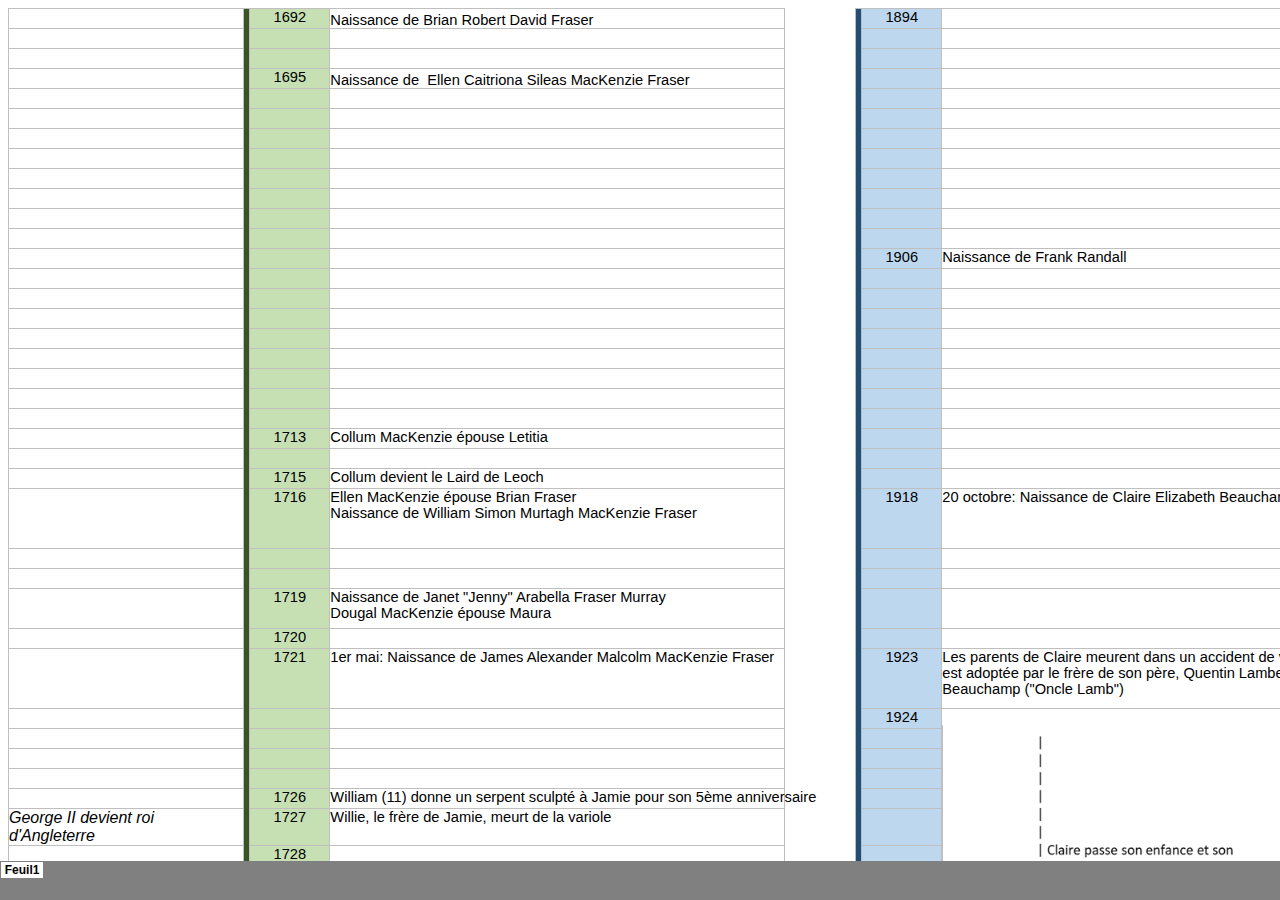
==== index_fichiers/sheet001.htm @ 587a8433 "Add files via upload" ====
<html xmlns:v="urn:schemas-microsoft-com:vml"
xmlns:o="urn:schemas-microsoft-com:office:office"
xmlns:x="urn:schemas-microsoft-com:office:excel"
xmlns="http://www.w3.org/TR/REC-html40">

<head>
<meta http-equiv=Content-Type content="text/html; charset=utf-8">
<meta name=ProgId content=Excel.Sheet>
<meta name=Generator content="Microsoft Excel 15">
<link id=Main-File rel=Main-File href="../index.htm">
<link rel=File-List href=filelist.xml>
<!--[if !mso]>
<style>
v\:* {behavior:url(#default#VML);}
o\:* {behavior:url(#default#VML);}
x\:* {behavior:url(#default#VML);}
.shape {behavior:url(#default#VML);}
</style>
<![endif]-->
<link rel=Stylesheet href=stylesheet.css>
<style>
<!--table
	{mso-displayed-decimal-separator:"\,";
	mso-displayed-thousand-separator:" ";}
@page
	{mso-footer-data:"&LInspirée de https\:\/\/www\.dgabaldon\.de\/html\/timeline_1e\.html";
	margin:.75in .7in .75in .7in;
	mso-header-margin:.3in;
	mso-footer-margin:.3in;}
-->
</style>
<![if !supportTabStrip]><script language="JavaScript">
<!--
function fnUpdateTabs()
 {
  if (parent.window.g_iIEVer>=4) {
   if (parent.document.readyState=="complete"
    && parent.frames['frTabs'].document.readyState=="complete")
   parent.fnSetActiveSheet(0);
  else
   window.setTimeout("fnUpdateTabs();",150);
 }
}

if (window.name!="frSheet")
 window.location.replace("../index.htm");
else
 fnUpdateTabs();
//-->
</script>
<![endif]>
</head>

<body link="#0563C1" vlink="#954F72">

<table border=0 cellpadding=0 cellspacing=0 width=2106 style='border-collapse:
 collapse;table-layout:fixed;width:1263pt'>
 <col class=xl91 width=294 style='mso-width-source:userset;mso-width-alt:8594;
 width:176pt'>
 <col class=xl73 width=9 style='mso-width-source:userset;mso-width-alt:256;
 width:5pt'>
 <col class=xl65 width=100 style='width:60pt'>
 <col class=xl86 width=569 style='mso-width-source:userset;mso-width-alt:16640;
 width:341pt'>
 <col class=xl82 width=88 style='mso-width-source:userset;mso-width-alt:2560;
 width:53pt'>
 <col class=xl76 width=9 style='mso-width-source:userset;mso-width-alt:256;
 width:5pt'>
 <col class=xl66 width=100 style='width:60pt'>
 <col class=xl89 width=531 style='mso-width-source:userset;mso-width-alt:15542;
 width:319pt'>
 <col class=xl67 width=306 style='mso-width-source:userset;mso-width-alt:8960;
 width:184pt'>
 <col width=100 style='width:60pt'>
 <tr height=25 style='height:15.0pt'>
  <td height=25 class=xl70 width=294 style='height:15.0pt;width:176pt'>&nbsp;</td>
  <td class=xl72 width=9 style='width:5pt'>&nbsp;</td>
  <td class=xl71 width=100 style='width:60pt'>1692</td>
  <td class=xl83 width=569 style='border-left:none;width:341pt'>Naissance de
  Brian Robert David Fraser</td>
  <td class=xl80 width=88 style='width:53pt'>&nbsp;</td>
  <td class=xl102 width=9 style='width:5pt'>&nbsp;</td>
  <td class=xl75 width=100 style='width:60pt'>1894</td>
  <td class=xl87 width=531 style='border-left:none;width:319pt'>&nbsp;</td>
  <td class=xl68 width=306 style='border-left:none;width:184pt'>&nbsp;</td>
  <td width=100 style='width:60pt'></td>
 </tr>
 <tr height=25 style='height:15.0pt'>
  <td height=25 class=xl70 width=294 style='height:15.0pt;border-top:none;
  width:176pt'>&nbsp;</td>
  <td class=xl73>&nbsp;</td>
  <td class=xl98 style='border-top:none'>1693</td>
  <td class=xl84 style='border-top:none;border-left:none'>&nbsp;</td>
  <td class=xl79>&nbsp;</td>
  <td class=xl76>&nbsp;</td>
  <td class=xl97 style='border-top:none'>1895</td>
  <td class=xl87 width=531 style='border-top:none;border-left:none;width:319pt'>&nbsp;</td>
  <td class=xl68 width=306 style='border-top:none;border-left:none;width:184pt'>&nbsp;</td>
  <td></td>
 </tr>
 <tr height=25 style='height:15.0pt'>
  <td height=25 class=xl70 width=294 style='height:15.0pt;border-top:none;
  width:176pt'>&nbsp;</td>
  <td class=xl73>&nbsp;</td>
  <td class=xl98 style='border-top:none'>1694</td>
  <td class=xl84 style='border-top:none;border-left:none'>&nbsp;</td>
  <td class=xl79>&nbsp;</td>
  <td class=xl76>&nbsp;</td>
  <td class=xl97 style='border-top:none'>1896</td>
  <td class=xl87 width=531 style='border-top:none;border-left:none;width:319pt'>&nbsp;</td>
  <td class=xl68 width=306 style='border-top:none;border-left:none;width:184pt'>&nbsp;</td>
  <td></td>
 </tr>
 <tr height=25 style='height:15.0pt'>
  <td height=25 class=xl70 width=294 style='height:15.0pt;border-top:none;
  width:176pt'>&nbsp;</td>
  <td class=xl73>&nbsp;</td>
  <td class=xl71 style='border-top:none'>1695</td>
  <td class=xl83 style='border-top:none;border-left:none'>Naissance de<span
  style='mso-spacerun:yes'>  </span>Ellen Caitriona Sileas MacKenzie Fraser</td>
  <td class=xl80>&nbsp;</td>
  <td class=xl76>&nbsp;</td>
  <td class=xl97 style='border-top:none'>1897</td>
  <td class=xl87 width=531 style='border-top:none;border-left:none;width:319pt'>&nbsp;</td>
  <td class=xl68 width=306 style='border-top:none;border-left:none;width:184pt'>&nbsp;</td>
  <td></td>
 </tr>
 <tr height=25 style='height:15.0pt'>
  <td height=25 class=xl70 width=294 style='height:15.0pt;border-top:none;
  width:176pt'>&nbsp;</td>
  <td class=xl73>&nbsp;</td>
  <td class=xl98 style='border-top:none'>1696</td>
  <td class=xl84 style='border-top:none;border-left:none'>&nbsp;</td>
  <td class=xl79>&nbsp;</td>
  <td class=xl76>&nbsp;</td>
  <td class=xl97 style='border-top:none'>1898</td>
  <td class=xl87 width=531 style='border-top:none;border-left:none;width:319pt'>&nbsp;</td>
  <td class=xl68 width=306 style='border-top:none;border-left:none;width:184pt'>&nbsp;</td>
  <td></td>
 </tr>
 <tr height=25 style='height:15.0pt'>
  <td height=25 class=xl70 width=294 style='height:15.0pt;border-top:none;
  width:176pt'>&nbsp;</td>
  <td class=xl73>&nbsp;</td>
  <td class=xl98 style='border-top:none'>1697</td>
  <td class=xl84 style='border-top:none;border-left:none'>&nbsp;</td>
  <td class=xl79>&nbsp;</td>
  <td class=xl76>&nbsp;</td>
  <td class=xl97 style='border-top:none'>1899</td>
  <td class=xl87 width=531 style='border-top:none;border-left:none;width:319pt'>&nbsp;</td>
  <td class=xl68 width=306 style='border-top:none;border-left:none;width:184pt'>&nbsp;</td>
  <td></td>
 </tr>
 <tr height=25 style='height:15.0pt'>
  <td height=25 class=xl70 width=294 style='height:15.0pt;border-top:none;
  width:176pt'>&nbsp;</td>
  <td class=xl73>&nbsp;</td>
  <td class=xl98 style='border-top:none'>1698</td>
  <td class=xl84 style='border-top:none;border-left:none'>&nbsp;</td>
  <td class=xl79>&nbsp;</td>
  <td class=xl76>&nbsp;</td>
  <td class=xl97 style='border-top:none'>1900</td>
  <td class=xl87 width=531 style='border-top:none;border-left:none;width:319pt'>&nbsp;</td>
  <td class=xl68 width=306 style='border-top:none;border-left:none;width:184pt'>&nbsp;</td>
  <td></td>
 </tr>
 <tr height=25 style='height:15.0pt'>
  <td height=25 class=xl70 width=294 style='height:15.0pt;border-top:none;
  width:176pt'>&nbsp;</td>
  <td class=xl73>&nbsp;</td>
  <td class=xl98 style='border-top:none'>1699</td>
  <td class=xl84 style='border-top:none;border-left:none'>&nbsp;</td>
  <td class=xl79>&nbsp;</td>
  <td class=xl76>&nbsp;</td>
  <td class=xl97 style='border-top:none'>1901</td>
  <td class=xl87 width=531 style='border-top:none;border-left:none;width:319pt'>&nbsp;</td>
  <td class=xl68 width=306 style='border-top:none;border-left:none;width:184pt'>&nbsp;</td>
  <td></td>
 </tr>
 <tr height=25 style='height:15.0pt'>
  <td height=25 class=xl70 width=294 style='height:15.0pt;border-top:none;
  width:176pt'>&nbsp;</td>
  <td class=xl73>&nbsp;</td>
  <td class=xl98 style='border-top:none'>1700</td>
  <td class=xl84 style='border-top:none;border-left:none'>&nbsp;</td>
  <td class=xl79>&nbsp;</td>
  <td class=xl76>&nbsp;</td>
  <td class=xl97 style='border-top:none'>1902</td>
  <td class=xl87 width=531 style='border-top:none;border-left:none;width:319pt'>&nbsp;</td>
  <td class=xl68 width=306 style='border-top:none;border-left:none;width:184pt'>&nbsp;</td>
  <td></td>
 </tr>
 <tr height=25 style='height:15.0pt'>
  <td height=25 class=xl70 width=294 style='height:15.0pt;border-top:none;
  width:176pt'>&nbsp;</td>
  <td class=xl73>&nbsp;</td>
  <td class=xl98 style='border-top:none'>1701</td>
  <td class=xl84 style='border-top:none;border-left:none'>&nbsp;</td>
  <td class=xl79>&nbsp;</td>
  <td class=xl76>&nbsp;</td>
  <td class=xl97 style='border-top:none'>1903</td>
  <td class=xl87 width=531 style='border-top:none;border-left:none;width:319pt'>&nbsp;</td>
  <td class=xl68 width=306 style='border-top:none;border-left:none;width:184pt'>&nbsp;</td>
  <td></td>
 </tr>
 <tr height=25 style='height:15.0pt'>
  <td height=25 class=xl70 width=294 style='height:15.0pt;border-top:none;
  width:176pt'>&nbsp;</td>
  <td class=xl73>&nbsp;</td>
  <td class=xl98 style='border-top:none'>1702</td>
  <td class=xl84 style='border-top:none;border-left:none'>&nbsp;</td>
  <td class=xl79>&nbsp;</td>
  <td class=xl76>&nbsp;</td>
  <td class=xl97 style='border-top:none'>1904</td>
  <td class=xl87 width=531 style='border-top:none;border-left:none;width:319pt'>&nbsp;</td>
  <td class=xl68 width=306 style='border-top:none;border-left:none;width:184pt'>&nbsp;</td>
  <td></td>
 </tr>
 <tr height=25 style='height:15.0pt'>
  <td height=25 class=xl70 width=294 style='height:15.0pt;border-top:none;
  width:176pt'>&nbsp;</td>
  <td class=xl73>&nbsp;</td>
  <td class=xl98 style='border-top:none'>1703</td>
  <td class=xl84 style='border-top:none;border-left:none'>&nbsp;</td>
  <td class=xl79>&nbsp;</td>
  <td class=xl76>&nbsp;</td>
  <td class=xl97 style='border-top:none'>1905</td>
  <td class=xl87 width=531 style='border-top:none;border-left:none;width:319pt'>&nbsp;</td>
  <td class=xl68 width=306 style='border-top:none;border-left:none;width:184pt'>&nbsp;</td>
  <td></td>
 </tr>
 <tr height=25 style='height:15.0pt'>
  <td height=25 class=xl70 width=294 style='height:15.0pt;border-top:none;
  width:176pt'>&nbsp;</td>
  <td class=xl73>&nbsp;</td>
  <td class=xl98 style='border-top:none'>1704</td>
  <td class=xl84 style='border-top:none;border-left:none'>&nbsp;</td>
  <td class=xl79>&nbsp;</td>
  <td class=xl76>&nbsp;</td>
  <td class=xl75 style='border-top:none'>1906</td>
  <td class=xl87 width=531 style='border-top:none;border-left:none;width:319pt'>Naissance
  de Frank Randall</td>
  <td class=xl68 width=306 style='border-top:none;border-left:none;width:184pt'>&nbsp;</td>
  <td></td>
 </tr>
 <tr height=25 style='height:15.0pt'>
  <td height=25 class=xl70 width=294 style='height:15.0pt;border-top:none;
  width:176pt'>&nbsp;</td>
  <td class=xl73>&nbsp;</td>
  <td class=xl98 style='border-top:none'>1705</td>
  <td class=xl84 style='border-top:none;border-left:none'>&nbsp;</td>
  <td class=xl79>&nbsp;</td>
  <td class=xl76>&nbsp;</td>
  <td class=xl97 style='border-top:none'>1907</td>
  <td class=xl87 width=531 style='border-top:none;border-left:none;width:319pt'>&nbsp;</td>
  <td class=xl68 width=306 style='border-top:none;border-left:none;width:184pt'>&nbsp;</td>
  <td></td>
 </tr>
 <tr height=25 style='height:15.0pt'>
  <td height=25 class=xl70 width=294 style='height:15.0pt;border-top:none;
  width:176pt'>&nbsp;</td>
  <td class=xl73>&nbsp;</td>
  <td class=xl98 style='border-top:none'>1706</td>
  <td class=xl84 style='border-top:none;border-left:none'>&nbsp;</td>
  <td class=xl79>&nbsp;</td>
  <td class=xl76>&nbsp;</td>
  <td class=xl97 style='border-top:none'>1908</td>
  <td class=xl87 width=531 style='border-top:none;border-left:none;width:319pt'>&nbsp;</td>
  <td class=xl68 width=306 style='border-top:none;border-left:none;width:184pt'>&nbsp;</td>
  <td></td>
 </tr>
 <tr height=25 style='height:15.0pt'>
  <td height=25 class=xl70 width=294 style='height:15.0pt;border-top:none;
  width:176pt'>&nbsp;</td>
  <td class=xl73>&nbsp;</td>
  <td class=xl98 style='border-top:none'>1707</td>
  <td class=xl84 style='border-top:none;border-left:none'>&nbsp;</td>
  <td class=xl79>&nbsp;</td>
  <td class=xl76>&nbsp;</td>
  <td class=xl97 style='border-top:none'>1909</td>
  <td class=xl87 width=531 style='border-top:none;border-left:none;width:319pt'>&nbsp;</td>
  <td class=xl68 width=306 style='border-top:none;border-left:none;width:184pt'>&nbsp;</td>
  <td></td>
 </tr>
 <tr height=25 style='height:15.0pt'>
  <td height=25 class=xl70 width=294 style='height:15.0pt;border-top:none;
  width:176pt'>&nbsp;</td>
  <td class=xl73>&nbsp;</td>
  <td class=xl98 style='border-top:none'>1708</td>
  <td class=xl84 style='border-top:none;border-left:none'>&nbsp;</td>
  <td class=xl79>&nbsp;</td>
  <td class=xl76>&nbsp;</td>
  <td class=xl97 style='border-top:none'>1910</td>
  <td class=xl87 width=531 style='border-top:none;border-left:none;width:319pt'>&nbsp;</td>
  <td class=xl68 width=306 style='border-top:none;border-left:none;width:184pt'>&nbsp;</td>
  <td></td>
 </tr>
 <tr height=25 style='height:15.0pt'>
  <td height=25 class=xl70 width=294 style='height:15.0pt;border-top:none;
  width:176pt'>&nbsp;</td>
  <td class=xl73>&nbsp;</td>
  <td class=xl98 style='border-top:none'>1709</td>
  <td class=xl84 style='border-top:none;border-left:none'>&nbsp;</td>
  <td class=xl79>&nbsp;</td>
  <td class=xl76>&nbsp;</td>
  <td class=xl97 style='border-top:none'>1911</td>
  <td class=xl87 width=531 style='border-top:none;border-left:none;width:319pt'>&nbsp;</td>
  <td class=xl68 width=306 style='border-top:none;border-left:none;width:184pt'>&nbsp;</td>
  <td></td>
 </tr>
 <tr height=25 style='height:15.0pt'>
  <td height=25 class=xl70 width=294 style='height:15.0pt;border-top:none;
  width:176pt'>&nbsp;</td>
  <td class=xl73>&nbsp;</td>
  <td class=xl98 style='border-top:none'>1710</td>
  <td class=xl84 style='border-top:none;border-left:none'>&nbsp;</td>
  <td class=xl79>&nbsp;</td>
  <td class=xl76>&nbsp;</td>
  <td class=xl97 style='border-top:none'>1912</td>
  <td class=xl87 width=531 style='border-top:none;border-left:none;width:319pt'>&nbsp;</td>
  <td class=xl68 width=306 style='border-top:none;border-left:none;width:184pt'>&nbsp;</td>
  <td></td>
 </tr>
 <tr height=25 style='height:15.0pt'>
  <td height=25 class=xl70 width=294 style='height:15.0pt;border-top:none;
  width:176pt'>&nbsp;</td>
  <td class=xl73>&nbsp;</td>
  <td class=xl98 style='border-top:none'>1711</td>
  <td class=xl84 style='border-top:none;border-left:none'>&nbsp;</td>
  <td class=xl79>&nbsp;</td>
  <td class=xl76>&nbsp;</td>
  <td class=xl97 style='border-top:none'>1913</td>
  <td class=xl87 width=531 style='border-top:none;border-left:none;width:319pt'>&nbsp;</td>
  <td class=xl68 width=306 style='border-top:none;border-left:none;width:184pt'>&nbsp;</td>
  <td></td>
 </tr>
 <tr height=25 style='height:15.0pt'>
  <td height=25 class=xl70 width=294 style='height:15.0pt;border-top:none;
  width:176pt'>&nbsp;</td>
  <td class=xl73>&nbsp;</td>
  <td class=xl98 style='border-top:none'>1712</td>
  <td class=xl84 style='border-top:none;border-left:none'>&nbsp;</td>
  <td class=xl79>&nbsp;</td>
  <td class=xl76>&nbsp;</td>
  <td class=xl97 style='border-top:none'>1914</td>
  <td class=xl87 width=531 style='border-top:none;border-left:none;width:319pt'>&nbsp;</td>
  <td class=xl68 width=306 style='border-top:none;border-left:none;width:184pt'>&nbsp;</td>
  <td></td>
 </tr>
 <tr height=25 style='height:15.0pt'>
  <td height=25 class=xl70 width=294 style='height:15.0pt;border-top:none;
  width:176pt'>&nbsp;</td>
  <td class=xl73>&nbsp;</td>
  <td class=xl71 style='border-top:none'>1713</td>
  <td class=xl84 style='border-top:none;border-left:none'>Collum MacKenzie
  épouse Letitia</td>
  <td class=xl79>&nbsp;</td>
  <td class=xl76>&nbsp;</td>
  <td class=xl97 style='border-top:none'>1915</td>
  <td class=xl87 width=531 style='border-top:none;border-left:none;width:319pt'>&nbsp;</td>
  <td class=xl68 width=306 style='border-top:none;border-left:none;width:184pt'>&nbsp;</td>
  <td></td>
 </tr>
 <tr height=25 style='height:15.0pt'>
  <td height=25 class=xl70 width=294 style='height:15.0pt;border-top:none;
  width:176pt'>&nbsp;</td>
  <td class=xl73>&nbsp;</td>
  <td class=xl98 style='border-top:none'>1714</td>
  <td class=xl84 style='border-top:none;border-left:none'>&nbsp;</td>
  <td class=xl79>&nbsp;</td>
  <td class=xl76>&nbsp;</td>
  <td class=xl97 style='border-top:none'>1916</td>
  <td class=xl87 width=531 style='border-top:none;border-left:none;width:319pt'>&nbsp;</td>
  <td class=xl68 width=306 style='border-top:none;border-left:none;width:184pt'>&nbsp;</td>
  <td></td>
 </tr>
 <tr height=25 style='height:15.0pt'>
  <td height=25 class=xl70 width=294 style='height:15.0pt;border-top:none;
  width:176pt'>&nbsp;</td>
  <td class=xl73>&nbsp;</td>
  <td class=xl71 style='border-top:none'>1715</td>
  <td class=xl84 style='border-top:none;border-left:none'>Collum devient le
  Laird de Leoch</td>
  <td class=xl79>&nbsp;</td>
  <td class=xl76>&nbsp;</td>
  <td class=xl97 style='border-top:none'>1917</td>
  <td class=xl87 width=531 style='border-top:none;border-left:none;width:319pt'>&nbsp;</td>
  <td class=xl68 width=306 style='border-top:none;border-left:none;width:184pt'>&nbsp;</td>
  <td></td>
 </tr>
 <tr height=75 style='height:45.0pt'>
  <td height=75 class=xl70 width=294 style='height:45.0pt;border-top:none;
  width:176pt'>&nbsp;</td>
  <td class=xl73>&nbsp;</td>
  <td class=xl71 style='border-top:none'>1716</td>
  <td class=xl85 width=569 style='border-top:none;border-left:none;width:341pt'>Ellen
  MacKenzie épouse Brian Fraser<br>
    Naissance de William Simon Murtagh MacKenzie Fraser</td>
  <td class=xl81 width=88 style='width:53pt'>&nbsp;</td>
  <td class=xl76>&nbsp;</td>
  <td class=xl75 style='border-top:none'>1918</td>
  <td class=xl87 width=531 style='border-top:none;border-left:none;width:319pt'>20
  octobre: ​​Naissance de Claire Elizabeth Beauchamp.</td>
  <td class=xl68 width=306 style='border-top:none;border-left:none;width:184pt'>11
  novembre: la Première Guerre mondiale se termine avec le cessez-le-feu de
  Compiègne</td>
  <td></td>
 </tr>
 <tr height=25 style='height:15.0pt'>
  <td height=25 class=xl70 width=294 style='height:15.0pt;border-top:none;
  width:176pt'>&nbsp;</td>
  <td class=xl73>&nbsp;</td>
  <td class=xl98 style='border-top:none'>1717</td>
  <td class=xl84 style='border-top:none;border-left:none'>&nbsp;</td>
  <td class=xl79>&nbsp;</td>
  <td class=xl76>&nbsp;</td>
  <td class=xl97 style='border-top:none'>1919</td>
  <td class=xl87 width=531 style='border-top:none;border-left:none;width:319pt'>&nbsp;</td>
  <td class=xl68 width=306 style='border-top:none;border-left:none;width:184pt'>&nbsp;</td>
  <td></td>
 </tr>
 <tr height=25 style='height:15.0pt'>
  <td height=25 class=xl70 width=294 style='height:15.0pt;border-top:none;
  width:176pt'>&nbsp;</td>
  <td class=xl73>&nbsp;</td>
  <td class=xl98 style='border-top:none'>1718</td>
  <td class=xl84 style='border-top:none;border-left:none'>&nbsp;</td>
  <td class=xl79>&nbsp;</td>
  <td class=xl76>&nbsp;</td>
  <td class=xl97 style='border-top:none'>1920</td>
  <td class=xl87 width=531 style='border-top:none;border-left:none;width:319pt'>&nbsp;</td>
  <td class=xl68 width=306 style='border-top:none;border-left:none;width:184pt'>&nbsp;</td>
  <td></td>
 </tr>
 <tr height=50 style='height:30.0pt'>
  <td height=50 class=xl70 width=294 style='height:30.0pt;border-top:none;
  width:176pt'>&nbsp;</td>
  <td class=xl73>&nbsp;</td>
  <td class=xl71 style='border-top:none'>1719</td>
  <td class=xl85 width=569 style='border-top:none;border-left:none;width:341pt'>Naissance
  de Janet &quot;Jenny&quot; Arabella Fraser Murray<br>
    Dougal MacKenzie épouse Maura</td>
  <td class=xl81 width=88 style='width:53pt'>&nbsp;</td>
  <td class=xl76>&nbsp;</td>
  <td class=xl97 style='border-top:none'>1921</td>
  <td class=xl87 width=531 style='border-top:none;border-left:none;width:319pt'>&nbsp;</td>
  <td class=xl68 width=306 style='border-top:none;border-left:none;width:184pt'>&nbsp;</td>
  <td></td>
 </tr>
 <tr height=25 style='height:15.0pt'>
  <td height=25 class=xl70 width=294 style='height:15.0pt;border-top:none;
  width:176pt'>&nbsp;</td>
  <td class=xl73>&nbsp;</td>
  <td class=xl71 style='border-top:none'>1720</td>
  <td class=xl84 style='border-top:none;border-left:none'>&nbsp;</td>
  <td class=xl79>&nbsp;</td>
  <td class=xl76>&nbsp;</td>
  <td class=xl97 style='border-top:none'>1922</td>
  <td class=xl87 width=531 style='border-top:none;border-left:none;width:319pt'>&nbsp;</td>
  <td class=xl68 width=306 style='border-top:none;border-left:none;width:184pt'>&nbsp;</td>
  <td></td>
 </tr>
 <tr height=75 style='height:45.0pt'>
  <td height=75 class=xl70 width=294 style='height:45.0pt;border-top:none;
  width:176pt'>&nbsp;</td>
  <td class=xl73>&nbsp;</td>
  <td class=xl71 style='border-top:none'>1721</td>
  <td class=xl84 style='border-top:none;border-left:none'>1er mai: Naissance de
  James Alexander Malcolm MacKenzie Fraser</td>
  <td class=xl79>&nbsp;</td>
  <td class=xl76>&nbsp;</td>
  <td class=xl75 style='border-top:none'>1923</td>
  <td class=xl87 width=531 style='border-top:none;border-left:none;width:319pt'>Les
  parents de Claire meurent dans un accident de voiture, elle est adoptée par
  le frère de son père, Quentin Lambert Beauchamp (&quot;Oncle Lamb&quot;)</td>
  <td class=xl68 width=306 style='border-top:none;border-left:none;width:184pt'>&nbsp;</td>
  <td></td>
 </tr>
 <tr height=25 style='height:15.0pt'>
  <td height=25 class=xl70 width=294 style='height:15.0pt;border-top:none;
  width:176pt'>&nbsp;</td>
  <td class=xl73>&nbsp;</td>
  <td class=xl98 style='border-top:none'>1722</td>
  <td class=xl84 style='border-top:none;border-left:none'>&nbsp;</td>
  <td class=xl79>&nbsp;</td>
  <td class=xl76>&nbsp;</td>
  <td class=xl75 style='border-top:none'>1924</td>
  <td rowspan=13 height=376 width=531 style='height:225.75pt;width:319pt'
  align=left valign=top><!--[if gte vml 1]><v:shapetype id="_x0000_t75"
   coordsize="21600,21600" o:spt="75" o:preferrelative="t" path="m@4@5l@4@11@9@11@9@5xe"
   filled="f" stroked="f">
   <v:stroke joinstyle="miter"/>
   <v:formulas>
    <v:f eqn="if lineDrawn pixelLineWidth 0"/>
    <v:f eqn="sum @0 1 0"/>
    <v:f eqn="sum 0 0 @1"/>
    <v:f eqn="prod @2 1 2"/>
    <v:f eqn="prod @3 21600 pixelWidth"/>
    <v:f eqn="prod @3 21600 pixelHeight"/>
    <v:f eqn="sum @0 0 1"/>
    <v:f eqn="prod @6 1 2"/>
    <v:f eqn="prod @7 21600 pixelWidth"/>
    <v:f eqn="sum @8 21600 0"/>
    <v:f eqn="prod @7 21600 pixelHeight"/>
    <v:f eqn="sum @10 21600 0"/>
   </v:formulas>
   <v:path o:extrusionok="f" gradientshapeok="t" o:connecttype="rect"/>
   <o:lock v:ext="edit" aspectratio="t"/>
  </v:shapetype><v:shape id="ZoneTexte_x0020_2" o:spid="_x0000_s1026" type="#_x0000_t75"
   style='position:absolute;margin-left:59.25pt;margin-top:82.5pt;width:179.25pt;
   height:60pt;z-index:2;visibility:visible;mso-wrap-style:square;
   v-text-anchor:top' o:gfxdata="UEsDBBQABgAIAAAAIQDw94q7/QAAAOIBAAATAAAAW0NvbnRlbnRfVHlwZXNdLnhtbJSRzUrEMBDH
74LvEOYqbaoHEWm6B6tHFV0fYEimbdg2CZlYd9/edD8u4goeZ+b/8SOpV9tpFDNFtt4puC4rEOS0
N9b1Cj7WT8UdCE7oDI7ekYIdMayay4t6vQvEIrsdKxhSCvdSsh5oQi59IJcvnY8TpjzGXgbUG+xJ
3lTVrdTeJXKpSEsGNHVLHX6OSTxu8/pAEmlkEA8H4dKlAEMYrcaUSeXszI+W4thQZudew4MNfJUx
QP7asFzOFxx9L/lpojUkXjGmZ5wyhjSRJQ8YKGvKv1MWzIkL33VWU9lGfl98J6hz4cZ/uUjzf7Pb
bHuj+ZQu9z/UfAMAAP//AwBQSwMEFAAGAAgAAAAhADHdX2HSAAAAjwEAAAsAAABfcmVscy8ucmVs
c6SQwWrDMAyG74O9g9G9cdpDGaNOb4VeSwe7CltJTGPLWCZt376mMFhGbzvqF/o+8e/2tzCpmbJ4
jgbWTQuKomXn42Dg63xYfYCSgtHhxJEM3Elg372/7U40YalHMvokqlKiGBhLSZ9aix0poDScKNZN
zzlgqWMedEJ7wYH0pm23Ov9mQLdgqqMzkI9uA+p8T9X8hx28zSzcl8Zy0Nz33r6iasfXeKK5UjAP
VAy4LM8w09zU50C/9q7/6ZURE31X/kL8TKv1x6wXNXYPAAAA//8DAFBLAwQUAAYACAAAACEAu1Ac
zsYCAAAkCAAAEAAAAGRycy9zaGFwZXhtbC54bWy8Vc1S2zAQvnem76DRueDEEBI82AwNQy9MYYBe
etvIcuKpLHkk4Th9ml77HLxYdyUHWi50SMvFUVbSft9+2p+T075RrJPW1UbnfLw/4kxqYcpaL3P+
5e5ib8aZ86BLUEbLnG+k46fF+3cnfWkz0GJlLEMX2mVoyPnK+zZLEidWsgG3b1qpcbcytgGPf+0y
KS2s0XmjknQ0OkpcayWUbiWlP487vAi+EW0ulToLENFUWdPElTCqmJ4kxIGW4QIurqqqmE7Sw+nk
cY9MYduadXEw2Gm9NdKB40k6GcUruBWuBN9PgLL3TPQ5T9NZOp4dciY2OZ8eYQgjnkRfrmUNCGty
zpnH86rW33AdN3V3217buBafu2vL6jLnB5xpaFDVrxjtHd6RLN26w1N0hfn+o0HgMdkDqd9dueAU
sr6yzfAM8IpHaKDWSBQyU1UMwWaz46ODCaYCBTkdkzoED9kLMiSRCZ1srfOfpNmZFSNHObdS+MAQ
ukvnSYonCILT5qJWalcJthJHWSm7nN8oSQBK30jUJmT6qyXGR0d1RyEQJ+xyMVeWYdWg0lht+F3Q
N0YXAAm5wsDeGHuAJHRZVSj9G+M/gob4jf53+E2tjR30xxYl6QE6UDn3faww1DviDdU2JADlAlVi
uSFKC/zF0tw1G7Dt+iv8VMqscy5U3XKG/fT7c9vaQptzjT2CM+vV3CBfTJbYfZF6iEebs3tvqnoo
jkiRyCrnbymLd6UbGkC7qxdiRG0N1BLnjYptxZLVolUBjZ3K7l3c4Nj5jm1vHBssZL6YK6itZC04
J5kzGgdVhRpIJn34Sz3Bh84Q/C1e9ooXhlN/RQBKo6QTOB8le/jBOrOBpcRQOinYfwengI0W+I6X
0Cwwcz4wsGL18NMos7yX+38QoO44JPA2a8PscGgNQ1PVUvtz8LBtec/GbTgdE6z4BQAA//8DAFBL
AwQUAAYACAAAACEAZBAygyMBAACdAQAADwAAAGRycy9kb3ducmV2LnhtbGyQy07DMBBF90j8gzVI
bBB1SJtHQ92qAiFgg0jLB5jYeSixXWzTpnw9U9oqG5bzOMdzPVv0qiNbaV1jNIO7UQBE6sKIRlcM
PtZPtykQ57kWvDNaMthLB4v55cWMZ8LsdC63K18RlGiXcQa195uMUlfUUnE3MhupcVYaq7jH0lZU
WL5DuepoGAQxVbzR+ELNN/KhlkW7+lYMtta8Po7jrxuxLvL3ttqnrk1Txq6v+uU9EC97Pyyf6BfB
YAykfN5/2kbk3HlpGWAcDIfBYI4X991SF7WxpMyla34wzrFfWqOINTs0REAK0zFI4NB4K0snPYNp
FEaowsm5k0ThJImAHrTenGCE/oEncZyER++ZHgdhOkUj4nQ4668YfnX+CwAA//8DAFBLAQItABQA
BgAIAAAAIQDw94q7/QAAAOIBAAATAAAAAAAAAAAAAAAAAAAAAABbQ29udGVudF9UeXBlc10ueG1s
UEsBAi0AFAAGAAgAAAAhADHdX2HSAAAAjwEAAAsAAAAAAAAAAAAAAAAALgEAAF9yZWxzLy5yZWxz
UEsBAi0AFAAGAAgAAAAhALtQHM7GAgAAJAgAABAAAAAAAAAAAAAAAAAAKQIAAGRycy9zaGFwZXht
bC54bWxQSwECLQAUAAYACAAAACEAZBAygyMBAACdAQAADwAAAAAAAAAAAAAAAAAdBQAAZHJzL2Rv
d25yZXYueG1sUEsFBgAAAAAEAAQA9QAAAG0GAAAAAA==
" o:insetmode="auto">
   <v:imagedata src="image001.png" o:title=""/>
   <o:lock v:ext="edit" aspectratio="f"/>
   <x:ClientData ObjectType="Pict">
    <x:SizeWithCells/>
    <x:CF>Bitmap</x:CF>
    <x:AutoPict/>
   </x:ClientData>
  </v:shape><v:shape id="ZoneTexte_x0020_4" o:spid="_x0000_s1028" type="#_x0000_t75"
   style='position:absolute;margin-left:51pt;margin-top:1.5pt;width:23.25pt;
   height:225.75pt;z-index:4;visibility:visible;mso-wrap-style:square;
   v-text-anchor:top' o:gfxdata="UEsDBBQABgAIAAAAIQDw94q7/QAAAOIBAAATAAAAW0NvbnRlbnRfVHlwZXNdLnhtbJSRzUrEMBDH
74LvEOYqbaoHEWm6B6tHFV0fYEimbdg2CZlYd9/edD8u4goeZ+b/8SOpV9tpFDNFtt4puC4rEOS0
N9b1Cj7WT8UdCE7oDI7ekYIdMayay4t6vQvEIrsdKxhSCvdSsh5oQi59IJcvnY8TpjzGXgbUG+xJ
3lTVrdTeJXKpSEsGNHVLHX6OSTxu8/pAEmlkEA8H4dKlAEMYrcaUSeXszI+W4thQZudew4MNfJUx
QP7asFzOFxx9L/lpojUkXjGmZ5wyhjSRJQ8YKGvKv1MWzIkL33VWU9lGfl98J6hz4cZ/uUjzf7Pb
bHuj+ZQu9z/UfAMAAP//AwBQSwMEFAAGAAgAAAAhADHdX2HSAAAAjwEAAAsAAABfcmVscy8ucmVs
c6SQwWrDMAyG74O9g9G9cdpDGaNOb4VeSwe7CltJTGPLWCZt376mMFhGbzvqF/o+8e/2tzCpmbJ4
jgbWTQuKomXn42Dg63xYfYCSgtHhxJEM3Elg372/7U40YalHMvokqlKiGBhLSZ9aix0poDScKNZN
zzlgqWMedEJ7wYH0pm23Ov9mQLdgqqMzkI9uA+p8T9X8hx28zSzcl8Zy0Nz33r6iasfXeKK5UjAP
VAy4LM8w09zU50C/9q7/6ZURE31X/kL8TKv1x6wXNXYPAAAA//8DAFBLAwQUAAYACAAAACEAJb0k
yBcDAADqGwAAEAAAAGRycy9zaGFwZXhtbC54bWzsWUtP3DAQvlfqf7B8rSDZ7T4jEkRB9FIVBPTS
m3EcNqpjp7bZB+qP74yd3YUVEoWtOPni9XrG87LnszM+Ol42ksyFsbVWOe0dppQIxXVZq7uc/rg5
P5hQYh1TJZNaiZyuhKXHxccPR8vSZEzxmTYERCibwUBOZ861WZJYPhMNs4e6FQqolTYNc/DX3CWl
YQsQ3sikn6ajxLZGsNLOhHBngUILLxu0nQopT7yKMFQZ3YQe17IYHyVoA3b9BOhcVFUxGozHabqh
4ZAnG70oPnfj2F8PIkNvmg6mYQqQ/BQve6tQLB3hy5z2p8P+eEgJX0F/Mhqn/SFNgizbkoZxo3NK
iQN+Watf0A9ENb9uL03o8+/zS0PqMqcgSLEGovoTvL2BOYIM1uKAC6cQt/yiQXEPx71Rj0VZL5Rl
y8o03TKwNyxCw2oFhrJMVxUBZZPxtDdEN8HL0WgyGg6mqJ5lL4QhCZYgZ2us+yr03lYRFJRTI7jz
FrL5N+swFFsVqE7p81rKfUOwDnEIK+4u61ZSoAKprgTExu/0N4cYFh2im3pHLDd3t6fSEMgaSDrI
NmhvsQ3eeYWouQLH3ll3pxK1i6qC0L+z/o1S779W/09/UyttuvgDRAlcgDmTOXXLkGEQ76Cvy7Zu
A+BewEwsV2jSLfxCau67GwB23QU0ldSLnHJZt5QAnj7sji0Ma3Nqf98zIygxTp5qsBi2S8BfMN57
pPTJvdNV3aVHMBLNldZd4z7e12APAe2+UtAi4xsIoWR4zlTm4PwKzpkHwLle2uWHlnWJSY2s/jx5
brHsY66wbQI+gNfM1Yq4VSsqxgFjPzXqQLoOx9gOQbBA4HaHwG2Xjwbhm2Wu+IPY4zwC+RGhyktm
2NWON8j82CCYtOUM+IUsMZwxnHF3PknjmOzPXZQ3d7SInXj3i9gZj6J4smMWROx8scgQsbO7ocZ7
Z7zGx6+i+JH5igJtxM6InbEE4ktfsaIUC3SvetzaYOe28vek4vlPNUL/6LOuPfs/Fr5+/dOXrIVy
Z8yx9cPFzqOZ5w5F4uIvAAAA//8DAFBLAwQUAAYACAAAACEAkysrchwBAACbAQAADwAAAGRycy9k
b3ducmV2LnhtbIyQ0U/CMBDG3038H5oz8U06gTGHFDJJjMQHk6GJ4a2sV7awtqQtY/jX2zkNrz7e
d/f77r6bLVpVkwatq4xmcD+IgKAujKj0jsHH+/PdAxDnuRa8NhoZnNHBYn59NeNTYU46x2btdySY
aDflDErvD1NKXVGi4m5gDqhDTxqruA+l3VFh+SmYq5oOo2hCFa902FDyAy5LLPbro2Igjn5bpXJf
4mez2Sw3r08ZXbWM3d602SMQj62/DP/SK8EgBiJfzltbiZw7j5ZBiBPChWAwDxe3daaL0lgic3TV
V4jT69IaRaw5MRgFoDA1gwQ64U1Khz6MpVHcd/6UyThJoghoZ+tND49H/4TT8TBN4g6ml6N+istP
598AAAD//wMAUEsBAi0AFAAGAAgAAAAhAPD3irv9AAAA4gEAABMAAAAAAAAAAAAAAAAAAAAAAFtD
b250ZW50X1R5cGVzXS54bWxQSwECLQAUAAYACAAAACEAMd1fYdIAAACPAQAACwAAAAAAAAAAAAAA
AAAuAQAAX3JlbHMvLnJlbHNQSwECLQAUAAYACAAAACEAJb0kyBcDAADqGwAAEAAAAAAAAAAAAAAA
AAApAgAAZHJzL3NoYXBleG1sLnhtbFBLAQItABQABgAIAAAAIQCTKytyHAEAAJsBAAAPAAAAAAAA
AAAAAAAAAG4FAABkcnMvZG93bnJldi54bWxQSwUGAAAAAAQABAD1AAAAtwYAAAAA
" o:insetmode="auto">
   <v:imagedata src="image002.png" o:title=""/>
   <o:lock v:ext="edit" aspectratio="f"/>
   <x:ClientData ObjectType="Pict">
    <x:SizeWithCells/>
    <x:CF>Bitmap</x:CF>
    <x:AutoPict/>
   </x:ClientData>
  </v:shape><![endif]--><![if !vml]><span style='mso-ignore:vglayout;
  position:absolute;z-index:2;margin-left:85px;margin-top:3px;width:312px;
  height:376px'><img width=250 height=301 src=image003.png v:shapes="ZoneTexte_x0020_2 ZoneTexte_x0020_4"></span><![endif]><span
  style='mso-ignore:vglayout2'>
  <table cellpadding=0 cellspacing=0>
   <tr>
    <td rowspan=13 height=376 class=xl129 width=531 style='height:225.75pt;
    border-top:none;width:319pt'>&nbsp;</td>
   </tr>
  </table>
  </span></td>
  <td class=xl68 width=306 style='border-top:none;border-left:none;width:184pt'>&nbsp;</td>
  <td></td>
 </tr>
 <tr height=25 style='height:15.0pt'>
  <td height=25 class=xl70 width=294 style='height:15.0pt;border-top:none;
  width:176pt'>&nbsp;</td>
  <td class=xl73>&nbsp;</td>
  <td class=xl98 style='border-top:none'>1723</td>
  <td class=xl84 style='border-top:none;border-left:none'>&nbsp;</td>
  <td class=xl79>&nbsp;</td>
  <td class=xl76>&nbsp;</td>
  <td class=xl97 style='border-top:none'>1925</td>
  <td class=xl68 width=306 style='border-top:none;border-left:none;width:184pt'>&nbsp;</td>
  <td></td>
 </tr>
 <tr height=25 style='height:15.0pt'>
  <td height=25 class=xl70 width=294 style='height:15.0pt;border-top:none;
  width:176pt'>&nbsp;</td>
  <td class=xl73>&nbsp;</td>
  <td class=xl98 style='border-top:none'>1724</td>
  <td class=xl84 style='border-top:none;border-left:none'>&nbsp;</td>
  <td class=xl79>&nbsp;</td>
  <td class=xl76>&nbsp;</td>
  <td class=xl97 style='border-top:none'>1926</td>
  <td class=xl68 width=306 style='border-top:none;border-left:none;width:184pt'>&nbsp;</td>
  <td></td>
 </tr>
 <tr height=25 style='height:15.0pt'>
  <td height=25 class=xl70 width=294 style='height:15.0pt;border-top:none;
  width:176pt'>&nbsp;</td>
  <td class=xl73>&nbsp;</td>
  <td class=xl98 style='border-top:none'>1725</td>
  <td class=xl84 style='border-top:none;border-left:none'>&nbsp;</td>
  <td class=xl79>&nbsp;</td>
  <td class=xl76>&nbsp;</td>
  <td class=xl97 style='border-top:none'>1927</td>
  <td class=xl68 width=306 style='border-top:none;border-left:none;width:184pt'>&nbsp;</td>
  <td></td>
 </tr>
 <tr height=25 style='height:15.0pt'>
  <td height=25 class=xl70 width=294 style='height:15.0pt;border-top:none;
  width:176pt'>&nbsp;</td>
  <td class=xl73>&nbsp;</td>
  <td class=xl71 style='border-top:none'>1726</td>
  <td class=xl84 style='border-top:none;border-left:none'>William (11) donne un
  serpent sculpté à Jamie pour son 5ème anniversaire</td>
  <td class=xl79>&nbsp;</td>
  <td class=xl76>&nbsp;</td>
  <td class=xl97 style='border-top:none'>1928</td>
  <td class=xl68 width=306 style='border-top:none;border-left:none;width:184pt'>&nbsp;</td>
  <td></td>
 </tr>
 <tr height=26 style='height:15.75pt'>
  <td height=26 class=xl90 width=294 style='height:15.75pt;border-top:none;
  width:176pt'>George II devient roi d'Angleterre</td>
  <td class=xl73>&nbsp;</td>
  <td class=xl71 style='border-top:none'>1727</td>
  <td class=xl84 style='border-top:none;border-left:none'>Willie, le frère de
  Jamie, meurt de la variole</td>
  <td class=xl79>&nbsp;</td>
  <td class=xl76>&nbsp;</td>
  <td class=xl97 style='border-top:none'>1929</td>
  <td class=xl68 width=306 style='border-top:none;border-left:none;width:184pt'>&nbsp;</td>
  <td></td>
 </tr>
 <tr height=25 style='height:15.0pt'>
  <td height=25 class=xl70 width=294 style='height:15.0pt;border-top:none;
  width:176pt'>&nbsp;</td>
  <td class=xl73>&nbsp;</td>
  <td class=xl71 style='border-top:none'>1728</td>
  <td class=xl84 style='border-top:none;border-left:none'>&nbsp;</td>
  <td class=xl79>&nbsp;</td>
  <td class=xl76>&nbsp;</td>
  <td class=xl97 style='border-top:none'>1930</td>
  <td class=xl68 width=306 style='border-top:none;border-left:none;width:184pt'>&nbsp;</td>
  <td></td>
 </tr>
 <tr height=75 style='height:45.0pt'>
  <td height=75 class=xl70 width=294 style='height:45.0pt;border-top:none;
  width:176pt'>&nbsp;</td>
  <td class=xl73>&nbsp;</td>
  <td class=xl71 style='border-top:none'>1729</td>
  <td class=xl85 width=569 style='border-top:none;border-left:none;width:341pt'>Naissance
  de Lord John Grey<br>
    Ellen Fraser meurt en donnant naissance à son quatrième enfant, Robert
  Brian Gordon MacKenzie Fraser, mort lui aussi</td>
  <td class=xl81 width=88 style='width:53pt'>&nbsp;</td>
  <td class=xl77 width=9 style='width:5pt'>&nbsp;</td>
  <td class=xl97 style='border-top:none'>1931</td>
  <td class=xl68 width=306 style='border-top:none;border-left:none;width:184pt'>&nbsp;</td>
  <td></td>
 </tr>
 <tr height=25 style='height:15.0pt'>
  <td height=25 class=xl70 width=294 style='height:15.0pt;border-top:none;
  width:176pt'>&nbsp;</td>
  <td class=xl73>&nbsp;</td>
  <td class=xl71 style='border-top:none'>1730</td>
  <td class=xl84 style='border-top:none;border-left:none'>&nbsp;</td>
  <td class=xl79>&nbsp;</td>
  <td class=xl76>&nbsp;</td>
  <td class=xl97 style='border-top:none'>1932</td>
  <td class=xl68 width=306 style='border-top:none;border-left:none;width:184pt'>&nbsp;</td>
  <td></td>
 </tr>
 <tr height=25 style='height:15.0pt'>
  <td height=25 class=xl70 width=294 style='height:15.0pt;border-top:none;
  width:176pt'>&nbsp;</td>
  <td class=xl73>&nbsp;</td>
  <td class=xl71 style='border-top:none'>1731</td>
  <td class=xl84 style='border-top:none;border-left:none'>&nbsp;</td>
  <td class=xl79>&nbsp;</td>
  <td class=xl76>&nbsp;</td>
  <td class=xl97 style='border-top:none'>1933</td>
  <td class=xl68 width=306 style='border-top:none;border-left:none;width:184pt'>&nbsp;</td>
  <td></td>
 </tr>
 <tr height=25 style='height:15.0pt'>
  <td height=25 class=xl70 width=294 style='height:15.0pt;border-top:none;
  width:176pt'>&nbsp;</td>
  <td class=xl73>&nbsp;</td>
  <td class=xl71 style='border-top:none'>1732</td>
  <td class=xl84 style='border-top:none;border-left:none'>&nbsp;</td>
  <td class=xl79>&nbsp;</td>
  <td class=xl76>&nbsp;</td>
  <td class=xl97 style='border-top:none'>1934</td>
  <td class=xl68 width=306 style='border-top:none;border-left:none;width:184pt'>&nbsp;</td>
  <td></td>
 </tr>
 <tr height=25 style='height:15.0pt'>
  <td height=25 class=xl70 width=294 style='height:15.0pt;border-top:none;
  width:176pt'>&nbsp;</td>
  <td class=xl73>&nbsp;</td>
  <td class=xl71 style='border-top:none'>1733</td>
  <td class=xl84 style='border-top:none;border-left:none'>Geillis arrive par
  les pierres de Craigh Na Dun, année approximative.</td>
  <td class=xl79>&nbsp;</td>
  <td class=xl76>&nbsp;</td>
  <td class=xl97 style='border-top:none'>1935</td>
  <td class=xl68 width=306 style='border-top:none;border-left:none;width:184pt'>&nbsp;</td>
  <td></td>
 </tr>
 <tr height=25 style='height:15.0pt'>
  <td height=25 class=xl70 width=294 style='height:15.0pt;border-top:none;
  width:176pt'>&nbsp;</td>
  <td class=xl73>&nbsp;</td>
  <td class=xl71 style='border-top:none'>1734</td>
  <td class=xl84 style='border-top:none;border-left:none'>&nbsp;</td>
  <td class=xl79>&nbsp;</td>
  <td class=xl76>&nbsp;</td>
  <td class=xl75 style='border-top:none'>1936</td>
  <td class=xl68 width=306 style='border-top:none;border-left:none;width:184pt'>&nbsp;</td>
  <td></td>
 </tr>
 <tr height=75 style='height:45.0pt'>
  <td height=75 class=xl70 width=294 style='height:45.0pt;border-top:none;
  width:176pt'>&nbsp;</td>
  <td class=xl73>&nbsp;</td>
  <td class=xl71 style='border-top:none'>1735</td>
  <td class=xl85 width=569 style='border-top:none;border-left:none;width:341pt'>Jamie
  (14) passe quelques mois (ou 2 ans?) sous la tutelle de Dougal MacKenzie à
  Leoch<br>
    Année supposée de naissance de Fergus</td>
  <td class=xl81 width=88 style='width:53pt'>&nbsp;</td>
  <td class=xl77 width=9 style='width:5pt'>&nbsp;</td>
  <td class=xl75 style='border-top:none'>1937</td>
  <td class=xl87 width=531 style='border-top:none;border-left:none;width:319pt'>Claire
  épouse Frank Randall.</td>
  <td class=xl68 width=306 style='border-top:none;border-left:none;width:184pt'>&nbsp;</td>
  <td></td>
 </tr>
 <tr height=25 style='height:15.0pt'>
  <td height=25 class=xl70 width=294 style='height:15.0pt;border-top:none;
  width:176pt'>&nbsp;</td>
  <td class=xl73>&nbsp;</td>
  <td class=xl71 style='border-top:none'>1736</td>
  <td class=xl84 style='border-top:none;border-left:none'>&nbsp;</td>
  <td class=xl79>&nbsp;</td>
  <td class=xl76>&nbsp;</td>
  <td class=xl75 style='border-top:none'>1938</td>
  <td class=xl87 width=531 style='border-top:none;border-left:none;width:319pt'>&nbsp;</td>
  <td class=xl68 width=306 style='border-top:none;border-left:none;width:184pt'>&nbsp;</td>
  <td></td>
 </tr>
 <tr height=75 style='height:45.0pt'>
  <td height=75 class=xl70 width=294 style='height:45.0pt;border-top:none;
  width:176pt'>&nbsp;</td>
  <td class=xl73>&nbsp;</td>
  <td class=xl71 style='border-top:none'>1737</td>
  <td class=xl84 style='border-top:none;border-left:none'>Jamie (16) passe un
  an sous la tutelle de Colum, à Leoch</td>
  <td class=xl79>&nbsp;</td>
  <td class=xl76>&nbsp;</td>
  <td class=xl75 style='border-top:none'>1939</td>
  <td class=xl87 width=531 style='border-top:none;border-left:none;width:319pt'>Frank
  travaille pour les services secrets britanniques.</td>
  <td class=xl68 width=306 style='border-top:none;border-left:none;width:184pt'>1er
  septembre: la Seconde Guerre mondiale commence avec l'attaque allemande
  contre la Pologne</td>
  <td></td>
 </tr>
 <tr height=25 style='height:15.0pt'>
  <td height=25 class=xl70 width=294 style='height:15.0pt;border-top:none;
  width:176pt'>&nbsp;</td>
  <td class=xl73>&nbsp;</td>
  <td class=xl71 style='border-top:none'>1738</td>
  <td class=xl84 style='border-top:none;border-left:none'>Jamie (17) part une
  année à Paris pour étudier à l’université</td>
  <td class=xl79>&nbsp;</td>
  <td class=xl76>&nbsp;</td>
  <td class=xl75 style='border-top:none'>1940</td>
  <td class=xl87 width=531 style='border-top:none;border-left:none;width:319pt'>&nbsp;</td>
  <td class=xl68 width=306 style='border-top:none;border-left:none;width:184pt'>&nbsp;</td>
  <td></td>
 </tr>
 <tr height=288 style='mso-height-source:userset;height:172.5pt'>
  <td height=288 class=xl70 width=294 style='height:172.5pt;border-top:none;
  width:176pt'>&nbsp;</td>
  <td class=xl73>&nbsp;</td>
  <td class=xl71 style='border-top:none'>1739</td>
  <td class=xl85 width=569 style='border-top:none;border-left:none;width:341pt'>Black
  Jack devient commandant de garnison à Fort William, succédant au capitaine
  Buncombe<br>
    Geillis Isbister abandonne sa cabane incendiée avec le cadavre d'un homme
  pendu à l'intérieur, et part pour Cranesmuir.<br>
    Novembre: À la recherche de «Jeremiah» MacKenzie, Roger et William
  Buccleigh MacKenzie se retrouvent à l'époque où se trouve le père de Roger,
  Jerry MacKenzie. Ils rencontrent aussi le père de Jamie, Brian Fraser, Dougal
  MacKenzie et Jack Randall.<br>
    Brianna fini par le rejoindre avec ses enfants au solstice d'hiver (fin
  décembre).</td>
  <td class=xl81 width=88 style='width:53pt'>&nbsp;</td>
  <td class=xl77 width=9 style='width:5pt'>&nbsp;</td>
  <td class=xl75 style='border-top:none'>1941</td>
  <td class=xl87 width=531 style='border-top:none;border-left:none;width:319pt'>Roger
  MacKenzie est né. Son père Jeremiah est porté disparu en mission.<br>
    Claire devient infirmière de combat.<span style='mso-spacerun:yes'> </span></td>
  <td class=xl68 width=306 style='border-top:none;border-left:none;width:184pt'>&nbsp;</td>
  <td></td>
 </tr>
 <tr height=175 style='height:105.0pt'>
  <td height=175 class=xl70 width=294 style='height:105.0pt;border-top:none;
  width:176pt'>&nbsp;</td>
  <td class=xl73>&nbsp;</td>
  <td class=xl71 style='border-top:none'>1740</td>
  <td class=xl85 width=569 style='border-top:none;border-left:none;width:341pt'>Mars:
  Jamie rencontre le capitaine Jack Randall pour la première fois et est
  conduit à Fort William ou il est flagelé. <br>
    Brian Fraser est victime d'un AVC à Fort William et meurt peu de temps
  après. <br>
    Jamie s'enfuit en France et y passe quelques temps en tant que
  mercenaire.<br>
    11 novembre: Jenny Fraser épouse Ian Murray (jour de la St Martin)</td>
  <td class=xl81 width=88 style='width:53pt'>&nbsp;</td>
  <td class=xl76>&nbsp;</td>
  <td class=xl97 style='border-top:none'>1942</td>
  <td class=xl87 width=531 style='border-top:none;border-left:none;width:319pt'>&nbsp;</td>
  <td class=xl68 width=306 style='border-top:none;border-left:none;width:184pt'>&nbsp;</td>
  <td></td>
 </tr>
 <tr height=50 style='height:30.0pt'>
  <td height=50 class=xl70 width=294 style='height:30.0pt;border-top:none;
  width:176pt'>&nbsp;</td>
  <td class=xl73>&nbsp;</td>
  <td class=xl71 style='border-top:none'>1741</td>
  <td class=xl85 width=569 style='border-top:none;border-left:none;width:341pt'>Août:
  naissance de James Fraser Murray (Petit Jamie)</td>
  <td class=xl81 width=88 style='width:53pt'>&nbsp;</td>
  <td class=xl77 width=9 style='width:5pt'>&nbsp;</td>
  <td class=xl75 style='border-top:none'>1943</td>
  <td class=xl87 width=531 style='border-top:none;border-left:none;width:319pt'>La
  mère de Roger meurt pendant la guerre; il est adopté par le révérend
  Wakefield à Inverness.</td>
  <td class=xl68 width=306 style='border-top:none;border-left:none;width:184pt'>3
  mars: Tragédie de la station de métro londonienne Bethnal Green<span
  style='mso-spacerun:yes'> </span></td>
  <td></td>
 </tr>
 <tr height=25 style='height:15.0pt'>
  <td height=25 class=xl70 width=294 style='height:15.0pt;border-top:none;
  width:176pt'>&nbsp;</td>
  <td class=xl73>&nbsp;</td>
  <td class=xl71 style='border-top:none'>1742</td>
  <td class=xl84 style='border-top:none;border-left:none'>Juin: Jamie (21)
  rentre en Écosse</td>
  <td class=xl79>&nbsp;</td>
  <td class=xl76>&nbsp;</td>
  <td class=xl75 style='border-top:none'>1944</td>
  <td class=xl87 width=531 style='border-top:none;border-left:none;width:319pt'>&nbsp;</td>
  <td class=xl68 width=306 style='border-top:none;border-left:none;width:184pt'>&nbsp;</td>
  <td></td>
 </tr>
 <tr height=100 style='mso-height-source:userset;height:60.0pt'>
  <td rowspan=2 height=405 class=xl109 width=294 style='border-bottom:.5pt solid #BFBFBF;
  height:243.0pt;border-top:none;width:176pt'>&nbsp;</td>
  <td class=xl73 style='border-left:none'>&nbsp;</td>
  <td rowspan=2 class=xl111 style='border-bottom:.5pt solid #BFBFBF;border-top:
  none'>1743</td>
  <td class=xl93 width=569 style='border-top:none;border-left:none;width:341pt'>Janvier:
  Jamie (21) reçoit un coup de hache et va à l'Abbaye St. Anne de Beaupré<br>
    Printemps: Le père de Ian décède<br>
    Jamie rentre en Écosse<br>
    </td>
  <td class=xl92 width=88 style='border-left:none;width:53pt'>&nbsp;</td>
  <td class=xl77 width=9 style='border-left:none;width:5pt'>&nbsp;</td>
  <td rowspan=2 class=xl113 style='border-bottom:.5pt solid #BFBFBF;border-top:
  none'>1945</td>
  <td class=xl88 width=531 style='border-top:none;border-left:none;width:319pt'>&nbsp;</td>
  <td rowspan=2 class=xl115 width=306 style='border-bottom:.5pt solid #BFBFBF;
  border-top:none;width:184pt'>8 mai: La capitulation allemande met fin à la
  Seconde Guerre mondiale en Europe.<br>
    2 septembre: Les Japonais capitulent après les attentats à la bombe
  nucléaire sur Hiroshima et Nagasaki. La Seconde Guerre mondiale est terminée.</td>
  <td></td>
 </tr>
 <tr height=305 style='mso-height-source:userset;height:183.0pt'>
  <td height=305 class=xl73 style='height:183.0pt;border-left:none'>&nbsp;</td>
  <td class=xl94 width=569 style='border-left:none;width:341pt'>2 mai: Claire
  se réveille dans le cercle de pierres de Craigh na Dun. Elle rencontre Black
  Jack, puis Murtagh, qui la conduit à Dougal. Elle est emmenée à Castle Leoch
  ou elle passe le mois. Elle rencontre Colum, Geillis, et assiste au
  Gathering.<br>
    Juin: Claire suit Jamie et Dougal pour leur collecte des impôts<br>
    Mi-juin: Jamie (22) et Claire (26) se marient. Ils rencontrent Hugh Monroe.
  Claire se fait emmener de force auprès de Black Jack et est secourue par
  Jamie.<br>
    Octobre: Claire est accusée de sorcellerie; Jamie la sauve et la ramène
  chez elle à Lallybroch. <br>
    Plus tard cet hiver, il est trahi et livré à Jack Randall. Claire le sauve
  de la prison de Wentworth.</td>
  <td rowspan=2 class=xl117 width=88 style='width:53pt'>Le Chardon et le
  Tartan<br>
    <br>
    The Exile</td>
  <td class=xl77 width=9 style='border-left:none;width:5pt'>&nbsp;</td>
  <td class=xl95 width=531 style='border-left:none;width:319pt'>Printemps:
  Claire et Frank sont en Écosse pour une seconde lune de miel<br>
    28 avril: Frank voit le fantôme de Jamie<br>
    29 avril: Claire se rend aux pierres avec Mr Crook pour chercher des
  spécimens de plantes<br>
    30 avril: Claire rencontre Roger (5), et Mrs Graham lui lit les lignes de
  la main<br>
    1er mai: Claire et Frank observent l'appel des danseuses des pierres<br>
    2 mai: Claire (26) traverse accidentellement les pierres de Craigh Na Dun</td>
  <td></td>
 </tr>
 <tr height=59 style='mso-height-source:userset;height:35.25pt'>
  <td rowspan=2 height=265 class=xl109 width=294 style='border-bottom:.5pt solid #BFBFBF;
  height:159.0pt;border-top:none;width:176pt'>&nbsp;</td>
  <td rowspan=2 class=xl73>&nbsp;</td>
  <td rowspan=2 class=xl111 style='border-bottom:.5pt solid #BFBFBF;border-top:
  none'>1744</td>
  <td rowspan=2 class=xl93 width=569 style='border-bottom:.5pt solid #BFBFBF;
  border-top:none;width:341pt'>Janvier: Naissance de William Buccleigh
  MacKenzie.<br>
    Janvier: Jamie est assez remis pour que lui et Claire s'enfuient en France;
  Fin janvier, Claire annonce à Jamie qu'elle est enceinte (début de grossesse
  ~ 14/01/44).<br>
    Février: Jamie et Claire arrivent au Havre et rencontrent l'oncle Jared.
  Claire diagnostique la vérole qui conduit à l'incendie du bateau de St
  Germain.<br>
    12 mai: Naissance et mort de Faith<br>
    Automne: Claire et Jamie rentrent en Écosse<br>
    Année ou le conte de Saint Germain rencontre et fréquente une certaine
  Mélisande Robicheaux (aka Geillis)<span style='mso-spacerun:yes'> </span></td>
  <td rowspan=2 class=xl133 width=9 style='width:5pt'>&nbsp;</td>
  <td rowspan=2 class=xl123 style='border-bottom:.5pt solid #BFBFBF;border-top:
  none'>1946</td>
  <td rowspan=2 class=xl88 width=531 style='border-bottom:.5pt solid #BFBFBF;
  border-top:none;width:319pt'>&nbsp;</td>
  <td rowspan=2 class=xl106 width=306 style='border-bottom:.5pt solid #BFBFBF;
  border-top:none;width:184pt'>&nbsp;</td>
  <td></td>
 </tr>
 <tr height=206 style='mso-height-source:userset;height:123.75pt'>
  <td rowspan=3 height=756 class=xl127 width=88 style='height:453.75pt;
  width:53pt'>Le Talisman</td>
  <td></td>
 </tr>
 <tr height=325 style='height:195.0pt'>
  <td height=325 class=xl70 width=294 style='height:195.0pt;border-top:none;
  width:176pt'>Août: Charles Stuart pose les pieds sur le sol écossais, d'abord
  sur Eriskay puis à Glenfinnan. 		<br>
    17 septembre: Les Jacobites prennent Edimbourg<br>
    21 septembre: victoire jacobite sur les troupes de la Couronne sous le
  commandement du général John Cope à Prestonpans.<br>
    Décembre: Les Jacobites prennent Derby, à une centaine de kilomètres à
  peine des portes de Londres, puis ils se retirent vers le nord</td>
  <td class=xl73>&nbsp;</td>
  <td class=xl71 style='border-top:none'>1745</td>
  <td class=xl85 width=569 style='border-top:none;border-left:none;width:341pt'>Fin
  de l’été: Jamie reçoit une lettre de Charles Stuart, qui revendique
  officiellement le trône - et qui a signé le nom de Jamie comme l'un de ses
  partisans. Maintenant Jamie n'a d'autre choix que de se battre pour Charles
  Stuart et d'essayer de l'aider à gagner.</td>
  <td class=xl77 width=9 style='border-left:none;width:5pt'>&nbsp;</td>
  <td class=xl97 style='border-top:none'>1947</td>
  <td class=xl87 width=531 style='border-top:none;border-left:none;width:319pt'>&nbsp;</td>
  <td class=xl68 width=306 style='border-top:none;border-left:none;width:184pt'>&nbsp;</td>
  <td></td>
 </tr>
 <tr height=225 style='height:135.0pt'>
  <td height=225 class=xl70 width=294 style='height:135.0pt;border-top:none;
  width:176pt'>17 janvier: Dernière victoire jacobite à Falkirk<br>
    16 avril: Les troupes de la Couronne sous Guillaume de Cumberland
  remportent la dernière bataille du Rising sur la lande de Culloden près
  d'Inverness. Après le bain de sang de Culloden, ils procèdent à un nettoyage
  ethnique des Highlands</td>
  <td class=xl73>&nbsp;</td>
  <td class=xl71 style='border-top:none'>1746</td>
  <td width=569 style='width:341pt' align=left valign=top><!--[if gte vml 1]><v:shape
   id="ZoneTexte_x0020_1" o:spid="_x0000_s1025" type="#_x0000_t75" style='position:absolute;
   margin-left:33.75pt;margin-top:2in;width:248.25pt;height:21pt;z-index:1;
   visibility:visible;mso-wrap-style:square;v-text-anchor:top' o:gfxdata="UEsDBBQABgAIAAAAIQDw94q7/QAAAOIBAAATAAAAW0NvbnRlbnRfVHlwZXNdLnhtbJSRzUrEMBDH
74LvEOYqbaoHEWm6B6tHFV0fYEimbdg2CZlYd9/edD8u4goeZ+b/8SOpV9tpFDNFtt4puC4rEOS0
N9b1Cj7WT8UdCE7oDI7ekYIdMayay4t6vQvEIrsdKxhSCvdSsh5oQi59IJcvnY8TpjzGXgbUG+xJ
3lTVrdTeJXKpSEsGNHVLHX6OSTxu8/pAEmlkEA8H4dKlAEMYrcaUSeXszI+W4thQZudew4MNfJUx
QP7asFzOFxx9L/lpojUkXjGmZ5wyhjSRJQ8YKGvKv1MWzIkL33VWU9lGfl98J6hz4cZ/uUjzf7Pb
bHuj+ZQu9z/UfAMAAP//AwBQSwMEFAAGAAgAAAAhADHdX2HSAAAAjwEAAAsAAABfcmVscy8ucmVs
c6SQwWrDMAyG74O9g9G9cdpDGaNOb4VeSwe7CltJTGPLWCZt376mMFhGbzvqF/o+8e/2tzCpmbJ4
jgbWTQuKomXn42Dg63xYfYCSgtHhxJEM3Elg372/7U40YalHMvokqlKiGBhLSZ9aix0poDScKNZN
zzlgqWMedEJ7wYH0pm23Ov9mQLdgqqMzkI9uA+p8T9X8hx28zSzcl8Zy0Nz33r6iasfXeKK5UjAP
VAy4LM8w09zU50C/9q7/6ZURE31X/kL8TKv1x6wXNXYPAAAA//8DAFBLAwQUAAYACAAAACEAzuOA
uKYCAACLBwAAEAAAAGRycy9zaGFwZXhtbC54bWy8Vc1u2zAMvg/YOwi6t3Z+2xmxiyxFBgzDWqTd
ZTfGlhNjsuRJSuL0jfocfbGSkpMNPXRAM/SiMJT0fR8pkp5ctbVkW2FspVXKe+cxZ0LluqjUKuU/
7udnl5xZB6oAqZVI+V5YfpV9/DBpC5OAytfaMIRQNkFHytfONUkU2XwtarDnuhEKd0ttanD416yi
wsAOwWsZ9eN4HNnGCCjsWgh3HXZ45rGRbSaknHqK4CqNroOVa5kNJhFpINNfQOOmLLNh/3LcHx33
yOW3jd5lo4vgJ/vgpAO93nAQx8c9f8eD/2EUrWN5m/JBb9S/uBhxlu9T3h8PR+OYRwHMNqyG3OiU
c+bwvKzUL7TDptreNbcm2Pn37a1hVYEAnCmoMa0/Mdx7vCNY7wCHp+gKc+1njcTe70X9DWU9KCRt
aeruHeANr1BDpVAoJLosGUU5/DQaU5QU5HAcD2L8g2FC8o88REEKnWyMdV+EPlkWI6CUG5E7LxG2
36xDLUh1oCA6peeVlKfmgHCpqkJeveX2UhCBVAuByfG1/uYc46tjemMfiM3NajmThmHfYNthv+G6
pDVE5wmJucTA3pm7oyR2UZaY+nfmP5L6+LX6f/x1pbTp8o9DStADbEGm3LWhxTDfge9QCqEAqBao
FYs9SVriL/bmqdWAg9fd4FJKvUt5LquGM5yoDy99OwNNyu3vDRjBmXFyplExlkuYwCg+RNRMNw77
oGuPIJLkSuvuKIxTBfsR0JyKQoqMXzCFEuhLU5qz+QK/NA846Hqx7wBIXDZV6ulRWKY37CvUlWDb
Cscw5OunR+p/56dAgHodjy3BChzIOGqP4KwAZZkFtjLaOfECUKjiFgwsXpNII6irkkNpdNOjG/Sy
Espdg4PDXHnxVfOnwxtmzwAAAP//AwBQSwMEFAAGAAgAAAAhAND5ys8iAQAAmQEAAA8AAABkcnMv
ZG93bnJldi54bWxskE9PwkAQxe8mfofNmHgxsqWliMhCwMQoF5Pin4Tb2k5ppbtbdlda/PQOiiEm
HufN/N7Mm9GkVRXbonWl0QK6nQAY6tRkpV4JeH66uxwAc17qTFZGo4AdOpiMT09GcpiZRie4XfgV
IxPthlJA4X095NylBSrpOqZGTb3cWCU9lXbFMysbMlcVD4Ogz5UsNW0oZI23BabrxYcS8DpfzvTL
bIObC8TpejFfvhseC3F+1k5vgHls/XH4QD9kAkJg+f3uzZZZIp1HK4DiUDgKBmO6uK2mOi2MZXmC
rvykOD96bo1i1jQC4itgqakERLAXHvPcoaexbi8KyItav1IvHPTDGPje15sDff0v/ReM4kG3R2ZE
8uNJ38Xxo+MvAAAA//8DAFBLAQItABQABgAIAAAAIQDw94q7/QAAAOIBAAATAAAAAAAAAAAAAAAA
AAAAAABbQ29udGVudF9UeXBlc10ueG1sUEsBAi0AFAAGAAgAAAAhADHdX2HSAAAAjwEAAAsAAAAA
AAAAAAAAAAAALgEAAF9yZWxzLy5yZWxzUEsBAi0AFAAGAAgAAAAhAM7jgLimAgAAiwcAABAAAAAA
AAAAAAAAAAAAKQIAAGRycy9zaGFwZXhtbC54bWxQSwECLQAUAAYACAAAACEA0PnKzyIBAACZAQAA
DwAAAAAAAAAAAAAAAAD9BAAAZHJzL2Rvd25yZXYueG1sUEsFBgAAAAAEAAQA9QAAAEwGAAAAAA==
" o:insetmode="auto">
   <v:imagedata src="image004.png" o:title=""/>
   <o:lock v:ext="edit" aspectratio="f"/>
   <x:ClientData ObjectType="Pict">
    <x:SizeWithCells/>
    <x:CF>Bitmap</x:CF>
    <x:AutoPict/>
   </x:ClientData>
  </v:shape><v:shape id="ZoneTexte_x0020_3" o:spid="_x0000_s1027" type="#_x0000_t75"
   style='position:absolute;margin-left:219pt;margin-top:66.75pt;width:21pt;
   height:183.75pt;z-index:3;visibility:visible;mso-wrap-style:square;
   v-text-anchor:top' o:gfxdata="UEsDBBQABgAIAAAAIQDw94q7/QAAAOIBAAATAAAAW0NvbnRlbnRfVHlwZXNdLnhtbJSRzUrEMBDH
74LvEOYqbaoHEWm6B6tHFV0fYEimbdg2CZlYd9/edD8u4goeZ+b/8SOpV9tpFDNFtt4puC4rEOS0
N9b1Cj7WT8UdCE7oDI7ekYIdMayay4t6vQvEIrsdKxhSCvdSsh5oQi59IJcvnY8TpjzGXgbUG+xJ
3lTVrdTeJXKpSEsGNHVLHX6OSTxu8/pAEmlkEA8H4dKlAEMYrcaUSeXszI+W4thQZudew4MNfJUx
QP7asFzOFxx9L/lpojUkXjGmZ5wyhjSRJQ8YKGvKv1MWzIkL33VWU9lGfl98J6hz4cZ/uUjzf7Pb
bHuj+ZQu9z/UfAMAAP//AwBQSwMEFAAGAAgAAAAhADHdX2HSAAAAjwEAAAsAAABfcmVscy8ucmVs
c6SQwWrDMAyG74O9g9G9cdpDGaNOb4VeSwe7CltJTGPLWCZt376mMFhGbzvqF/o+8e/2tzCpmbJ4
jgbWTQuKomXn42Dg63xYfYCSgtHhxJEM3Elg372/7U40YalHMvokqlKiGBhLSZ9aix0poDScKNZN
zzlgqWMedEJ7wYH0pm23Ov9mQLdgqqMzkI9uA+p8T9X8hx28zSzcl8Zy0Nz33r6iasfXeKK5UjAP
VAy4LM8w09zU50C/9q7/6ZURE31X/kL8TKv1x6wXNXYPAAAA//8DAFBLAwQUAAYACAAAACEAYMdH
nI8CAAD3DAAAEAAAAGRycy9zaGFwZXhtbC54bWzsV0tv2zAMvg/YfxB0b/3K04hddCm6y7AGaXfZ
TbHlxJgseZKaOMV+fEnJSYceNqAZehhykWlK4kd+Iil7dtU1gmy5NrWSGY0uQ0q4LFRZy3VGvz3c
XkwoMZbJkgkleUb33NCr/OOHWVfqlMliozQBE9KkoMjoxto2DQJTbHjDzKVquYTZSumGWXjV66DU
bAfGGxHEYTgKTKs5K82Gc3vjZ2jubAPanAtx7SC8qtKq8VKhRJ7MAvQBRbcBhLuqyuPxJErC8DiJ
Ojev1S4fjrwe5YMSF0wG43E8OM65Pc76CyTvLCm6jMaj0TgEloo9yEkSxeMpDbwx05KGFVpllBIL
60Utf4DsJ+X2vl1oLxdftwtN6jKjA0oka4DX7xDvA+zhJDmYg1W4hdjukwLgCPXOqd9NGWeUpV2l
m/4g2BuOoWG1BEdZqqqKANhwMpgkQwjTRTmKo+nUhcnSv/AQeFfQVKuN/czVyW4RNJRRzQvrXGTb
L8YiFy8QCCfVbS3EqRwcOPa8YoIZuxccAYRcciDHJfubOYZTB3pDF4gp9Ho1F5pA4QDVUHAwrnD0
0TlARK4gsHfG7iERnVcVUP/O+EdQF7+S/w6/qaXSPf/QpTgewJaJjNrOlxjw7fH6cusTAHMBS7Hc
o0sreEJtnpoN0HntHQyVULuMFqJuKYGW+vRat9Oszaj5+cg0p0RbMVfgMaSLb8HgvI+ovX60UAd9
eXgn0V1h7D3m8akOQ2JC1Z1qBY1oNwCFguFVU+mL2yVcNU/Q6CLorw7I5r+wyq2rddiAFX924MzA
mYEzA2cG/h8GuCwXTLPln24D3/vd9+/hFnYvBm4E9x8gai7tDbPs8An36g/CrfbXZf4MAAD//wMA
UEsDBBQABgAIAAAAIQCcM5DuKAEAAJ8BAAAPAAAAZHJzL2Rvd25yZXYueG1sbFBdT8JAEHw38T9c
1sQ3uUL5aJArIUYCUWMC8gOOdo9Wenfk7mwrv95FJLz4uDM7szM7mba6YjU6X1ojoNuJgKHJbF6a
nYDNx/whAeaDNLmsrEEB3+hhmt7eTOQ4t41ZYb0OO0Ymxo+lgCKEw5hznxWope/YAxrilHVaBhrd
judONmSuK96LoiHXsjR0oZAHfCow26+/tIDt88vxc1lnCzU/7tdvr82m3uNGiPu7dvYILGAbrst/
6mUuoA9MLb63rsxX0gd0AqgOlaNikFLitpqZrLCOqRX68kh1zrhyVjNnGwGDIbDMVgJiOAHvSnkM
ApL+aNQb/FIXqDdKunEUAT8ZB3uWDynBP/JuHMcDikLURR5H/SQ6y/k1WDqh4frX9AcAAP//AwBQ
SwECLQAUAAYACAAAACEA8PeKu/0AAADiAQAAEwAAAAAAAAAAAAAAAAAAAAAAW0NvbnRlbnRfVHlw
ZXNdLnhtbFBLAQItABQABgAIAAAAIQAx3V9h0gAAAI8BAAALAAAAAAAAAAAAAAAAAC4BAABfcmVs
cy8ucmVsc1BLAQItABQABgAIAAAAIQBgx0ecjwIAAPcMAAAQAAAAAAAAAAAAAAAAACkCAABkcnMv
c2hhcGV4bWwueG1sUEsBAi0AFAAGAAgAAAAhAJwzkO4oAQAAnwEAAA8AAAAAAAAAAAAAAAAA5gQA
AGRycy9kb3ducmV2LnhtbFBLBQYAAAAABAAEAPUAAAA7BgAAAAA=
" o:insetmode="auto">
   <v:imagedata src="image005.png" o:title=""/>
   <o:lock v:ext="edit" aspectratio="f"/>
   <x:ClientData ObjectType="Pict">
    <x:SizeWithCells/>
    <x:CF>Bitmap</x:CF>
    <x:AutoPict/>
   </x:ClientData>
  </v:shape><![endif]--><![if !vml]><span style='mso-ignore:vglayout;
  position:absolute;z-index:1;margin-left:56px;margin-top:111px;width:414px;
  height:306px'><img width=331 height=245 src=image006.png v:shapes="ZoneTexte_x0020_1 ZoneTexte_x0020_3"></span><![endif]><span
  style='mso-ignore:vglayout2'>
  <table cellpadding=0 cellspacing=0>
   <tr>
    <td height=225 class=xl85 width=569 style='height:135.0pt;border-top:none;
    border-left:none;width:341pt'><br>
        Mars: Mary Hawkins épouse Jack Randall<br>
        16 avril: Culloden, Claire est enceinte et repars à travers les pierres</td>
   </tr>
  </table>
  </span></td>
  <td class=xl77 width=9 style='border-left:none;width:5pt'>&nbsp;</td>
  <td class=xl75 style='border-top:none'>1948</td>
  <td class=xl87 width=531 style='border-top:none;border-left:none;width:319pt'><br>
    <br>
    Mi-avril: Claire réapparait à Inverness dans des circonstances
  mystérieuses. Elle est enceinte de deux mois. 	Voyageur<br>
    23 novembre: Naissance de Brianna Ellen Randall.</td>
  <td class=xl68 width=306 style='border-top:none;border-left:none;width:184pt'>&nbsp;</td>
  <td></td>
 </tr>
 <tr height=25 style='height:15.0pt'>
  <td height=25 class=xl70 width=294 style='height:15.0pt;border-top:none;
  width:176pt'>&nbsp;</td>
  <td class=xl73>&nbsp;</td>
  <td class=xl71 style='border-top:none'>1747</td>
  <td rowspan=5 class=xl130 style='border-bottom:.5pt solid #BFBFBF;border-top:
  none'>&nbsp;</td>
  <td rowspan=21 class=xl128>Le Voyage</td>
  <td class=xl76 style='border-left:none'>&nbsp;</td>
  <td class=xl97 style='border-top:none'>1949</td>
  <td class=xl87 width=531 style='border-top:none;border-left:none;width:319pt'>&nbsp;</td>
  <td class=xl68 width=306 style='border-top:none;border-left:none;width:184pt'>&nbsp;</td>
  <td></td>
 </tr>
 <tr height=25 style='height:15.0pt'>
  <td height=25 class=xl70 width=294 style='height:15.0pt;border-top:none;
  width:176pt'>&nbsp;</td>
  <td class=xl73>&nbsp;</td>
  <td class=xl71 style='border-top:none'>1748</td>
  <td class=xl76 style='border-left:none'>&nbsp;</td>
  <td class=xl97 style='border-top:none'>1950</td>
  <td class=xl87 width=531 style='border-top:none;border-left:none;width:319pt'>&nbsp;</td>
  <td class=xl68 width=306 style='border-top:none;border-left:none;width:184pt'>&nbsp;</td>
  <td></td>
 </tr>
 <tr height=25 style='height:15.0pt'>
  <td height=25 class=xl70 width=294 style='height:15.0pt;border-top:none;
  width:176pt'>&nbsp;</td>
  <td class=xl73>&nbsp;</td>
  <td class=xl71 style='border-top:none'>1749</td>
  <td class=xl76 style='border-left:none'>&nbsp;</td>
  <td class=xl97 style='border-top:none'>1951</td>
  <td class=xl87 width=531 style='border-top:none;border-left:none;width:319pt'>&nbsp;</td>
  <td class=xl68 width=306 style='border-top:none;border-left:none;width:184pt'>&nbsp;</td>
  <td></td>
 </tr>
 <tr height=25 style='height:15.0pt'>
  <td height=25 class=xl70 width=294 style='height:15.0pt;border-top:none;
  width:176pt'>&nbsp;</td>
  <td class=xl73>&nbsp;</td>
  <td class=xl71 style='border-top:none'>1750</td>
  <td class=xl76 style='border-left:none'>&nbsp;</td>
  <td class=xl97 style='border-top:none'>1952</td>
  <td class=xl87 width=531 style='border-top:none;border-left:none;width:319pt'>&nbsp;</td>
  <td class=xl68 width=306 style='border-top:none;border-left:none;width:184pt'>&nbsp;</td>
  <td></td>
 </tr>
 <tr height=25 style='height:15.0pt'>
  <td height=25 class=xl70 width=294 style='height:15.0pt;border-top:none;
  width:176pt'>&nbsp;</td>
  <td class=xl73>&nbsp;</td>
  <td class=xl71 style='border-top:none'>1751</td>
  <td class=xl76 style='border-left:none'>&nbsp;</td>
  <td class=xl97 style='border-top:none'>1953</td>
  <td class=xl87 width=531 style='border-top:none;border-left:none;width:319pt'>&nbsp;</td>
  <td class=xl68 width=306 style='border-top:none;border-left:none;width:184pt'>&nbsp;</td>
  <td></td>
 </tr>
 <tr height=25 style='height:15.0pt'>
  <td height=25 class=xl70 width=294 style='height:15.0pt;border-top:none;
  width:176pt'>&nbsp;</td>
  <td class=xl73>&nbsp;</td>
  <td class=xl71 style='border-top:none'>1752</td>
  <td class=xl84 style='border-top:none;border-left:none'>15 novembre: Ian
  Fraser Murray est né</td>
  <td class=xl76 style='border-left:none'>&nbsp;</td>
  <td class=xl97 style='border-top:none'>1954</td>
  <td class=xl87 width=531 style='border-top:none;border-left:none;width:319pt'>&nbsp;</td>
  <td class=xl68 width=306 style='border-top:none;border-left:none;width:184pt'>&nbsp;</td>
  <td></td>
 </tr>
 <tr height=25 style='height:15.0pt'>
  <td height=25 class=xl70 width=294 style='height:15.0pt;border-top:none;
  width:176pt'>&nbsp;</td>
  <td class=xl73>&nbsp;</td>
  <td class=xl71 style='border-top:none'>1753</td>
  <td class=xl84 style='border-top:none;border-left:none'>Jamie arrive à
  Ardsmuir en tant que prisonnier</td>
  <td class=xl76 style='border-left:none'>&nbsp;</td>
  <td class=xl97 style='border-top:none'>1955</td>
  <td class=xl87 width=531 style='border-top:none;border-left:none;width:319pt'>&nbsp;</td>
  <td class=xl68 width=306 style='border-top:none;border-left:none;width:184pt'>&nbsp;</td>
  <td></td>
 </tr>
 <tr height=25 style='height:15.0pt'>
  <td height=25 class=xl70 width=294 style='height:15.0pt;border-top:none;
  width:176pt'>&nbsp;</td>
  <td class=xl73>&nbsp;</td>
  <td class=xl71 style='border-top:none'>1754</td>
  <td class=xl84 style='border-top:none;border-left:none'>&nbsp;</td>
  <td class=xl76 style='border-left:none'>&nbsp;</td>
  <td class=xl97 style='border-top:none'>1956</td>
  <td class=xl87 width=531 style='border-top:none;border-left:none;width:319pt'>&nbsp;</td>
  <td class=xl68 width=306 style='border-top:none;border-left:none;width:184pt'>&nbsp;</td>
  <td></td>
 </tr>
 <tr height=25 style='height:15.0pt'>
  <td height=25 class=xl70 width=294 style='height:15.0pt;border-top:none;
  width:176pt'>&nbsp;</td>
  <td class=xl73>&nbsp;</td>
  <td class=xl71 style='border-top:none'>1755</td>
  <td class=xl84 style='border-top:none;border-left:none'>John Grey devient
  gouverneur d'Ardsmuir</td>
  <td class=xl76 style='border-left:none'>&nbsp;</td>
  <td class=xl75 style='border-top:none'>1957</td>
  <td class=xl87 width=531 style='border-top:none;border-left:none;width:319pt'>Claire
  commence sa faculté de médecine à Boston.</td>
  <td class=xl68 width=306 style='border-top:none;border-left:none;width:184pt'>&nbsp;</td>
  <td></td>
 </tr>
 <tr height=125 style='height:75.0pt'>
  <td height=125 class=xl70 width=294 style='height:75.0pt;border-top:none;
  width:176pt'>La guerre de sept ans commence</td>
  <td class=xl73>&nbsp;</td>
  <td class=xl71 style='border-top:none'>1756</td>
  <td class=xl85 width=569 style='border-top:none;border-left:none;width:341pt'>Fermeture
  d’Ardsmuir, les prisonniers sont déportés vers l’Amérique tandis que Jamie
  est envoyé à Helwater pour purger sa peine en tant que palefrenier d’une
  famille anglaise noble.<br>
    Lord John retourne à Londres, où il s'implique dans les mystérieux
  évènements du Hellfire Club.</td>
  <td class=xl77 width=9 style='border-left:none;width:5pt'>&nbsp;</td>
  <td class=xl97 style='border-top:none'>1958</td>
  <td class=xl87 width=531 style='border-top:none;border-left:none;width:319pt'>&nbsp;</td>
  <td class=xl68 width=306 style='border-top:none;border-left:none;width:184pt'>&nbsp;</td>
  <td></td>
 </tr>
 <tr height=125 style='height:75.0pt'>
  <td height=125 class=xl101 width=294 style='height:75.0pt;border-top:none;
  width:176pt'>5 novembre: La bataille de Roßbach</td>
  <td class=xl73>&nbsp;</td>
  <td class=xl71 style='border-top:none'>1757</td>
  <td class=xl85 width=569 style='border-top:none;border-left:none;width:341pt'>A
  Londres, une inconnue vêtue d'une robe de velours vert est tuée. Lord John
  aide à trouver le meurtrier.<br>
    Lord John passe quelque temps comme agent de liaison militaire en
  Allemagne. Il découvre un acte de sabotage français et aide ainsi les Prussiens
  à gagner la bataille de Roßbach.</td>
  <td class=xl77 width=9 style='border-left:none;width:5pt'>&nbsp;</td>
  <td class=xl97 style='border-top:none'>1959</td>
  <td class=xl87 width=531 style='border-top:none;border-left:none;width:319pt'>&nbsp;</td>
  <td class=xl68 width=306 style='border-top:none;border-left:none;width:184pt'>&nbsp;</td>
  <td></td>
 </tr>
 <tr height=125 style='height:75.0pt'>
  <td height=125 class=xl100 width=294 style='height:75.0pt;border-top:none;
  width:176pt'>23 juin: La bataille de Crefeld 	</td>
  <td class=xl73>&nbsp;</td>
  <td class=xl71 style='border-top:none'>1758</td>
  <td class=xl85 width=569 style='border-top:none;border-left:none;width:341pt'>9
  janvier: Naissance de William «Willie» Clarence Henry George Ransom, le
  neuvième comte d'Ellesmere.<br>
    Enquêtant sur l'explosion d'un canon lors de la bataille de Crefeld, Lord
  John est confronté au fait que ses propres rangs ne sont pas non plus étrangers
  au sabotage.</td>
  <td class=xl77 width=9 style='border-left:none;width:5pt'>&nbsp;</td>
  <td class=xl97 style='border-top:none'>1960</td>
  <td class=xl87 width=531 style='border-top:none;border-left:none;width:319pt'>&nbsp;</td>
  <td class=xl68 width=306 style='border-top:none;border-left:none;width:184pt'>&nbsp;</td>
  <td></td>
 </tr>
 <tr height=50 style='height:30.0pt'>
  <td height=50 class=xl70 width=294 style='height:30.0pt;border-top:none;
  width:176pt'>13 septembre: Bataille sur les plaines d'Abraham 	</td>
  <td class=xl73>&nbsp;</td>
  <td class=xl71 style='border-top:none'>1759</td>
  <td class=xl85 width=569 style='border-top:none;border-left:none;width:341pt'>Servant
  sous les ordres du général Simon Fraser, Lord John participe à la bataille de
  Québec.</td>
  <td class=xl77 width=9 style='border-left:none;width:5pt'>&nbsp;</td>
  <td class=xl97 style='border-top:none'>1961</td>
  <td class=xl87 width=531 style='border-top:none;border-left:none;width:319pt'>&nbsp;</td>
  <td class=xl68 width=306 style='border-top:none;border-left:none;width:184pt'>&nbsp;</td>
  <td></td>
 </tr>
 <tr height=100 style='height:60.0pt'>
  <td height=100 class=xl70 width=294 style='height:60.0pt;border-top:none;
  width:176pt'>25 octobre: ​​le roi George II d'Angleterre meurt. Son
  petit-fils lui succède sur le trône en tant que George III. 	</td>
  <td class=xl73>&nbsp;</td>
  <td class=xl71 style='border-top:none'>1760</td>
  <td class=xl85 width=569 style='border-top:none;border-left:none;width:341pt'>Avec
  l'aide de Jamie Fraser, qui vit toujours à Helwater, Lord John empêche un
  autre soulèvement jacobite.</td>
  <td class=xl77 width=9 style='border-left:none;width:5pt'>&nbsp;</td>
  <td class=xl97 style='border-top:none'>1962</td>
  <td class=xl87 width=531 style='border-top:none;border-left:none;width:319pt'>&nbsp;</td>
  <td class=xl68 width=306 style='border-top:none;border-left:none;width:184pt'>&nbsp;</td>
  <td></td>
 </tr>
 <tr height=25 style='height:15.0pt'>
  <td height=25 class=xl70 width=294 style='height:15.0pt;border-top:none;
  width:176pt'>&nbsp;</td>
  <td class=xl73>&nbsp;</td>
  <td class=xl71 style='border-top:none'>1761</td>
  <td class=xl85 width=569 style='border-top:none;border-left:none;width:341pt'>Lord
  John aide à résoudre une révolte d'esclaves en Jamaïque.</td>
  <td class=xl77 width=9 style='border-left:none;width:5pt'>&nbsp;</td>
  <td class=xl97 style='border-top:none'>1963</td>
  <td class=xl87 width=531 style='border-top:none;border-left:none;width:319pt'>&nbsp;</td>
  <td class=xl68 width=306 style='border-top:none;border-left:none;width:184pt'>&nbsp;</td>
  <td></td>
 </tr>
 <tr height=25 style='height:15.0pt'>
  <td height=25 class=xl70 width=294 style='height:15.0pt;border-top:none;
  width:176pt'>&nbsp;</td>
  <td class=xl73>&nbsp;</td>
  <td class=xl71 style='border-top:none'>1762</td>
  <td class=xl84 style='border-top:none;border-left:none'>&nbsp;</td>
  <td class=xl76 style='border-left:none'>&nbsp;</td>
  <td class=xl97 style='border-top:none'>1964</td>
  <td class=xl87 width=531 style='border-top:none;border-left:none;width:319pt'>&nbsp;</td>
  <td class=xl68 width=306 style='border-top:none;border-left:none;width:184pt'>&nbsp;</td>
  <td></td>
 </tr>
 <tr height=25 style='height:15.0pt'>
  <td height=25 class=xl70 width=294 style='height:15.0pt;border-top:none;
  width:176pt'>&nbsp;</td>
  <td class=xl73>&nbsp;</td>
  <td class=xl71 style='border-top:none'>1763</td>
  <td class=xl84 style='border-top:none;border-left:none'>&nbsp;</td>
  <td class=xl76 style='border-left:none'>&nbsp;</td>
  <td class=xl75 style='border-top:none'>1965</td>
  <td class=xl87 width=531 style='border-top:none;border-left:none;width:319pt'>&nbsp;</td>
  <td class=xl68 width=306 style='border-top:none;border-left:none;width:184pt'>Les
  Beatles sortent &quot;Yesterday&quot;</td>
  <td></td>
 </tr>
 <tr height=50 style='height:30.0pt'>
  <td height=50 class=xl70 width=294 style='height:30.0pt;border-top:none;
  width:176pt'>&nbsp;</td>
  <td class=xl73>&nbsp;</td>
  <td class=xl71 style='border-top:none'>1764</td>
  <td class=xl85 width=569 style='border-top:none;border-left:none;width:341pt'>Jamie
  reçoit sa libération conditionnelle. Il quitte Helwater et rentre chez lui à
  Lallybroch.</td>
  <td class=xl77 width=9 style='border-left:none;width:5pt'>&nbsp;</td>
  <td class=xl75 style='border-top:none'>1966</td>
  <td class=xl87 width=531 style='border-top:none;border-left:none;width:319pt'>Janvier:
  Frank Randall meurt dans un accident de voiture.</td>
  <td class=xl68 width=306 style='border-top:none;border-left:none;width:184pt'>&nbsp;</td>
  <td></td>
 </tr>
 <tr height=50 style='height:30.0pt'>
  <td height=50 class=xl70 width=294 style='height:30.0pt;border-top:none;
  width:176pt'>10 juillet: William Tryon devient gouverneur de la Caroline du
  Nord</td>
  <td class=xl73>&nbsp;</td>
  <td class=xl71 style='border-top:none'>1765</td>
  <td class=xl85 width=569 style='border-top:none;border-left:none;width:341pt'>Janvier:
  Jamie épouse Laoghaire, mais peu de temps après, il déménage à Édimbourg et
  ouvre une imprimerie.</td>
  <td class=xl77 width=9 style='border-left:none;width:5pt'>&nbsp;</td>
  <td class=xl75 style='border-top:none'>1967</td>
  <td class=xl87 width=531 style='border-top:none;border-left:none;width:319pt'>&nbsp;</td>
  <td class=xl68 width=306 style='border-top:none;border-left:none;width:184pt'>&nbsp;</td>
  <td></td>
 </tr>
 <tr height=405 style='mso-height-source:userset;height:243.0pt'>
  <td height=405 class=xl70 width=294 style='height:243.0pt;border-top:none;
  width:176pt'>&nbsp;</td>
  <td class=xl73>&nbsp;</td>
  <td class=xl71 style='border-top:none'>1766</td>
  <td class=xl85 width=569 style='border-top:none;border-left:none;width:341pt'>1er
  novembre: Claire arrive dans le cercle de pierres de Craigh na Dun.<br>
    1er novembre: Richard Donner arrive dans le cercle de pierres sur
  Ocracoke.<br>
    Après une séparation de vingt ans, Claire et Jamie sont réunis à Édimbourg.</td>
  <td class=xl78 width=9 style='border-left:none;width:5pt'>&nbsp;</td>
  <td class=xl75 style='border-top:none'>1968</td>
  <td class=xl87 width=531 style='border-top:none;border-left:none;width:319pt'>Avec
  sa fille Brianna, Claire se rend à Inverness, Avec l'aide du jeune historien
  Roger Wakefield / MacKenzie, elle découvre que Jamie a survécu à la bataille
  de Culloden. 	<br>
    1er mai: Gillian Edgars / Geillis Duncan voyage dans le passé à travers les
  pierres de Craigh na Dun pour se battre pour la cause Stuart. Elle atterrit
  en 1733, environ dix ans plus tôt que prévu. Dans la même nuit, son
  co-conspirateur Kenneth la suit, mais il se retrouve en 1743, quelques heures
  avant Claire. <br>
    1er novembre: Claire traverse la pierre fendue de Craigh na Dun pour
  retrouver Jamie. Elle arrive en 1766.<br>
    1er novembre: Un groupe de cinq militants dont Richard Donner (les Cinq de
  Montauk) voyage dans le passé à travers le cercle de pierres sur Ocracoke,
  pour empêcher le génocide des Amérindiens. Donner finit en 1766; son
  compagnon Jojo meurt dans le passage; un troisième homme, Robert Springer
  (Otter Tooth), voyage des décennies trop loin.</td>
  <td class=xl68 width=306 style='border-top:none;border-left:none;width:184pt'>&nbsp;</td>
  <td></td>
 </tr>
 <tr height=68 style='mso-height-source:userset;height:40.5pt'>
  <td rowspan=2 height=138 class=xl109 width=294 style='border-bottom:.5pt solid #BFBFBF;
  height:82.5pt;border-top:none;width:176pt'>&nbsp;</td>
  <td class=xl73 style='border-left:none'>&nbsp;</td>
  <td rowspan=2 class=xl111 style='border-bottom:.5pt solid #BFBFBF;border-top:
  none'>1767</td>
  <td rowspan=2 class=xl93 width=569 style='border-bottom:.5pt solid #BFBFBF;
  border-top:none;width:341pt'>John Grey devient gouverneur de la
  Jamaïque	<br>
    Printemps: Geillis trouve la mort dans la grotte d’Abandawe<br>
    Avril: Claire et Jamie échouent en Géorgie, en Amérique, à la suite d'une
  tempête.	<br>
    Août: Jamie et Claire découvrent le futur domaine de Fraser's Ridge.</td>
  <td class=xl77 width=9 style='border-left:none;width:5pt'>&nbsp;</td>
  <td rowspan=2 class=xl113 style='border-bottom:.5pt solid #BFBFBF;border-top:
  none'>1969</td>
  <td rowspan=2 class=xl88 width=531 style='border-bottom:.5pt solid #BFBFBF;
  border-top:none;width:319pt'>&nbsp;</td>
  <td rowspan=2 class=xl115 width=306 style='border-bottom:.5pt solid #BFBFBF;
  border-top:none;width:184pt'>20 juillet: Premier atterrissage sur la Lune . 	</td>
  <td></td>
 </tr>
 <tr height=70 style='mso-height-source:userset;height:42.0pt'>
  <td height=70 class=xl73 style='height:42.0pt;border-left:none'>&nbsp;</td>
  <td rowspan=4 class=xl125 width=88 style='width:53pt'>Les Tambours de
  l'Automne</td>
  <td class=xl77 width=9 style='border-left:none;width:5pt'>&nbsp;</td>
  <td></td>
 </tr>
 <tr height=29 style='mso-height-source:userset;height:17.25pt'>
  <td height=29 class=xl70 width=294 style='height:17.25pt;border-top:none;
  width:176pt'>&nbsp;</td>
  <td class=xl73>&nbsp;</td>
  <td class=xl71 style='border-top:none'>1768</td>
  <td class=xl84 style='border-top:none;border-left:none'>&nbsp;</td>
  <td class=xl76 style='border-left:none'>&nbsp;</td>
  <td class=xl75 style='border-top:none'>1970</td>
  <td class=xl87 width=531 style='border-top:none;border-left:none;width:319pt'>&nbsp;</td>
  <td class=xl68 width=306 style='border-top:none;border-left:none;width:184pt'>&nbsp;</td>
  <td></td>
 </tr>
 <tr height=133 style='mso-height-source:userset;height:79.5pt'>
  <td height=133 class=xl70 width=294 style='height:79.5pt;border-top:none;
  width:176pt'>&nbsp;</td>
  <td class=xl73>&nbsp;</td>
  <td class=xl71 style='border-top:none'>1769</td>
  <td class=xl85 width=569 style='border-top:none;border-left:none;width:341pt'>Brianna
  passe les pierres le 1er mai <br>
    Roger passe à son tour les pierres le jour du solstice d'été<br>
    Début septembre : Ils se rencontrent à Wilmington, où ils sont «handfast».
  Quelques jours plus tard, Stephen Bonnet viole Brianna.</td>
  <td class=xl77 width=9 style='border-left:none;width:5pt'>&nbsp;</td>
  <td class=xl75 style='border-top:none'>1971</td>
  <td class=xl87 width=531 style='border-top:none;border-left:none;width:319pt'>1er
  mai: Brianna, qui a trouvé une ancienne coupure de journal rapportant la mort
  de ses parents au 18e siècle, voyage dans le passé pour avertir Claire et
  Jamie. Elle arrive en 1769 (à Craigh na Dun).<br>
    Solstice d'été: Roger, qui a également trouvé la coupure, suit Brianna
  jusqu'en 1769 (Craigh na Dun). 	</td>
  <td class=xl68 width=306 style='border-top:none;border-left:none;width:184pt'>&nbsp;</td>
  <td></td>
 </tr>
 <tr height=56 style='mso-height-source:userset;height:33.75pt'>
  <td rowspan=2 height=212 class=xl109 width=294 style='border-bottom:.5pt solid #BFBFBF;
  height:127.5pt;border-top:none;width:176pt'>&nbsp;</td>
  <td rowspan=2 class=xl73>&nbsp;</td>
  <td rowspan=2 class=xl111 style='border-bottom:.5pt solid #BFBFBF;border-top:
  none'>1770</td>
  <td class=xl93 width=569 style='border-top:none;border-left:none;width:341pt'>Février:
  Petit Ian est adopté par les Kanyen'kehaka. 	<br>
    Mai: Naissance de Jeremiah Alexander Ian Fraser MacKenzie<br>
    </td>
  <td rowspan=2 class=xl77 width=9 style='width:5pt'>&nbsp;</td>
  <td rowspan=2 class=xl123 style='border-bottom:.5pt solid #BFBFBF;border-top:
  none'>1972</td>
  <td rowspan=2 class=xl88 width=531 style='border-bottom:.5pt solid #BFBFBF;
  border-top:none;width:319pt'>&nbsp;</td>
  <td rowspan=2 class=xl106 width=306 style='border-bottom:.5pt solid #BFBFBF;
  border-top:none;width:184pt'>&nbsp;</td>
  <td></td>
 </tr>
 <tr height=156 style='mso-height-source:userset;height:93.75pt'>
  <td height=156 class=xl94 width=569 style='height:93.75pt;border-left:none;
  width:341pt'>Fin octobre: ​​Brianna et Roger se marient lors d'un
  rassemblement sur le mont Helicon.<br>
    Décembre: Jamie et Claire découvrent l'impensable dans la maison Beardsley.
  Après avoir confié l'enfant de Fanny Beardsley et aidé Isaiah Morton à
  s'enfuir avec Alicia Brown, Jamie et Claire rentrent à Fraser's Ridge à temps
  pour Noël.</td>
  <td rowspan=3 class=xl126 width=88 style='width:53pt'>La Croix de Feu</td>
  <td></td>
 </tr>
 <tr height=100 style='height:60.0pt'>
  <td height=100 class=xl70 width=294 style='height:60.0pt;border-top:none;
  width:176pt'>16 mai: Bataille d'Alamance<br>
    12 août: Josiah Martin prend ses fonctions de gouverneur de Caroline du
  Nord. 	</td>
  <td class=xl73>&nbsp;</td>
  <td class=xl71 style='border-top:none'>1771</td>
  <td class=xl85 width=569 style='border-top:none;border-left:none;width:341pt'>Mars:
  Jocasta Cameron et Duncan Innes sont mariés.<br>
    16 mai : Pendant la bataille d'Alamance, Roger est pendu en tant que
  rebelle. Il s'échappe à peine vivant.</td>
  <td class=xl77 width=9 style='border-left:none;width:5pt'>&nbsp;</td>
  <td class=xl97 style='border-top:none'>1973</td>
  <td class=xl87 width=531 style='border-top:none;border-left:none;width:319pt'>&nbsp;</td>
  <td class=xl68 width=306 style='border-top:none;border-left:none;width:184pt'>&nbsp;</td>
  <td></td>
 </tr>
 <tr height=75 style='height:45.0pt'>
  <td height=75 class=xl70 width=294 style='height:45.0pt;border-top:none;
  width:176pt'>&nbsp;</td>
  <td class=xl73>&nbsp;</td>
  <td class=xl71 style='border-top:none'>1772</td>
  <td class=xl85 width=569 style='border-top:none;border-left:none;width:341pt'>Octobre:
  ​​Ian revient à Fraser's Ridge.<br>
    Jamie prend le parti des rebelles américains. <br>
    Roger et Brianna décident de rester dans le passé.</td>
  <td class=xl77 width=9 style='border-left:none;width:5pt'>&nbsp;</td>
  <td class=xl97 style='border-top:none'>1974</td>
  <td class=xl87 width=531 style='border-top:none;border-left:none;width:319pt'>&nbsp;</td>
  <td class=xl68 width=306 style='border-top:none;border-left:none;width:184pt'>&nbsp;</td>
  <td></td>
 </tr>
 <tr height=50 style='mso-height-source:userset;height:30.0pt'>
  <td height=50 class=xl101 width=294 style='height:30.0pt;border-top:none;
  width:176pt'>16 décembre: Boston Tea Party 	</td>
  <td class=xl73>&nbsp;</td>
  <td class=xl71 style='border-top:none'>1773</td>
  <td class=xl85 width=569 style='border-top:none;border-left:none;width:341pt'>Les
  régulateurs et les hors-la-loi perturbent la vie dans les colonies.</td>
  <td rowspan=4 class=xl120 width=88 style='width:53pt'>La Neige et la Cendre</td>
  <td class=xl77 width=9 style='border-left:none;width:5pt'>&nbsp;</td>
  <td class=xl97 style='border-top:none'>1975</td>
  <td class=xl87 width=531 style='border-top:none;border-left:none;width:319pt'>&nbsp;</td>
  <td class=xl68 width=306 style='border-top:none;border-left:none;width:184pt'>&nbsp;</td>
  <td></td>
 </tr>
 <tr height=150 style='height:90.0pt'>
  <td height=150 class=xl70 width=294 style='height:90.0pt;border-top:none;
  width:176pt'>Les rebelles commencent à communiquer par le biais des comités
  de correspondance.<br>
    Le premier congrès continental se réunit à Philadelphie. 	<br>
    </td>
  <td class=xl73>&nbsp;</td>
  <td class=xl71 style='border-top:none'>1774</td>
  <td class=xl84 style='border-top:none;border-left:none'>&nbsp;</td>
  <td class=xl76 style='border-left:none'>&nbsp;</td>
  <td class=xl97 style='border-top:none'>1976</td>
  <td class=xl87 width=531 style='border-top:none;border-left:none;width:319pt'>&nbsp;</td>
  <td class=xl68 width=306 style='border-top:none;border-left:none;width:184pt'>&nbsp;</td>
  <td></td>
 </tr>
 <tr height=175 style='height:105.0pt'>
  <td height=175 class=xl70 width=294 style='height:105.0pt;border-top:none;
  width:176pt'>18 avril: balade de Paul Revere <br>
    Mai: Deuxième congrès continental 		<br>
    Juillet: les forces rebelles sous John Ashe mettent le feu à Fort Johnston
  . Le gouverneur Josiah Martin prend la fuite</td>
  <td class=xl73>&nbsp;</td>
  <td class=xl71 style='border-top:none'>1775</td>
  <td class=xl85 width=569 style='border-top:none;border-left:none;width:341pt'>Mars
  : Lettre de Lord John à Jamie lui intimant de ne pas se mettre lui-même et sa
  famille en danger après avoir trouvé son nom dans une liste de
  rebelles.<br>
    Malva Christie, l'assistante médicale de Claire, qui est tombée enceinte
  par inceste, crée des troubles à Fraser's Ridge.<br>
    Accusée du meurtre de Malva, Claire devient prisonnière du gouverneur
  Josiah Martin et assiste à l'incendie de Fort Johnston.</td>
  <td class=xl77 width=9 style='border-left:none;width:5pt'>&nbsp;</td>
  <td class=xl97 style='border-top:none'>1977</td>
  <td class=xl87 width=531 style='border-top:none;border-left:none;width:319pt'>&nbsp;</td>
  <td class=xl68 width=306 style='border-top:none;border-left:none;width:184pt'>&nbsp;</td>
  <td></td>
 </tr>
 <tr height=75 style='mso-height-source:userset;height:45.0pt'>
  <td rowspan=2 height=225 class=xl109 width=294 style='border-bottom:.5pt solid #BFBFBF;
  height:135.0pt;border-top:none;width:176pt'>27 février: Bataille du pont
  Moore's Creek <br>
    <br>
    <br>
    4 juillet: Déclaration d'indépendance 	</td>
  <td class=xl73 style='border-left:none'>&nbsp;</td>
  <td rowspan=2 class=xl111 style='border-bottom:.5pt solid #BFBFBF;border-top:
  none'>1776</td>
  <td class=xl93 width=569 style='border-top:none;border-left:none;width:341pt'>21
  janvier: La maison de Fraser's Ridge ne brule pas comme indiqué dans la
  Wilmington Gazette. 	<br>
    Avril: Naissance d'Amanda Claire Hope MacKenzie. <br>
    </td>
  <td class=xl77 width=9 style='border-left:none;width:5pt'>&nbsp;</td>
  <td rowspan=2 class=xl113 style='border-bottom:.5pt solid #BFBFBF;border-top:
  none'>1978</td>
  <td rowspan=2 class=xl88 width=531 style='border-bottom:.5pt solid #BFBFBF;
  border-top:none;width:319pt'><br>
    <br>
    <br>
    <br>
    <br>
    1er novembre: la famille de Brianna débarque sur Ocracoke.</td>
  <td rowspan=2 class=xl106 width=306 style='border-bottom:.5pt solid #BFBFBF;
  border-top:none;width:184pt'>&nbsp;</td>
  <td></td>
 </tr>
 <tr height=150 style='mso-height-source:userset;height:90.0pt'>
  <td height=150 class=xl73 style='height:90.0pt;border-left:none'>&nbsp;</td>
  <td class=xl94 width=569 style='border-left:none;width:341pt'>Juillet: À
  Wilmington, Brianna et sa famille rencontrent William Ransom, ne sachant pas
  qu'il est le fils de Jamie et le demi-frère de Brianna. 		<br>
    22 septembre: William assiste à l'exécution de Nathan Hale . 		<br>
    1er novembre: Brianna, Roger, Jemmy et Amanda utilisent le cercle de pierre
  sur Ocracoke pour retourner dans le futur - à cause de la malformation
  cardiaque congénitale d'Amanda. 	<br>
    21 décembre: La maison de Fraser's Ridge brule à la «mauvaise» date. Le 21
  janvier était une erreur de frappe dans la &quot;Wilmington Gazette“.</td>
  <td rowspan=3 class=xl108 width=88 style='width:53pt'>L'Echo des cœurs
  lointains</td>
  <td class=xl77 width=9 style='border-left:none;width:5pt'>&nbsp;</td>
  <td></td>
 </tr>
 <tr height=350 style='height:210.0pt'>
  <td height=350 class=xl100 width=294 style='height:210.0pt;border-top:none;
  width:176pt'>5 juillet: Bataille de Ticonderoga<br>
    19 septembre et 7 octobre: Bataille (s) de Saratoga<span
  style='mso-spacerun:yes'> </span></td>
  <td class=xl73>&nbsp;</td>
  <td class=xl71 style='border-top:none'>1777</td>
  <td class=xl85 width=569 style='border-top:none;border-left:none;width:341pt'>1er
  janvier: Mme Bug meurt<br>
    Jamie et Claire quittent Fraser's Ridge pour New Bern afin de trouver un
  navire pour l'Écosse.<br>
    Leur navire est capturé et ils se retrouvent à Fort Ticonderoga, ils
  participent à la bataille (juillet) alors que les Britanniques commencent
  leur offensive depuis le nord. 	<br>
    Jamie et Claire rencontrent Benedict Arnold .<br>
    Automne : Jamie est blessé lors de la bataille de Saratoga et Claire doit
  amputer son doigt. Dans le camp sur le terrain, Young Ian rencontre la jeune
  Quaker Rachel Hunter. <br>
    Jamie et Claire sont priées de ramener le corps du général Simon Fraser
  chez lui en Écosse. 	<br>
    20 décembre: A Edimbourg, Jamie retrouve sa presse à imprimer, qu'Andrew
  Bell lui garde depuis onze ans.</td>
  <td class=xl77 width=9 style='border-left:none;width:5pt'>&nbsp;</td>
  <td class=xl75 style='border-top:none'>1979</td>
  <td class=xl87 width=531 style='border-top:none;border-left:none;width:319pt'>Avec
  l'aide de Joe Abernathy, Brianna, Roger et les enfants trouvent leur place
  dans le «présent». Finalement, ils achètent l'ancien domaine familial de
  Jamie, Lallybroch, en Écosse, et s'y installent.</td>
  <td class=xl68 width=306 style='border-top:none;border-left:none;width:184pt'>&nbsp;</td>
  <td></td>
 </tr>
 <tr height=449 style='mso-height-source:userset;height:269.25pt'>
  <td rowspan=2 height=703 class=xl121 width=294 style='border-bottom:.5pt solid #BFBFBF;
  height:421.5pt;border-top:none;width:176pt'>28 juin: Bataille de Monmouth 	</td>
  <td rowspan=2 class=xl73>&nbsp;</td>
  <td rowspan=2 class=xl111 style='border-bottom:.5pt solid #BFBFBF;border-top:
  none'>1778</td>
  <td class=xl93 width=569 style='border-top:none;border-left:none;width:341pt'>Janvier:
  Claire et Jamie enterrent le général Simon Fraser à Corrymonie, puis ils se
  dirigent vers Lallybroch.<br>
    Mars: Mort de Ian père. Claire repart à Philadelphie pour soigner
  Henri-Christian. Jamie et Jenny voyageront sur un navire plus tard.	<br>
    Joan, la soeur de Marsali, part pour Paris. On y retrouve le comte St.
  Germain et Maître Raymond.<br>
    William entre dans le camp du général Washington à Valley Forge afin de
  trouver de l'aide pour son demi-cousin gravement blessé. <br>
    Le navire qui était censé transporter Jamie en Amérique coule. Lord John
  persuade Claire de l'épouser pour qu'il puisse la protéger. 	<br>
    Mai: Alors que les troupes loyalistes préparent leur départ de
  Philadelphie, le jeune Ian et son ennemi juré Arch Bug se retrouvent dans des
  circonstances dramatiques ... tout comme Claire et Jamie, et (le 18 juin)
  William et Jamie, qui ne peuvent plus cacher le fait qu'il ressemble à son
  fils.<br>
    <font class="font6">A. Bell, imprimeur, Édimbourg, publie «Pocket
  Principles of Health» par CEBR Fraser, MD.<br>
    A. Bell, imprimeur, Édimbourg, publie «Grandfather Tales» de James
  Alexander Malcolm Fraser.</font></td>
  <td rowspan=2 class=xl77 width=9 style='width:5pt'>&nbsp;</td>
  <td rowspan=2 class=xl113 style='border-bottom:.5pt solid #BFBFBF;border-top:
  none'>1980</td>
  <td class=xl96 width=531 style='border-top:none;border-left:none;width:319pt'>Milieu
  d'été: William Buccleigh MacKenzie sort des pierres de Craigh na Dun et
  vagabonde autour des terres MacKenzie.<br>
    </td>
  <td rowspan=2 class=xl106 width=306 style='border-bottom:.5pt solid #BFBFBF;
  border-top:none;width:184pt'>&nbsp;</td>
  <td></td>
 </tr>
 <tr height=254 style='mso-height-source:userset;height:152.25pt'>
  <td height=254 class=xl104 width=569 style='height:152.25pt;border-left:none;
  width:341pt'>28 juin: Jamie se bat avec les généraux Washington, Lafayette et
  Lee dans la bataille de Monmouth. Lorsque Claire est abattue, Jamie
  démissionne de l'armée continentale et la famille retourne à Philadelphie.
  	<br>
    Ian et Rachel, ainsi que Dezell Hunter et Dorothea Gray célèbrent un double
  mariage. 	<br>
    15 septembre: Rollo, le chien-loup d'Ian, meurt 	<br>
    18 septembre: Henri-Christian, le fils de Fergus et Marsali, décède
  lorsqu'un incendie se déclare dans l'imprimerie. Les Fraser passent l'hiver à
  Savannah, où ils rencontrent à nouveau William dans des circonstances
  extrêmement dramatiques (mort de Jane).</td>
  <td rowspan=2 class=xl118 width=88 style='width:53pt'>À l'encre de mon cœur</td>
  <td class=xl95 width=531 style='border-left:none;width:319pt'>Septembre:
  Roger et Brianna récupèrent la boite de lettres de Jamie et Claire. William
  Buccleigh MacKenzie est découvert. Rob Cameron, un fanatique écossais,
  kidnappe Jemmy poussant Roger et Buck à se précipiter à travers les pierres
  de Craigh na Dun.<br>
    Brianna retrouve Jemmy<span style='mso-spacerun:yes'>  </span>et ils fuient
  vers les États-Unis, chez Joe Abernathy. <br>
    Solstice d'hiver: Brianna et les enfants suivent Roger au XVIIIe siècle.</td>
  <td></td>
 </tr>
 <tr height=256 style='mso-height-source:userset;height:153.75pt'>
  <td rowspan=2 height=306 class=xl134 width=294 style='border-bottom:.5pt solid #BFBFBF;
  height:183.75pt;border-top:none;width:176pt'>&nbsp;</td>
  <td class=xl73 style='border-left:none'>&nbsp;</td>
  <td rowspan=2 class=xl136 style='border-bottom:.5pt solid #BFBFBF;border-top:
  none'>1779</td>
  <td class=xl93 width=569 style='width:341pt'>Printemps : Les Fraser rentrent
  chez eux à Fraser's Ridge, avec la sœur de Jamie, Jenny, avec leur nouvelle
  pupille, Fanny, et avec le fils ainé de Fergus, Germain. <br>
    Jamie reprend son poste de chef de la colonie et ils commencent à
  construire une nouvelle maison. <br>
    Lors d'un voyage au poste de traite de Beardley, Claire rencontre l'un de
  ses ravisseurs, qui l'a kidnappée et violée il y a des années. <br>
    Ian et Rachel célèbrent la naissance d'un bébé en bonne santé. <br>
    Juin :<span style='mso-spacerun:yes'>  </span>Claire et Jamie voient un
  homme aux cheveux noirs et une femme aux cheveux roux monter la colline avec
  leurs deux enfants…</td>
  <td class=xl77 width=9 style='border-left:none;width:5pt'>&nbsp;</td>
  <td rowspan=2 class=xl123 style='border-bottom:.5pt solid #BFBFBF;border-top:
  none'>1981</td>
  <td rowspan=2 class=xl88 width=531 style='border-bottom:.5pt solid #BFBFBF;
  border-top:none;width:319pt'>&nbsp;</td>
  <td rowspan=2 class=xl106 width=306 style='border-bottom:.5pt solid #BFBFBF;
  border-top:none;width:184pt'>&nbsp;</td>
  <td></td>
 </tr>
 <tr height=50 style='mso-height-source:userset;height:30.0pt'>
  <td height=50 class=xl73 style='height:30.0pt;border-left:none'>&nbsp;</td>
  <td class=xl94 width=569 style='width:341pt'>&nbsp;</td>
  <td class=xl103 width=88 style='width:53pt'>&nbsp;</td>
  <td class=xl77 width=9 style='width:5pt'>&nbsp;</td>
  <td></td>
 </tr>
 <tr height=25 style='height:15.0pt'>
  <td height=25 class=xl70 width=294 style='height:15.0pt;border-top:none;
  width:176pt'>&nbsp;</td>
  <td class=xl73>&nbsp;</td>
  <td class=xl71 style='border-top:none'>1780</td>
  <td class=xl105 style='border-left:none'>&nbsp;</td>
  <td class=xl79>&nbsp;</td>
  <td class=xl76>&nbsp;</td>
  <td class=xl97 style='border-top:none'>1982</td>
  <td class=xl87 width=531 style='border-top:none;border-left:none;width:319pt'>&nbsp;</td>
  <td class=xl68 width=306 style='border-top:none;border-left:none;width:184pt'>&nbsp;</td>
  <td></td>
 </tr>
 <tr height=25 style='height:15.0pt'>
  <td height=25 class=xl70 width=294 style='height:15.0pt;border-top:none;
  width:176pt'>&nbsp;</td>
  <td class=xl73>&nbsp;</td>
  <td class=xl71 style='border-top:none'>1781</td>
  <td class=xl84 style='border-top:none;border-left:none'>&nbsp;</td>
  <td class=xl79>&nbsp;</td>
  <td class=xl76>&nbsp;</td>
  <td class=xl97 style='border-top:none'>1983</td>
  <td class=xl87 width=531 style='border-top:none;border-left:none;width:319pt'>&nbsp;</td>
  <td class=xl68 width=306 style='border-top:none;border-left:none;width:184pt'>&nbsp;</td>
  <td></td>
 </tr>
 <tr height=50 style='height:30.0pt'>
  <td height=50 class=xl70 width=294 style='height:30.0pt;border-top:none;
  width:176pt'>&nbsp;</td>
  <td class=xl73>&nbsp;</td>
  <td class=xl71 style='border-top:none'>1782</td>
  <td class=xl85 width=569 style='border-top:none;border-left:none;width:341pt'>Milieu
  d'été: William Buccleigh MacKenzie, fils de la sorcière Geillis Duncan,
  disparait dans le cercle de pierres de Craigh na Dun ...<span
  style='mso-spacerun:yes'> </span></td>
  <td class=xl81 width=88 style='width:53pt'>&nbsp;</td>
  <td class=xl77 width=9 style='width:5pt'>&nbsp;</td>
  <td class=xl97 style='border-top:none'>1984</td>
  <td class=xl87 width=531 style='border-top:none;border-left:none;width:319pt'>&nbsp;</td>
  <td class=xl68 width=306 style='border-top:none;border-left:none;width:184pt'>&nbsp;</td>
  <td></td>
 </tr>
 <tr height=25 style='height:15.0pt'>
  <td height=25 class=xl91 width=294 style='height:15.0pt;width:176pt'></td>
  <td class=xl73>&nbsp;</td>
  <td class=xl65>1783</td>
  <td class=xl86>&nbsp;</td>
  <td class=xl82></td>
  <td class=xl76>&nbsp;</td>
  <td class=xl66>&nbsp;</td>
  <td class=xl89 width=531 style='width:319pt'>&nbsp;</td>
  <td class=xl67 width=306 style='width:184pt'></td>
  <td></td>
 </tr>
 <tr height=25 style='height:15.0pt'>
  <td height=25 class=xl91 width=294 style='height:15.0pt;width:176pt'></td>
  <td class=xl73>&nbsp;</td>
  <td class=xl65>1784</td>
  <td class=xl86>&nbsp;</td>
  <td class=xl82></td>
  <td class=xl76>&nbsp;</td>
  <td class=xl66>&nbsp;</td>
  <td class=xl89 width=531 style='width:319pt'>&nbsp;</td>
  <td class=xl67 width=306 style='width:184pt'></td>
  <td></td>
 </tr>
 <tr height=25 style='height:15.0pt'>
  <td height=25 class=xl91 width=294 style='height:15.0pt;width:176pt'></td>
  <td class=xl73>&nbsp;</td>
  <td class=xl99>1785</td>
  <td class=xl86>&nbsp;</td>
  <td class=xl82></td>
  <td class=xl76>&nbsp;</td>
  <td class=xl66>&nbsp;</td>
  <td class=xl89 width=531 style='width:319pt'>&nbsp;</td>
  <td class=xl67 width=306 style='width:184pt'></td>
  <td></td>
 </tr>
 <tr height=25 style='height:15.0pt'>
  <td height=25 class=xl91 width=294 style='height:15.0pt;width:176pt'></td>
  <td class=xl73>&nbsp;</td>
  <td class=xl99>1786</td>
  <td class=xl86>&nbsp;</td>
  <td class=xl82></td>
  <td class=xl76>&nbsp;</td>
  <td class=xl66>&nbsp;</td>
  <td class=xl89 width=531 style='width:319pt'>&nbsp;</td>
  <td class=xl67 width=306 style='width:184pt'></td>
  <td></td>
 </tr>
 <tr height=25 style='height:15.0pt'>
  <td height=25 class=xl91 width=294 style='height:15.0pt;width:176pt'></td>
  <td class=xl73>&nbsp;</td>
  <td class=xl65>…</td>
  <td class=xl86>&nbsp;</td>
  <td class=xl82></td>
  <td class=xl76>&nbsp;</td>
  <td class=xl66>&nbsp;</td>
  <td class=xl89 width=531 style='width:319pt'>&nbsp;</td>
  <td class=xl67 width=306 style='width:184pt'></td>
  <td></td>
 </tr>
 <tr height=25 style='height:15.0pt'>
  <td height=25 class=xl91 width=294 style='height:15.0pt;width:176pt'></td>
  <td class=xl73>&nbsp;</td>
  <td class=xl99>1838</td>
  <td class=xl86>&nbsp;</td>
  <td class=xl82></td>
  <td class=xl76>&nbsp;</td>
  <td class=xl66>&nbsp;</td>
  <td class=xl89 width=531 style='width:319pt'>&nbsp;</td>
  <td class=xl67 width=306 style='width:184pt'></td>
  <td></td>
 </tr>
 <tr height=25 style='height:15.0pt'>
  <td height=25 class=xl91 width=294 style='height:15.0pt;width:176pt'></td>
  <td class=xl73>&nbsp;</td>
  <td class=xl99>1839</td>
  <td class=xl86>&nbsp;</td>
  <td class=xl82></td>
  <td class=xl76>&nbsp;</td>
  <td class=xl66>&nbsp;</td>
  <td class=xl89 width=531 style='width:319pt'>&nbsp;</td>
  <td class=xl67 width=306 style='width:184pt'></td>
  <td></td>
 </tr>
 <tr height=25 style='height:15.0pt'>
  <td height=25 class=xl91 width=294 style='height:15.0pt;width:176pt'></td>
  <td class=xl73>&nbsp;</td>
  <td class=xl65>1840</td>
  <td class=xl86>&nbsp;</td>
  <td class=xl82></td>
  <td class=xl76>&nbsp;</td>
  <td class=xl66>&nbsp;</td>
  <td class=xl89 width=531 style='width:319pt'>&nbsp;</td>
  <td class=xl67 width=306 style='width:184pt'></td>
  <td></td>
 </tr>
 <tr height=50 style='height:30.0pt'>
  <td height=50 class=xl74 width=294 style='height:30.0pt;width:176pt'>&nbsp;</td>
  <td class=xl73>&nbsp;</td>
  <td class=xl71>1841</td>
  <td class=xl85 width=569 style='border-left:none;width:341pt'>Le Dr Hector
  McEwen d'Édimbourg disparait sans laisser de trace lors d'un voyage de chasse
  dans les Highlands...<span style='mso-spacerun:yes'> </span></td>
  <td class=xl81 width=88 style='width:53pt'>&nbsp;</td>
  <td class=xl77 width=9 style='width:5pt'>&nbsp;</td>
  <td class=xl75>&nbsp;</td>
  <td class=xl87 width=531 style='border-left:none;width:319pt'>&nbsp;</td>
  <td class=xl69 width=306 style='border-left:none;width:184pt'>&nbsp;</td>
  <td></td>
 </tr>
 <tr height=25 style='height:15.0pt'>
  <td height=25 class=xl91 width=294 style='height:15.0pt;width:176pt'></td>
  <td class=xl73>&nbsp;</td>
  <td class=xl65>&nbsp;</td>
  <td class=xl86>&nbsp;</td>
  <td class=xl82></td>
  <td class=xl76>&nbsp;</td>
  <td class=xl66>&nbsp;</td>
  <td class=xl89 width=531 style='width:319pt'>&nbsp;</td>
  <td class=xl67 width=306 style='width:184pt'></td>
  <td></td>
 </tr>
 <tr height=25 style='height:15.0pt'>
  <td height=25 class=xl91 width=294 style='height:15.0pt;width:176pt'></td>
  <td class=xl73>&nbsp;</td>
  <td class=xl65>&nbsp;</td>
  <td class=xl86>&nbsp;</td>
  <td class=xl82></td>
  <td class=xl76>&nbsp;</td>
  <td class=xl66>&nbsp;</td>
  <td class=xl89 width=531 style='width:319pt'>&nbsp;</td>
  <td class=xl67 width=306 style='width:184pt'></td>
  <td></td>
 </tr>
 <tr height=25 style='height:15.0pt'>
  <td height=25 width=294 style='height:15.0pt;width:176pt' align=left
  valign=top><!--[if gte vml 1]><v:shape id="ZoneTexte_x0020_5" o:spid="_x0000_s1029"
   type="#_x0000_t75" style='position:absolute;margin-left:0;margin-top:0;
   width:1203.75pt;height:62.25pt;z-index:5;visibility:visible;
   mso-wrap-style:square;v-text-anchor:top' o:gfxdata="UEsDBBQABgAIAAAAIQDw94q7/QAAAOIBAAATAAAAW0NvbnRlbnRfVHlwZXNdLnhtbJSRzUrEMBDH
74LvEOYqbaoHEWm6B6tHFV0fYEimbdg2CZlYd9/edD8u4goeZ+b/8SOpV9tpFDNFtt4puC4rEOS0
N9b1Cj7WT8UdCE7oDI7ekYIdMayay4t6vQvEIrsdKxhSCvdSsh5oQi59IJcvnY8TpjzGXgbUG+xJ
3lTVrdTeJXKpSEsGNHVLHX6OSTxu8/pAEmlkEA8H4dKlAEMYrcaUSeXszI+W4thQZudew4MNfJUx
QP7asFzOFxx9L/lpojUkXjGmZ5wyhjSRJQ8YKGvKv1MWzIkL33VWU9lGfl98J6hz4cZ/uUjzf7Pb
bHuj+ZQu9z/UfAMAAP//AwBQSwMEFAAGAAgAAAAhADHdX2HSAAAAjwEAAAsAAABfcmVscy8ucmVs
c6SQwWrDMAyG74O9g9G9cdpDGaNOb4VeSwe7CltJTGPLWCZt376mMFhGbzvqF/o+8e/2tzCpmbJ4
jgbWTQuKomXn42Dg63xYfYCSgtHhxJEM3Elg372/7U40YalHMvokqlKiGBhLSZ9aix0poDScKNZN
zzlgqWMedEJ7wYH0pm23Ov9mQLdgqqMzkI9uA+p8T9X8hx28zSzcl8Zy0Nz33r6iasfXeKK5UjAP
VAy4LM8w09zU50C/9q7/6ZURE31X/kL8TKv1x6wXNXYPAAAA//8DAFBLAwQUAAYACAAAACEAWos8
IKADAABtDAAAEAAAAGRycy9zaGFwZXhtbC54bWzcVslu2zAQvRfoPxC8FvHWOosRuWgTpJeiCZL0
0ksxkka2EIpUScZL/ii/0f5YZ0h5RYIEcdtDfZCpITXvzfDNkMfvZ5USE7SuNDqR3VZHCtSZyUs9
SuTX67O9QymcB52DMhoTOUcn3w9fvzqe5XYAOhsbK8iFdgMyJHLsfT1ot102xgpcy9SoabYwtgJP
r3bUzi1MyXml2r1OZ7/taouQuzGiP40zchh8+6k5QaU+BIhoKqyp4igzatg5bjMHHoYPaHBeFGtm
fgsz1kyH3c5RXM8vC+vaejKH9cHnCsibpfNh4+C5gN23DwN2jzrvVlxWoAsoV4sKMmsSKYXHmVel
vqFx5KEnV/WFbTh9mVxYUeaJ3JdCQ0W784326Jq+QdGX7eUq/kT42Uczox1mewhy3ZULTmEwK2zV
bCe8YDMrKDURhYEpCkFgJKZ5IvsH+2/7BweBEQyInciYSL93cNjt0JKM1vDw3VHgFlmwl9o6/wnN
zowEO0qkxcwHdjD57DynYQXBcM6oMj8rlfoTGQgVgCfKigmoRCofE7+GwpBK74olpok86vf6lMaq
Jik4PQoxLoMJkXE5bpIJ5jHkGPn1O/Rr0r+kHjK05ojypXSjnqgYLkDn5wpjMJdI2x6awYvVQ3oO
wom07SjlFFJjIZ1QQ6Jnys+4eUoTIC8saNP+MXYDyehYFKSsf4y/BA3xG/3n8KtSGxs1tCmb/Gah
4SLiLaQQBcBa4CaTz5lSSv/UdXZVA51M/pwehTIk9EyVtRR05Nxt26YWahL/j1uwKIX16sRQ1ZFc
4hGVSM+aIf06f8V0dyUWnNW7emFGNjwoVQr4yC3s3tklHbl31CG5OwYgP7wuK6SDAEWpXV3aX/co
qHQzOiDDgFuZD+Ua3T3ks/H08/45i1cEYsGxw7VOQC+PaWNjlQJfauHnNRaQ0fn0ptJ7qtkKhK0J
hBht5rYmMtcUvOWjjyM9LUGD+AQpqNxogV48J6j/KQMfwaZgQVxlY00q2Ao/fVpVpJhm1UNiWe1/
kzS+2Dm62U2n01Y+ahLfyrE99nSV8408v3exxYa/Tqc2t1QxKEbW3NYoWF2pMTdCnt96KqQcrdgT
F2Dp0uqoUpxQ5cTSHxXNpnbkX6c6oUt1q7cF88T+iBRcqPfmsGPNb0scdU4BwuWjreOpmk1Hi36+
VrMki5Xj0FHqps0venu4PDqyhtu3KlH7U/BAOgkzW/f2YItNePgbAAD//wMAUEsDBBQABgAIAAAA
IQBps/L7GQEAAJIBAAAPAAAAZHJzL2Rvd25yZXYueG1sTJBLT8MwEITvSPwHa5G4USdF6Ys6VVWp
wIEiWrhwM/GmifCjst025dezhKJwnNn9xjuezhqj2QF9qJ0VkPYSYGgLp2q7FfD2urwZAQtRWiW1
syjghAFm+eXFVE6UO9o1HjZxyyjEhokUUMW4m3AeigqNDD23Q0uz0nkjI0m/5crLI4UbzftJMuBG
1pZeqOQOFxUWn5u9EaCfLA7v02x/0mH5MnpXcZFVKyGur5r5HbCITeyWz/SjEjAAVj6cPnyt1jJE
9AKoDpWjYpDTxY2e26JynpVrDPUX1fn1S+8M8+5IOhkDK5xuSXKeyzJgbBW5neI/cdGdofT2DBH8
D+qPsmHWTv7AcdbPgFje3dKK7ivzbwAAAP//AwBQSwECLQAUAAYACAAAACEA8PeKu/0AAADiAQAA
EwAAAAAAAAAAAAAAAAAAAAAAW0NvbnRlbnRfVHlwZXNdLnhtbFBLAQItABQABgAIAAAAIQAx3V9h
0gAAAI8BAAALAAAAAAAAAAAAAAAAAC4BAABfcmVscy8ucmVsc1BLAQItABQABgAIAAAAIQBaizwg
oAMAAG0MAAAQAAAAAAAAAAAAAAAAACkCAABkcnMvc2hhcGV4bWwueG1sUEsBAi0AFAAGAAgAAAAh
AGmz8vsZAQAAkgEAAA8AAAAAAAAAAAAAAAAA9wUAAGRycy9kb3ducmV2LnhtbFBLBQYAAAAABAAE
APUAAAA9BwAAAAA=
" o:insetmode="auto">
   <v:imagedata src="image007.png" o:title=""/>
   <o:lock v:ext="edit" aspectratio="f"/>
   <x:ClientData ObjectType="Pict">
    <x:SizeWithCells/>
    <x:CF>Bitmap</x:CF>
    <x:AutoPict/>
   </x:ClientData>
  </v:shape><![endif]--><![if !vml]><span style='mso-ignore:vglayout;
  position:absolute;z-index:5;margin-left:0px;margin-top:0px;width:2006px;
  height:104px'><img width=1605 height=83 src=image008.png v:shapes="ZoneTexte_x0020_5"></span><![endif]><span
  style='mso-ignore:vglayout2'>
  <table cellpadding=0 cellspacing=0>
   <tr>
    <td height=25 class=xl91 width=294 style='height:15.0pt;width:176pt'></td>
   </tr>
  </table>
  </span></td>
  <td class=xl73>&nbsp;</td>
  <td class=xl65>&nbsp;</td>
  <td class=xl86>&nbsp;</td>
  <td class=xl82></td>
  <td class=xl76>&nbsp;</td>
  <td class=xl66>&nbsp;</td>
  <td class=xl89 width=531 style='width:319pt'>&nbsp;</td>
  <td class=xl67 width=306 style='width:184pt'></td>
  <td></td>
 </tr>
 <tr height=25 style='height:15.0pt'>
  <td height=25 class=xl91 width=294 style='height:15.0pt;width:176pt'></td>
  <td class=xl73>&nbsp;</td>
  <td class=xl65>&nbsp;</td>
  <td class=xl86>&nbsp;</td>
  <td class=xl82></td>
  <td class=xl76>&nbsp;</td>
  <td class=xl66>&nbsp;</td>
  <td class=xl89 width=531 style='width:319pt'>&nbsp;</td>
  <td class=xl67 width=306 style='width:184pt'></td>
  <td></td>
 </tr>
 <tr height=25 style='height:15.0pt'>
  <td height=25 class=xl91 width=294 style='height:15.0pt;width:176pt'></td>
  <td class=xl73>&nbsp;</td>
  <td class=xl65>&nbsp;</td>
  <td class=xl86>&nbsp;</td>
  <td class=xl82></td>
  <td class=xl76>&nbsp;</td>
  <td class=xl66>&nbsp;</td>
  <td class=xl89 width=531 style='width:319pt'>&nbsp;</td>
  <td class=xl67 width=306 style='width:184pt'></td>
  <td></td>
 </tr>
 <tr height=25 style='height:15.0pt'>
  <td height=25 class=xl91 width=294 style='height:15.0pt;width:176pt'></td>
  <td class=xl73>&nbsp;</td>
  <td class=xl65>&nbsp;</td>
  <td class=xl86>&nbsp;</td>
  <td class=xl82></td>
  <td class=xl76>&nbsp;</td>
  <td class=xl66>&nbsp;</td>
  <td class=xl89 width=531 style='width:319pt'>&nbsp;</td>
  <td class=xl67 width=306 style='width:184pt'></td>
  <td></td>
 </tr>
 <tr height=25 style='height:15.0pt'>
  <td height=25 class=xl91 width=294 style='height:15.0pt;width:176pt'></td>
  <td class=xl73>&nbsp;</td>
  <td class=xl65>&nbsp;</td>
  <td class=xl86>&nbsp;</td>
  <td class=xl82></td>
  <td class=xl76>&nbsp;</td>
  <td class=xl66>&nbsp;</td>
  <td class=xl89 width=531 style='width:319pt'>&nbsp;</td>
  <td class=xl67 width=306 style='width:184pt'></td>
  <td></td>
 </tr>
 <![if supportMisalignedColumns]>
 <tr height=0 style='display:none'>
  <td width=294 style='width:176pt'></td>
  <td width=9 style='width:5pt'></td>
  <td width=100 style='width:60pt'></td>
  <td width=569 style='width:341pt'></td>
  <td width=88 style='width:53pt'></td>
  <td width=9 style='width:5pt'></td>
  <td width=100 style='width:60pt'></td>
  <td width=531 style='width:319pt'></td>
  <td width=306 style='width:184pt'></td>
  <td width=100 style='width:60pt'></td>
 </tr>
 <![endif]>
</table>

</body>

</html>
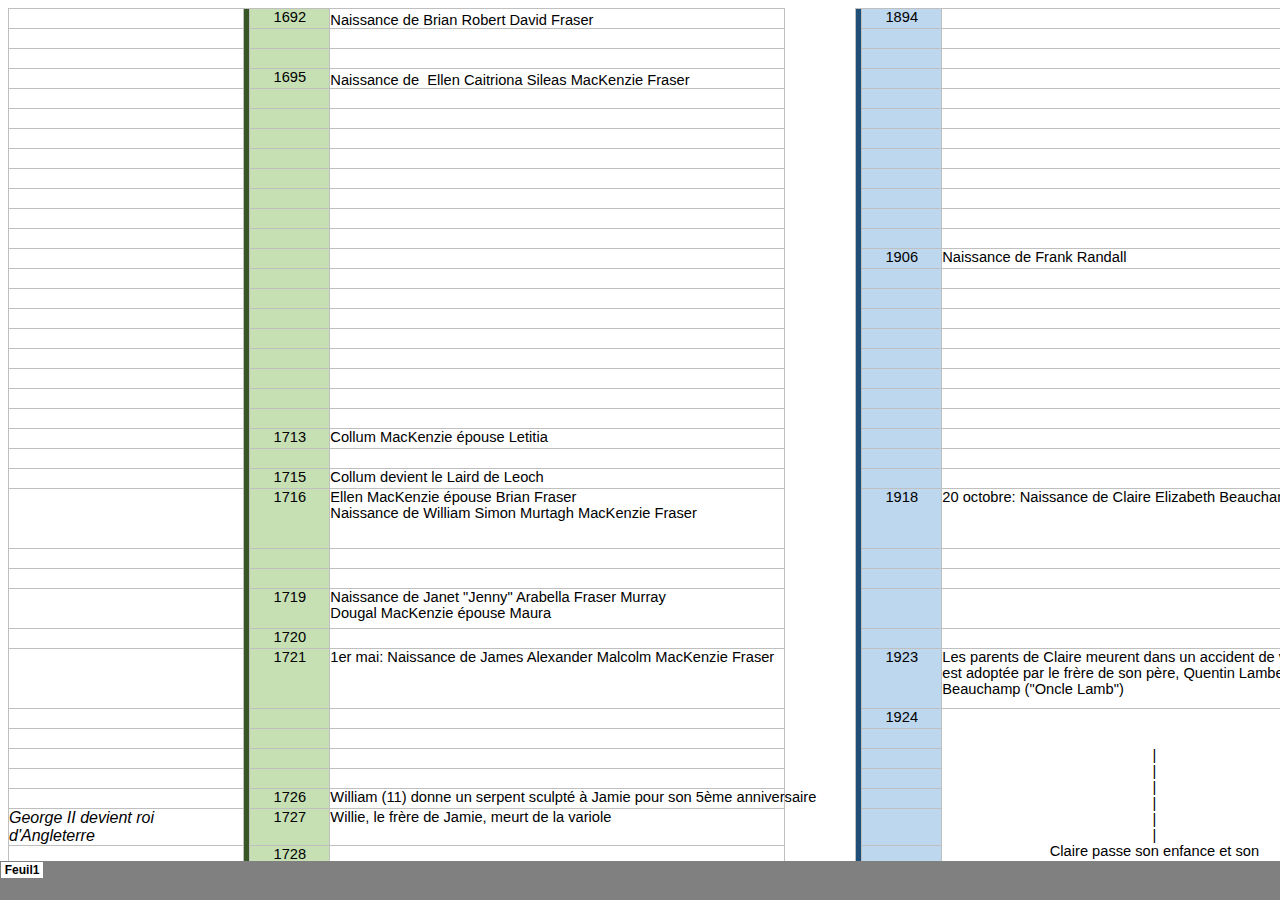
==== commit 03c04cb2: "Add files via upload" ====
--- a/index_fichiers/sheet001.htm
+++ b/index_fichiers/sheet001.htm
@@ -55,351 +55,351 @@
 
 <table border=0 cellpadding=0 cellspacing=0 width=2106 style='border-collapse:
  collapse;table-layout:fixed;width:1263pt'>
- <col class=xl91 width=294 style='mso-width-source:userset;mso-width-alt:8594;
+ <col class=xl142 width=294 style='mso-width-source:userset;mso-width-alt:8594;
  width:176pt'>
- <col class=xl73 width=9 style='mso-width-source:userset;mso-width-alt:256;
+ <col class=xl72 width=9 style='mso-width-source:userset;mso-width-alt:256;
  width:5pt'>
  <col class=xl65 width=100 style='width:60pt'>
- <col class=xl86 width=569 style='mso-width-source:userset;mso-width-alt:16640;
+ <col class=xl84 width=569 style='mso-width-source:userset;mso-width-alt:16640;
  width:341pt'>
- <col class=xl82 width=88 style='mso-width-source:userset;mso-width-alt:2560;
+ <col class=xl80 width=88 style='mso-width-source:userset;mso-width-alt:2560;
  width:53pt'>
- <col class=xl76 width=9 style='mso-width-source:userset;mso-width-alt:256;
+ <col class=xl74 width=9 style='mso-width-source:userset;mso-width-alt:256;
  width:5pt'>
  <col class=xl66 width=100 style='width:60pt'>
- <col class=xl89 width=531 style='mso-width-source:userset;mso-width-alt:15542;
+ <col class=xl87 width=531 style='mso-width-source:userset;mso-width-alt:15542;
  width:319pt'>
  <col class=xl67 width=306 style='mso-width-source:userset;mso-width-alt:8960;
  width:184pt'>
  <col width=100 style='width:60pt'>
  <tr height=25 style='height:15.0pt'>
-  <td height=25 class=xl70 width=294 style='height:15.0pt;width:176pt'>&nbsp;</td>
-  <td class=xl72 width=9 style='width:5pt'>&nbsp;</td>
-  <td class=xl71 width=100 style='width:60pt'>1692</td>
-  <td class=xl83 width=569 style='border-left:none;width:341pt'>Naissance de
+  <td height=25 class=xl136 width=294 style='height:15.0pt;width:176pt'>&nbsp;</td>
+  <td class=xl71 width=9 style='width:5pt'>&nbsp;</td>
+  <td class=xl70 width=100 style='width:60pt'>1692</td>
+  <td class=xl81 width=569 style='border-left:none;width:341pt'>Naissance de
   Brian Robert David Fraser</td>
-  <td class=xl80 width=88 style='width:53pt'>&nbsp;</td>
-  <td class=xl102 width=9 style='width:5pt'>&nbsp;</td>
-  <td class=xl75 width=100 style='width:60pt'>1894</td>
-  <td class=xl87 width=531 style='border-left:none;width:319pt'>&nbsp;</td>
+  <td class=xl78 width=88 style='width:53pt'>&nbsp;</td>
+  <td class=xl96 width=9 style='width:5pt'>&nbsp;</td>
+  <td class=xl73 width=100 style='width:60pt'>1894</td>
+  <td class=xl85 width=531 style='border-left:none;width:319pt'>&nbsp;</td>
   <td class=xl68 width=306 style='border-left:none;width:184pt'>&nbsp;</td>
   <td width=100 style='width:60pt'></td>
  </tr>
  <tr height=25 style='height:15.0pt'>
-  <td height=25 class=xl70 width=294 style='height:15.0pt;border-top:none;
-  width:176pt'>&nbsp;</td>
-  <td class=xl73>&nbsp;</td>
-  <td class=xl98 style='border-top:none'>1693</td>
-  <td class=xl84 style='border-top:none;border-left:none'>&nbsp;</td>
-  <td class=xl79>&nbsp;</td>
-  <td class=xl76>&nbsp;</td>
-  <td class=xl97 style='border-top:none'>1895</td>
-  <td class=xl87 width=531 style='border-top:none;border-left:none;width:319pt'>&nbsp;</td>
-  <td class=xl68 width=306 style='border-top:none;border-left:none;width:184pt'>&nbsp;</td>
-  <td></td>
- </tr>
- <tr height=25 style='height:15.0pt'>
-  <td height=25 class=xl70 width=294 style='height:15.0pt;border-top:none;
-  width:176pt'>&nbsp;</td>
-  <td class=xl73>&nbsp;</td>
-  <td class=xl98 style='border-top:none'>1694</td>
-  <td class=xl84 style='border-top:none;border-left:none'>&nbsp;</td>
-  <td class=xl79>&nbsp;</td>
-  <td class=xl76>&nbsp;</td>
-  <td class=xl97 style='border-top:none'>1896</td>
-  <td class=xl87 width=531 style='border-top:none;border-left:none;width:319pt'>&nbsp;</td>
-  <td class=xl68 width=306 style='border-top:none;border-left:none;width:184pt'>&nbsp;</td>
-  <td></td>
- </tr>
- <tr height=25 style='height:15.0pt'>
-  <td height=25 class=xl70 width=294 style='height:15.0pt;border-top:none;
-  width:176pt'>&nbsp;</td>
-  <td class=xl73>&nbsp;</td>
-  <td class=xl71 style='border-top:none'>1695</td>
-  <td class=xl83 style='border-top:none;border-left:none'>Naissance de<span
+  <td height=25 class=xl136 width=294 style='height:15.0pt;border-top:none;
+  width:176pt'>&nbsp;</td>
+  <td class=xl72>&nbsp;</td>
+  <td class=xl94 style='border-top:none'>1693</td>
+  <td class=xl82 style='border-top:none;border-left:none'>&nbsp;</td>
+  <td class=xl77>&nbsp;</td>
+  <td class=xl74>&nbsp;</td>
+  <td class=xl93 style='border-top:none'>1895</td>
+  <td class=xl85 width=531 style='border-top:none;border-left:none;width:319pt'>&nbsp;</td>
+  <td class=xl68 width=306 style='border-top:none;border-left:none;width:184pt'>&nbsp;</td>
+  <td></td>
+ </tr>
+ <tr height=25 style='height:15.0pt'>
+  <td height=25 class=xl136 width=294 style='height:15.0pt;border-top:none;
+  width:176pt'>&nbsp;</td>
+  <td class=xl72>&nbsp;</td>
+  <td class=xl94 style='border-top:none'>1694</td>
+  <td class=xl82 style='border-top:none;border-left:none'>&nbsp;</td>
+  <td class=xl77>&nbsp;</td>
+  <td class=xl74>&nbsp;</td>
+  <td class=xl93 style='border-top:none'>1896</td>
+  <td class=xl85 width=531 style='border-top:none;border-left:none;width:319pt'>&nbsp;</td>
+  <td class=xl68 width=306 style='border-top:none;border-left:none;width:184pt'>&nbsp;</td>
+  <td></td>
+ </tr>
+ <tr height=25 style='height:15.0pt'>
+  <td height=25 class=xl136 width=294 style='height:15.0pt;border-top:none;
+  width:176pt'>&nbsp;</td>
+  <td class=xl72>&nbsp;</td>
+  <td class=xl70 style='border-top:none'>1695</td>
+  <td class=xl81 style='border-top:none;border-left:none'>Naissance de<span
   style='mso-spacerun:yes'>  </span>Ellen Caitriona Sileas MacKenzie Fraser</td>
-  <td class=xl80>&nbsp;</td>
-  <td class=xl76>&nbsp;</td>
-  <td class=xl97 style='border-top:none'>1897</td>
-  <td class=xl87 width=531 style='border-top:none;border-left:none;width:319pt'>&nbsp;</td>
-  <td class=xl68 width=306 style='border-top:none;border-left:none;width:184pt'>&nbsp;</td>
-  <td></td>
- </tr>
- <tr height=25 style='height:15.0pt'>
-  <td height=25 class=xl70 width=294 style='height:15.0pt;border-top:none;
-  width:176pt'>&nbsp;</td>
-  <td class=xl73>&nbsp;</td>
-  <td class=xl98 style='border-top:none'>1696</td>
-  <td class=xl84 style='border-top:none;border-left:none'>&nbsp;</td>
-  <td class=xl79>&nbsp;</td>
-  <td class=xl76>&nbsp;</td>
-  <td class=xl97 style='border-top:none'>1898</td>
-  <td class=xl87 width=531 style='border-top:none;border-left:none;width:319pt'>&nbsp;</td>
-  <td class=xl68 width=306 style='border-top:none;border-left:none;width:184pt'>&nbsp;</td>
-  <td></td>
- </tr>
- <tr height=25 style='height:15.0pt'>
-  <td height=25 class=xl70 width=294 style='height:15.0pt;border-top:none;
-  width:176pt'>&nbsp;</td>
-  <td class=xl73>&nbsp;</td>
-  <td class=xl98 style='border-top:none'>1697</td>
-  <td class=xl84 style='border-top:none;border-left:none'>&nbsp;</td>
-  <td class=xl79>&nbsp;</td>
-  <td class=xl76>&nbsp;</td>
-  <td class=xl97 style='border-top:none'>1899</td>
-  <td class=xl87 width=531 style='border-top:none;border-left:none;width:319pt'>&nbsp;</td>
-  <td class=xl68 width=306 style='border-top:none;border-left:none;width:184pt'>&nbsp;</td>
-  <td></td>
- </tr>
- <tr height=25 style='height:15.0pt'>
-  <td height=25 class=xl70 width=294 style='height:15.0pt;border-top:none;
-  width:176pt'>&nbsp;</td>
-  <td class=xl73>&nbsp;</td>
-  <td class=xl98 style='border-top:none'>1698</td>
-  <td class=xl84 style='border-top:none;border-left:none'>&nbsp;</td>
-  <td class=xl79>&nbsp;</td>
-  <td class=xl76>&nbsp;</td>
-  <td class=xl97 style='border-top:none'>1900</td>
-  <td class=xl87 width=531 style='border-top:none;border-left:none;width:319pt'>&nbsp;</td>
-  <td class=xl68 width=306 style='border-top:none;border-left:none;width:184pt'>&nbsp;</td>
-  <td></td>
- </tr>
- <tr height=25 style='height:15.0pt'>
-  <td height=25 class=xl70 width=294 style='height:15.0pt;border-top:none;
-  width:176pt'>&nbsp;</td>
-  <td class=xl73>&nbsp;</td>
-  <td class=xl98 style='border-top:none'>1699</td>
-  <td class=xl84 style='border-top:none;border-left:none'>&nbsp;</td>
-  <td class=xl79>&nbsp;</td>
-  <td class=xl76>&nbsp;</td>
-  <td class=xl97 style='border-top:none'>1901</td>
-  <td class=xl87 width=531 style='border-top:none;border-left:none;width:319pt'>&nbsp;</td>
-  <td class=xl68 width=306 style='border-top:none;border-left:none;width:184pt'>&nbsp;</td>
-  <td></td>
- </tr>
- <tr height=25 style='height:15.0pt'>
-  <td height=25 class=xl70 width=294 style='height:15.0pt;border-top:none;
-  width:176pt'>&nbsp;</td>
-  <td class=xl73>&nbsp;</td>
-  <td class=xl98 style='border-top:none'>1700</td>
-  <td class=xl84 style='border-top:none;border-left:none'>&nbsp;</td>
-  <td class=xl79>&nbsp;</td>
-  <td class=xl76>&nbsp;</td>
-  <td class=xl97 style='border-top:none'>1902</td>
-  <td class=xl87 width=531 style='border-top:none;border-left:none;width:319pt'>&nbsp;</td>
-  <td class=xl68 width=306 style='border-top:none;border-left:none;width:184pt'>&nbsp;</td>
-  <td></td>
- </tr>
- <tr height=25 style='height:15.0pt'>
-  <td height=25 class=xl70 width=294 style='height:15.0pt;border-top:none;
-  width:176pt'>&nbsp;</td>
-  <td class=xl73>&nbsp;</td>
-  <td class=xl98 style='border-top:none'>1701</td>
-  <td class=xl84 style='border-top:none;border-left:none'>&nbsp;</td>
-  <td class=xl79>&nbsp;</td>
-  <td class=xl76>&nbsp;</td>
-  <td class=xl97 style='border-top:none'>1903</td>
-  <td class=xl87 width=531 style='border-top:none;border-left:none;width:319pt'>&nbsp;</td>
-  <td class=xl68 width=306 style='border-top:none;border-left:none;width:184pt'>&nbsp;</td>
-  <td></td>
- </tr>
- <tr height=25 style='height:15.0pt'>
-  <td height=25 class=xl70 width=294 style='height:15.0pt;border-top:none;
-  width:176pt'>&nbsp;</td>
-  <td class=xl73>&nbsp;</td>
-  <td class=xl98 style='border-top:none'>1702</td>
-  <td class=xl84 style='border-top:none;border-left:none'>&nbsp;</td>
-  <td class=xl79>&nbsp;</td>
-  <td class=xl76>&nbsp;</td>
-  <td class=xl97 style='border-top:none'>1904</td>
-  <td class=xl87 width=531 style='border-top:none;border-left:none;width:319pt'>&nbsp;</td>
-  <td class=xl68 width=306 style='border-top:none;border-left:none;width:184pt'>&nbsp;</td>
-  <td></td>
- </tr>
- <tr height=25 style='height:15.0pt'>
-  <td height=25 class=xl70 width=294 style='height:15.0pt;border-top:none;
-  width:176pt'>&nbsp;</td>
-  <td class=xl73>&nbsp;</td>
-  <td class=xl98 style='border-top:none'>1703</td>
-  <td class=xl84 style='border-top:none;border-left:none'>&nbsp;</td>
-  <td class=xl79>&nbsp;</td>
-  <td class=xl76>&nbsp;</td>
-  <td class=xl97 style='border-top:none'>1905</td>
-  <td class=xl87 width=531 style='border-top:none;border-left:none;width:319pt'>&nbsp;</td>
-  <td class=xl68 width=306 style='border-top:none;border-left:none;width:184pt'>&nbsp;</td>
-  <td></td>
- </tr>
- <tr height=25 style='height:15.0pt'>
-  <td height=25 class=xl70 width=294 style='height:15.0pt;border-top:none;
-  width:176pt'>&nbsp;</td>
-  <td class=xl73>&nbsp;</td>
-  <td class=xl98 style='border-top:none'>1704</td>
-  <td class=xl84 style='border-top:none;border-left:none'>&nbsp;</td>
-  <td class=xl79>&nbsp;</td>
-  <td class=xl76>&nbsp;</td>
-  <td class=xl75 style='border-top:none'>1906</td>
-  <td class=xl87 width=531 style='border-top:none;border-left:none;width:319pt'>Naissance
+  <td class=xl78>&nbsp;</td>
+  <td class=xl74>&nbsp;</td>
+  <td class=xl93 style='border-top:none'>1897</td>
+  <td class=xl85 width=531 style='border-top:none;border-left:none;width:319pt'>&nbsp;</td>
+  <td class=xl68 width=306 style='border-top:none;border-left:none;width:184pt'>&nbsp;</td>
+  <td></td>
+ </tr>
+ <tr height=25 style='height:15.0pt'>
+  <td height=25 class=xl136 width=294 style='height:15.0pt;border-top:none;
+  width:176pt'>&nbsp;</td>
+  <td class=xl72>&nbsp;</td>
+  <td class=xl94 style='border-top:none'>1696</td>
+  <td class=xl82 style='border-top:none;border-left:none'>&nbsp;</td>
+  <td class=xl77>&nbsp;</td>
+  <td class=xl74>&nbsp;</td>
+  <td class=xl93 style='border-top:none'>1898</td>
+  <td class=xl85 width=531 style='border-top:none;border-left:none;width:319pt'>&nbsp;</td>
+  <td class=xl68 width=306 style='border-top:none;border-left:none;width:184pt'>&nbsp;</td>
+  <td></td>
+ </tr>
+ <tr height=25 style='height:15.0pt'>
+  <td height=25 class=xl136 width=294 style='height:15.0pt;border-top:none;
+  width:176pt'>&nbsp;</td>
+  <td class=xl72>&nbsp;</td>
+  <td class=xl94 style='border-top:none'>1697</td>
+  <td class=xl82 style='border-top:none;border-left:none'>&nbsp;</td>
+  <td class=xl77>&nbsp;</td>
+  <td class=xl74>&nbsp;</td>
+  <td class=xl93 style='border-top:none'>1899</td>
+  <td class=xl85 width=531 style='border-top:none;border-left:none;width:319pt'>&nbsp;</td>
+  <td class=xl68 width=306 style='border-top:none;border-left:none;width:184pt'>&nbsp;</td>
+  <td></td>
+ </tr>
+ <tr height=25 style='height:15.0pt'>
+  <td height=25 class=xl136 width=294 style='height:15.0pt;border-top:none;
+  width:176pt'>&nbsp;</td>
+  <td class=xl72>&nbsp;</td>
+  <td class=xl94 style='border-top:none'>1698</td>
+  <td class=xl82 style='border-top:none;border-left:none'>&nbsp;</td>
+  <td class=xl77>&nbsp;</td>
+  <td class=xl74>&nbsp;</td>
+  <td class=xl93 style='border-top:none'>1900</td>
+  <td class=xl85 width=531 style='border-top:none;border-left:none;width:319pt'>&nbsp;</td>
+  <td class=xl68 width=306 style='border-top:none;border-left:none;width:184pt'>&nbsp;</td>
+  <td></td>
+ </tr>
+ <tr height=25 style='height:15.0pt'>
+  <td height=25 class=xl136 width=294 style='height:15.0pt;border-top:none;
+  width:176pt'>&nbsp;</td>
+  <td class=xl72>&nbsp;</td>
+  <td class=xl94 style='border-top:none'>1699</td>
+  <td class=xl82 style='border-top:none;border-left:none'>&nbsp;</td>
+  <td class=xl77>&nbsp;</td>
+  <td class=xl74>&nbsp;</td>
+  <td class=xl93 style='border-top:none'>1901</td>
+  <td class=xl85 width=531 style='border-top:none;border-left:none;width:319pt'>&nbsp;</td>
+  <td class=xl68 width=306 style='border-top:none;border-left:none;width:184pt'>&nbsp;</td>
+  <td></td>
+ </tr>
+ <tr height=25 style='height:15.0pt'>
+  <td height=25 class=xl136 width=294 style='height:15.0pt;border-top:none;
+  width:176pt'>&nbsp;</td>
+  <td class=xl72>&nbsp;</td>
+  <td class=xl94 style='border-top:none'>1700</td>
+  <td class=xl82 style='border-top:none;border-left:none'>&nbsp;</td>
+  <td class=xl77>&nbsp;</td>
+  <td class=xl74>&nbsp;</td>
+  <td class=xl93 style='border-top:none'>1902</td>
+  <td class=xl85 width=531 style='border-top:none;border-left:none;width:319pt'>&nbsp;</td>
+  <td class=xl68 width=306 style='border-top:none;border-left:none;width:184pt'>&nbsp;</td>
+  <td></td>
+ </tr>
+ <tr height=25 style='height:15.0pt'>
+  <td height=25 class=xl136 width=294 style='height:15.0pt;border-top:none;
+  width:176pt'>&nbsp;</td>
+  <td class=xl72>&nbsp;</td>
+  <td class=xl94 style='border-top:none'>1701</td>
+  <td class=xl82 style='border-top:none;border-left:none'>&nbsp;</td>
+  <td class=xl77>&nbsp;</td>
+  <td class=xl74>&nbsp;</td>
+  <td class=xl93 style='border-top:none'>1903</td>
+  <td class=xl85 width=531 style='border-top:none;border-left:none;width:319pt'>&nbsp;</td>
+  <td class=xl68 width=306 style='border-top:none;border-left:none;width:184pt'>&nbsp;</td>
+  <td></td>
+ </tr>
+ <tr height=25 style='height:15.0pt'>
+  <td height=25 class=xl136 width=294 style='height:15.0pt;border-top:none;
+  width:176pt'>&nbsp;</td>
+  <td class=xl72>&nbsp;</td>
+  <td class=xl94 style='border-top:none'>1702</td>
+  <td class=xl82 style='border-top:none;border-left:none'>&nbsp;</td>
+  <td class=xl77>&nbsp;</td>
+  <td class=xl74>&nbsp;</td>
+  <td class=xl93 style='border-top:none'>1904</td>
+  <td class=xl85 width=531 style='border-top:none;border-left:none;width:319pt'>&nbsp;</td>
+  <td class=xl68 width=306 style='border-top:none;border-left:none;width:184pt'>&nbsp;</td>
+  <td></td>
+ </tr>
+ <tr height=25 style='height:15.0pt'>
+  <td height=25 class=xl136 width=294 style='height:15.0pt;border-top:none;
+  width:176pt'>&nbsp;</td>
+  <td class=xl72>&nbsp;</td>
+  <td class=xl94 style='border-top:none'>1703</td>
+  <td class=xl82 style='border-top:none;border-left:none'>&nbsp;</td>
+  <td class=xl77>&nbsp;</td>
+  <td class=xl74>&nbsp;</td>
+  <td class=xl93 style='border-top:none'>1905</td>
+  <td class=xl85 width=531 style='border-top:none;border-left:none;width:319pt'>&nbsp;</td>
+  <td class=xl68 width=306 style='border-top:none;border-left:none;width:184pt'>&nbsp;</td>
+  <td></td>
+ </tr>
+ <tr height=25 style='height:15.0pt'>
+  <td height=25 class=xl136 width=294 style='height:15.0pt;border-top:none;
+  width:176pt'>&nbsp;</td>
+  <td class=xl72>&nbsp;</td>
+  <td class=xl94 style='border-top:none'>1704</td>
+  <td class=xl82 style='border-top:none;border-left:none'>&nbsp;</td>
+  <td class=xl77>&nbsp;</td>
+  <td class=xl74>&nbsp;</td>
+  <td class=xl73 style='border-top:none'>1906</td>
+  <td class=xl85 width=531 style='border-top:none;border-left:none;width:319pt'>Naissance
   de Frank Randall</td>
   <td class=xl68 width=306 style='border-top:none;border-left:none;width:184pt'>&nbsp;</td>
   <td></td>
  </tr>
  <tr height=25 style='height:15.0pt'>
-  <td height=25 class=xl70 width=294 style='height:15.0pt;border-top:none;
-  width:176pt'>&nbsp;</td>
-  <td class=xl73>&nbsp;</td>
-  <td class=xl98 style='border-top:none'>1705</td>
-  <td class=xl84 style='border-top:none;border-left:none'>&nbsp;</td>
-  <td class=xl79>&nbsp;</td>
-  <td class=xl76>&nbsp;</td>
-  <td class=xl97 style='border-top:none'>1907</td>
-  <td class=xl87 width=531 style='border-top:none;border-left:none;width:319pt'>&nbsp;</td>
-  <td class=xl68 width=306 style='border-top:none;border-left:none;width:184pt'>&nbsp;</td>
-  <td></td>
- </tr>
- <tr height=25 style='height:15.0pt'>
-  <td height=25 class=xl70 width=294 style='height:15.0pt;border-top:none;
-  width:176pt'>&nbsp;</td>
-  <td class=xl73>&nbsp;</td>
-  <td class=xl98 style='border-top:none'>1706</td>
-  <td class=xl84 style='border-top:none;border-left:none'>&nbsp;</td>
-  <td class=xl79>&nbsp;</td>
-  <td class=xl76>&nbsp;</td>
-  <td class=xl97 style='border-top:none'>1908</td>
-  <td class=xl87 width=531 style='border-top:none;border-left:none;width:319pt'>&nbsp;</td>
-  <td class=xl68 width=306 style='border-top:none;border-left:none;width:184pt'>&nbsp;</td>
-  <td></td>
- </tr>
- <tr height=25 style='height:15.0pt'>
-  <td height=25 class=xl70 width=294 style='height:15.0pt;border-top:none;
-  width:176pt'>&nbsp;</td>
-  <td class=xl73>&nbsp;</td>
-  <td class=xl98 style='border-top:none'>1707</td>
-  <td class=xl84 style='border-top:none;border-left:none'>&nbsp;</td>
-  <td class=xl79>&nbsp;</td>
-  <td class=xl76>&nbsp;</td>
-  <td class=xl97 style='border-top:none'>1909</td>
-  <td class=xl87 width=531 style='border-top:none;border-left:none;width:319pt'>&nbsp;</td>
-  <td class=xl68 width=306 style='border-top:none;border-left:none;width:184pt'>&nbsp;</td>
-  <td></td>
- </tr>
- <tr height=25 style='height:15.0pt'>
-  <td height=25 class=xl70 width=294 style='height:15.0pt;border-top:none;
-  width:176pt'>&nbsp;</td>
-  <td class=xl73>&nbsp;</td>
-  <td class=xl98 style='border-top:none'>1708</td>
-  <td class=xl84 style='border-top:none;border-left:none'>&nbsp;</td>
-  <td class=xl79>&nbsp;</td>
-  <td class=xl76>&nbsp;</td>
-  <td class=xl97 style='border-top:none'>1910</td>
-  <td class=xl87 width=531 style='border-top:none;border-left:none;width:319pt'>&nbsp;</td>
-  <td class=xl68 width=306 style='border-top:none;border-left:none;width:184pt'>&nbsp;</td>
-  <td></td>
- </tr>
- <tr height=25 style='height:15.0pt'>
-  <td height=25 class=xl70 width=294 style='height:15.0pt;border-top:none;
-  width:176pt'>&nbsp;</td>
-  <td class=xl73>&nbsp;</td>
-  <td class=xl98 style='border-top:none'>1709</td>
-  <td class=xl84 style='border-top:none;border-left:none'>&nbsp;</td>
-  <td class=xl79>&nbsp;</td>
-  <td class=xl76>&nbsp;</td>
-  <td class=xl97 style='border-top:none'>1911</td>
-  <td class=xl87 width=531 style='border-top:none;border-left:none;width:319pt'>&nbsp;</td>
-  <td class=xl68 width=306 style='border-top:none;border-left:none;width:184pt'>&nbsp;</td>
-  <td></td>
- </tr>
- <tr height=25 style='height:15.0pt'>
-  <td height=25 class=xl70 width=294 style='height:15.0pt;border-top:none;
-  width:176pt'>&nbsp;</td>
-  <td class=xl73>&nbsp;</td>
-  <td class=xl98 style='border-top:none'>1710</td>
-  <td class=xl84 style='border-top:none;border-left:none'>&nbsp;</td>
-  <td class=xl79>&nbsp;</td>
-  <td class=xl76>&nbsp;</td>
-  <td class=xl97 style='border-top:none'>1912</td>
-  <td class=xl87 width=531 style='border-top:none;border-left:none;width:319pt'>&nbsp;</td>
-  <td class=xl68 width=306 style='border-top:none;border-left:none;width:184pt'>&nbsp;</td>
-  <td></td>
- </tr>
- <tr height=25 style='height:15.0pt'>
-  <td height=25 class=xl70 width=294 style='height:15.0pt;border-top:none;
-  width:176pt'>&nbsp;</td>
-  <td class=xl73>&nbsp;</td>
-  <td class=xl98 style='border-top:none'>1711</td>
-  <td class=xl84 style='border-top:none;border-left:none'>&nbsp;</td>
-  <td class=xl79>&nbsp;</td>
-  <td class=xl76>&nbsp;</td>
-  <td class=xl97 style='border-top:none'>1913</td>
-  <td class=xl87 width=531 style='border-top:none;border-left:none;width:319pt'>&nbsp;</td>
-  <td class=xl68 width=306 style='border-top:none;border-left:none;width:184pt'>&nbsp;</td>
-  <td></td>
- </tr>
- <tr height=25 style='height:15.0pt'>
-  <td height=25 class=xl70 width=294 style='height:15.0pt;border-top:none;
-  width:176pt'>&nbsp;</td>
-  <td class=xl73>&nbsp;</td>
-  <td class=xl98 style='border-top:none'>1712</td>
-  <td class=xl84 style='border-top:none;border-left:none'>&nbsp;</td>
-  <td class=xl79>&nbsp;</td>
-  <td class=xl76>&nbsp;</td>
-  <td class=xl97 style='border-top:none'>1914</td>
-  <td class=xl87 width=531 style='border-top:none;border-left:none;width:319pt'>&nbsp;</td>
-  <td class=xl68 width=306 style='border-top:none;border-left:none;width:184pt'>&nbsp;</td>
-  <td></td>
- </tr>
- <tr height=25 style='height:15.0pt'>
-  <td height=25 class=xl70 width=294 style='height:15.0pt;border-top:none;
-  width:176pt'>&nbsp;</td>
-  <td class=xl73>&nbsp;</td>
-  <td class=xl71 style='border-top:none'>1713</td>
-  <td class=xl84 style='border-top:none;border-left:none'>Collum MacKenzie
+  <td height=25 class=xl136 width=294 style='height:15.0pt;border-top:none;
+  width:176pt'>&nbsp;</td>
+  <td class=xl72>&nbsp;</td>
+  <td class=xl94 style='border-top:none'>1705</td>
+  <td class=xl82 style='border-top:none;border-left:none'>&nbsp;</td>
+  <td class=xl77>&nbsp;</td>
+  <td class=xl74>&nbsp;</td>
+  <td class=xl93 style='border-top:none'>1907</td>
+  <td class=xl85 width=531 style='border-top:none;border-left:none;width:319pt'>&nbsp;</td>
+  <td class=xl68 width=306 style='border-top:none;border-left:none;width:184pt'>&nbsp;</td>
+  <td></td>
+ </tr>
+ <tr height=25 style='height:15.0pt'>
+  <td height=25 class=xl136 width=294 style='height:15.0pt;border-top:none;
+  width:176pt'>&nbsp;</td>
+  <td class=xl72>&nbsp;</td>
+  <td class=xl94 style='border-top:none'>1706</td>
+  <td class=xl82 style='border-top:none;border-left:none'>&nbsp;</td>
+  <td class=xl77>&nbsp;</td>
+  <td class=xl74>&nbsp;</td>
+  <td class=xl93 style='border-top:none'>1908</td>
+  <td class=xl85 width=531 style='border-top:none;border-left:none;width:319pt'>&nbsp;</td>
+  <td class=xl68 width=306 style='border-top:none;border-left:none;width:184pt'>&nbsp;</td>
+  <td></td>
+ </tr>
+ <tr height=25 style='height:15.0pt'>
+  <td height=25 class=xl136 width=294 style='height:15.0pt;border-top:none;
+  width:176pt'>&nbsp;</td>
+  <td class=xl72>&nbsp;</td>
+  <td class=xl94 style='border-top:none'>1707</td>
+  <td class=xl82 style='border-top:none;border-left:none'>&nbsp;</td>
+  <td class=xl77>&nbsp;</td>
+  <td class=xl74>&nbsp;</td>
+  <td class=xl93 style='border-top:none'>1909</td>
+  <td class=xl85 width=531 style='border-top:none;border-left:none;width:319pt'>&nbsp;</td>
+  <td class=xl68 width=306 style='border-top:none;border-left:none;width:184pt'>&nbsp;</td>
+  <td></td>
+ </tr>
+ <tr height=25 style='height:15.0pt'>
+  <td height=25 class=xl136 width=294 style='height:15.0pt;border-top:none;
+  width:176pt'>&nbsp;</td>
+  <td class=xl72>&nbsp;</td>
+  <td class=xl94 style='border-top:none'>1708</td>
+  <td class=xl82 style='border-top:none;border-left:none'>&nbsp;</td>
+  <td class=xl77>&nbsp;</td>
+  <td class=xl74>&nbsp;</td>
+  <td class=xl93 style='border-top:none'>1910</td>
+  <td class=xl85 width=531 style='border-top:none;border-left:none;width:319pt'>&nbsp;</td>
+  <td class=xl68 width=306 style='border-top:none;border-left:none;width:184pt'>&nbsp;</td>
+  <td></td>
+ </tr>
+ <tr height=25 style='height:15.0pt'>
+  <td height=25 class=xl136 width=294 style='height:15.0pt;border-top:none;
+  width:176pt'>&nbsp;</td>
+  <td class=xl72>&nbsp;</td>
+  <td class=xl94 style='border-top:none'>1709</td>
+  <td class=xl82 style='border-top:none;border-left:none'>&nbsp;</td>
+  <td class=xl77>&nbsp;</td>
+  <td class=xl74>&nbsp;</td>
+  <td class=xl93 style='border-top:none'>1911</td>
+  <td class=xl85 width=531 style='border-top:none;border-left:none;width:319pt'>&nbsp;</td>
+  <td class=xl68 width=306 style='border-top:none;border-left:none;width:184pt'>&nbsp;</td>
+  <td></td>
+ </tr>
+ <tr height=25 style='height:15.0pt'>
+  <td height=25 class=xl136 width=294 style='height:15.0pt;border-top:none;
+  width:176pt'>&nbsp;</td>
+  <td class=xl72>&nbsp;</td>
+  <td class=xl94 style='border-top:none'>1710</td>
+  <td class=xl82 style='border-top:none;border-left:none'>&nbsp;</td>
+  <td class=xl77>&nbsp;</td>
+  <td class=xl74>&nbsp;</td>
+  <td class=xl93 style='border-top:none'>1912</td>
+  <td class=xl85 width=531 style='border-top:none;border-left:none;width:319pt'>&nbsp;</td>
+  <td class=xl68 width=306 style='border-top:none;border-left:none;width:184pt'>&nbsp;</td>
+  <td></td>
+ </tr>
+ <tr height=25 style='height:15.0pt'>
+  <td height=25 class=xl136 width=294 style='height:15.0pt;border-top:none;
+  width:176pt'>&nbsp;</td>
+  <td class=xl72>&nbsp;</td>
+  <td class=xl94 style='border-top:none'>1711</td>
+  <td class=xl82 style='border-top:none;border-left:none'>&nbsp;</td>
+  <td class=xl77>&nbsp;</td>
+  <td class=xl74>&nbsp;</td>
+  <td class=xl93 style='border-top:none'>1913</td>
+  <td class=xl85 width=531 style='border-top:none;border-left:none;width:319pt'>&nbsp;</td>
+  <td class=xl68 width=306 style='border-top:none;border-left:none;width:184pt'>&nbsp;</td>
+  <td></td>
+ </tr>
+ <tr height=25 style='height:15.0pt'>
+  <td height=25 class=xl136 width=294 style='height:15.0pt;border-top:none;
+  width:176pt'>&nbsp;</td>
+  <td class=xl72>&nbsp;</td>
+  <td class=xl94 style='border-top:none'>1712</td>
+  <td class=xl82 style='border-top:none;border-left:none'>&nbsp;</td>
+  <td class=xl77>&nbsp;</td>
+  <td class=xl74>&nbsp;</td>
+  <td class=xl93 style='border-top:none'>1914</td>
+  <td class=xl85 width=531 style='border-top:none;border-left:none;width:319pt'>&nbsp;</td>
+  <td class=xl68 width=306 style='border-top:none;border-left:none;width:184pt'>&nbsp;</td>
+  <td></td>
+ </tr>
+ <tr height=25 style='height:15.0pt'>
+  <td height=25 class=xl136 width=294 style='height:15.0pt;border-top:none;
+  width:176pt'>&nbsp;</td>
+  <td class=xl72>&nbsp;</td>
+  <td class=xl70 style='border-top:none'>1713</td>
+  <td class=xl82 style='border-top:none;border-left:none'>Collum MacKenzie
   épouse Letitia</td>
-  <td class=xl79>&nbsp;</td>
-  <td class=xl76>&nbsp;</td>
-  <td class=xl97 style='border-top:none'>1915</td>
-  <td class=xl87 width=531 style='border-top:none;border-left:none;width:319pt'>&nbsp;</td>
-  <td class=xl68 width=306 style='border-top:none;border-left:none;width:184pt'>&nbsp;</td>
-  <td></td>
- </tr>
- <tr height=25 style='height:15.0pt'>
-  <td height=25 class=xl70 width=294 style='height:15.0pt;border-top:none;
-  width:176pt'>&nbsp;</td>
-  <td class=xl73>&nbsp;</td>
-  <td class=xl98 style='border-top:none'>1714</td>
-  <td class=xl84 style='border-top:none;border-left:none'>&nbsp;</td>
-  <td class=xl79>&nbsp;</td>
-  <td class=xl76>&nbsp;</td>
-  <td class=xl97 style='border-top:none'>1916</td>
-  <td class=xl87 width=531 style='border-top:none;border-left:none;width:319pt'>&nbsp;</td>
-  <td class=xl68 width=306 style='border-top:none;border-left:none;width:184pt'>&nbsp;</td>
-  <td></td>
- </tr>
- <tr height=25 style='height:15.0pt'>
-  <td height=25 class=xl70 width=294 style='height:15.0pt;border-top:none;
-  width:176pt'>&nbsp;</td>
-  <td class=xl73>&nbsp;</td>
-  <td class=xl71 style='border-top:none'>1715</td>
-  <td class=xl84 style='border-top:none;border-left:none'>Collum devient le
+  <td class=xl77>&nbsp;</td>
+  <td class=xl74>&nbsp;</td>
+  <td class=xl93 style='border-top:none'>1915</td>
+  <td class=xl85 width=531 style='border-top:none;border-left:none;width:319pt'>&nbsp;</td>
+  <td class=xl68 width=306 style='border-top:none;border-left:none;width:184pt'>&nbsp;</td>
+  <td></td>
+ </tr>
+ <tr height=25 style='height:15.0pt'>
+  <td height=25 class=xl136 width=294 style='height:15.0pt;border-top:none;
+  width:176pt'>&nbsp;</td>
+  <td class=xl72>&nbsp;</td>
+  <td class=xl94 style='border-top:none'>1714</td>
+  <td class=xl82 style='border-top:none;border-left:none'>&nbsp;</td>
+  <td class=xl77>&nbsp;</td>
+  <td class=xl74>&nbsp;</td>
+  <td class=xl93 style='border-top:none'>1916</td>
+  <td class=xl85 width=531 style='border-top:none;border-left:none;width:319pt'>&nbsp;</td>
+  <td class=xl68 width=306 style='border-top:none;border-left:none;width:184pt'>&nbsp;</td>
+  <td></td>
+ </tr>
+ <tr height=25 style='height:15.0pt'>
+  <td height=25 class=xl136 width=294 style='height:15.0pt;border-top:none;
+  width:176pt'>&nbsp;</td>
+  <td class=xl72>&nbsp;</td>
+  <td class=xl70 style='border-top:none'>1715</td>
+  <td class=xl82 style='border-top:none;border-left:none'>Collum devient le
   Laird de Leoch</td>
-  <td class=xl79>&nbsp;</td>
-  <td class=xl76>&nbsp;</td>
-  <td class=xl97 style='border-top:none'>1917</td>
-  <td class=xl87 width=531 style='border-top:none;border-left:none;width:319pt'>&nbsp;</td>
+  <td class=xl77>&nbsp;</td>
+  <td class=xl74>&nbsp;</td>
+  <td class=xl93 style='border-top:none'>1917</td>
+  <td class=xl85 width=531 style='border-top:none;border-left:none;width:319pt'>&nbsp;</td>
   <td class=xl68 width=306 style='border-top:none;border-left:none;width:184pt'>&nbsp;</td>
   <td></td>
  </tr>
  <tr height=75 style='height:45.0pt'>
-  <td height=75 class=xl70 width=294 style='height:45.0pt;border-top:none;
-  width:176pt'>&nbsp;</td>
-  <td class=xl73>&nbsp;</td>
-  <td class=xl71 style='border-top:none'>1716</td>
-  <td class=xl85 width=569 style='border-top:none;border-left:none;width:341pt'>Ellen
+  <td height=75 class=xl136 width=294 style='height:45.0pt;border-top:none;
+  width:176pt'>&nbsp;</td>
+  <td class=xl72>&nbsp;</td>
+  <td class=xl70 style='border-top:none'>1716</td>
+  <td class=xl83 width=569 style='border-top:none;border-left:none;width:341pt'>Ellen
   MacKenzie épouse Brian Fraser<br>
     Naissance de William Simon Murtagh MacKenzie Fraser</td>
-  <td class=xl81 width=88 style='width:53pt'>&nbsp;</td>
-  <td class=xl76>&nbsp;</td>
-  <td class=xl75 style='border-top:none'>1918</td>
-  <td class=xl87 width=531 style='border-top:none;border-left:none;width:319pt'>20
+  <td class=xl79 width=88 style='width:53pt'>&nbsp;</td>
+  <td class=xl74>&nbsp;</td>
+  <td class=xl73 style='border-top:none'>1918</td>
+  <td class=xl85 width=531 style='border-top:none;border-left:none;width:319pt'>20
   octobre: ​​Naissance de Claire Elizabeth Beauchamp.</td>
   <td class=xl68 width=306 style='border-top:none;border-left:none;width:184pt'>11
   novembre: la Première Guerre mondiale se termine avec le cessez-le-feu de
@@ -407,401 +407,293 @@
   <td></td>
  </tr>
  <tr height=25 style='height:15.0pt'>
-  <td height=25 class=xl70 width=294 style='height:15.0pt;border-top:none;
-  width:176pt'>&nbsp;</td>
-  <td class=xl73>&nbsp;</td>
-  <td class=xl98 style='border-top:none'>1717</td>
-  <td class=xl84 style='border-top:none;border-left:none'>&nbsp;</td>
-  <td class=xl79>&nbsp;</td>
-  <td class=xl76>&nbsp;</td>
-  <td class=xl97 style='border-top:none'>1919</td>
-  <td class=xl87 width=531 style='border-top:none;border-left:none;width:319pt'>&nbsp;</td>
-  <td class=xl68 width=306 style='border-top:none;border-left:none;width:184pt'>&nbsp;</td>
-  <td></td>
- </tr>
- <tr height=25 style='height:15.0pt'>
-  <td height=25 class=xl70 width=294 style='height:15.0pt;border-top:none;
-  width:176pt'>&nbsp;</td>
-  <td class=xl73>&nbsp;</td>
-  <td class=xl98 style='border-top:none'>1718</td>
-  <td class=xl84 style='border-top:none;border-left:none'>&nbsp;</td>
-  <td class=xl79>&nbsp;</td>
-  <td class=xl76>&nbsp;</td>
-  <td class=xl97 style='border-top:none'>1920</td>
-  <td class=xl87 width=531 style='border-top:none;border-left:none;width:319pt'>&nbsp;</td>
+  <td height=25 class=xl136 width=294 style='height:15.0pt;border-top:none;
+  width:176pt'>&nbsp;</td>
+  <td class=xl72>&nbsp;</td>
+  <td class=xl94 style='border-top:none'>1717</td>
+  <td class=xl82 style='border-top:none;border-left:none'>&nbsp;</td>
+  <td class=xl77>&nbsp;</td>
+  <td class=xl74>&nbsp;</td>
+  <td class=xl93 style='border-top:none'>1919</td>
+  <td class=xl85 width=531 style='border-top:none;border-left:none;width:319pt'>&nbsp;</td>
+  <td class=xl68 width=306 style='border-top:none;border-left:none;width:184pt'>&nbsp;</td>
+  <td></td>
+ </tr>
+ <tr height=25 style='height:15.0pt'>
+  <td height=25 class=xl136 width=294 style='height:15.0pt;border-top:none;
+  width:176pt'>&nbsp;</td>
+  <td class=xl72>&nbsp;</td>
+  <td class=xl94 style='border-top:none'>1718</td>
+  <td class=xl82 style='border-top:none;border-left:none'>&nbsp;</td>
+  <td class=xl77>&nbsp;</td>
+  <td class=xl74>&nbsp;</td>
+  <td class=xl93 style='border-top:none'>1920</td>
+  <td class=xl85 width=531 style='border-top:none;border-left:none;width:319pt'>&nbsp;</td>
   <td class=xl68 width=306 style='border-top:none;border-left:none;width:184pt'>&nbsp;</td>
   <td></td>
  </tr>
  <tr height=50 style='height:30.0pt'>
-  <td height=50 class=xl70 width=294 style='height:30.0pt;border-top:none;
-  width:176pt'>&nbsp;</td>
-  <td class=xl73>&nbsp;</td>
-  <td class=xl71 style='border-top:none'>1719</td>
-  <td class=xl85 width=569 style='border-top:none;border-left:none;width:341pt'>Naissance
+  <td height=50 class=xl136 width=294 style='height:30.0pt;border-top:none;
+  width:176pt'>&nbsp;</td>
+  <td class=xl72>&nbsp;</td>
+  <td class=xl70 style='border-top:none'>1719</td>
+  <td class=xl83 width=569 style='border-top:none;border-left:none;width:341pt'>Naissance
   de Janet &quot;Jenny&quot; Arabella Fraser Murray<br>
     Dougal MacKenzie épouse Maura</td>
-  <td class=xl81 width=88 style='width:53pt'>&nbsp;</td>
-  <td class=xl76>&nbsp;</td>
-  <td class=xl97 style='border-top:none'>1921</td>
-  <td class=xl87 width=531 style='border-top:none;border-left:none;width:319pt'>&nbsp;</td>
-  <td class=xl68 width=306 style='border-top:none;border-left:none;width:184pt'>&nbsp;</td>
-  <td></td>
- </tr>
- <tr height=25 style='height:15.0pt'>
-  <td height=25 class=xl70 width=294 style='height:15.0pt;border-top:none;
-  width:176pt'>&nbsp;</td>
-  <td class=xl73>&nbsp;</td>
-  <td class=xl71 style='border-top:none'>1720</td>
-  <td class=xl84 style='border-top:none;border-left:none'>&nbsp;</td>
-  <td class=xl79>&nbsp;</td>
-  <td class=xl76>&nbsp;</td>
-  <td class=xl97 style='border-top:none'>1922</td>
-  <td class=xl87 width=531 style='border-top:none;border-left:none;width:319pt'>&nbsp;</td>
+  <td class=xl79 width=88 style='width:53pt'>&nbsp;</td>
+  <td class=xl74>&nbsp;</td>
+  <td class=xl93 style='border-top:none'>1921</td>
+  <td class=xl85 width=531 style='border-top:none;border-left:none;width:319pt'>&nbsp;</td>
+  <td class=xl68 width=306 style='border-top:none;border-left:none;width:184pt'>&nbsp;</td>
+  <td></td>
+ </tr>
+ <tr height=25 style='height:15.0pt'>
+  <td height=25 class=xl136 width=294 style='height:15.0pt;border-top:none;
+  width:176pt'>&nbsp;</td>
+  <td class=xl72>&nbsp;</td>
+  <td class=xl70 style='border-top:none'>1720</td>
+  <td class=xl82 style='border-top:none;border-left:none'>&nbsp;</td>
+  <td class=xl77>&nbsp;</td>
+  <td class=xl74>&nbsp;</td>
+  <td class=xl93 style='border-top:none'>1922</td>
+  <td class=xl85 width=531 style='border-top:none;border-left:none;width:319pt'>&nbsp;</td>
   <td class=xl68 width=306 style='border-top:none;border-left:none;width:184pt'>&nbsp;</td>
   <td></td>
  </tr>
  <tr height=75 style='height:45.0pt'>
-  <td height=75 class=xl70 width=294 style='height:45.0pt;border-top:none;
-  width:176pt'>&nbsp;</td>
-  <td class=xl73>&nbsp;</td>
-  <td class=xl71 style='border-top:none'>1721</td>
-  <td class=xl84 style='border-top:none;border-left:none'>1er mai: Naissance de
+  <td height=75 class=xl136 width=294 style='height:45.0pt;border-top:none;
+  width:176pt'>&nbsp;</td>
+  <td class=xl72>&nbsp;</td>
+  <td class=xl70 style='border-top:none'>1721</td>
+  <td class=xl82 style='border-top:none;border-left:none'>1er mai: Naissance de
   James Alexander Malcolm MacKenzie Fraser</td>
-  <td class=xl79>&nbsp;</td>
-  <td class=xl76>&nbsp;</td>
-  <td class=xl75 style='border-top:none'>1923</td>
-  <td class=xl87 width=531 style='border-top:none;border-left:none;width:319pt'>Les
+  <td class=xl77>&nbsp;</td>
+  <td class=xl74>&nbsp;</td>
+  <td class=xl73 style='border-top:none'>1923</td>
+  <td class=xl85 width=531 style='border-top:none;border-left:none;width:319pt'>Les
   parents de Claire meurent dans un accident de voiture, elle est adoptée par
   le frère de son père, Quentin Lambert Beauchamp (&quot;Oncle Lamb&quot;)</td>
   <td class=xl68 width=306 style='border-top:none;border-left:none;width:184pt'>&nbsp;</td>
   <td></td>
  </tr>
  <tr height=25 style='height:15.0pt'>
-  <td height=25 class=xl70 width=294 style='height:15.0pt;border-top:none;
-  width:176pt'>&nbsp;</td>
-  <td class=xl73>&nbsp;</td>
-  <td class=xl98 style='border-top:none'>1722</td>
-  <td class=xl84 style='border-top:none;border-left:none'>&nbsp;</td>
-  <td class=xl79>&nbsp;</td>
-  <td class=xl76>&nbsp;</td>
-  <td class=xl75 style='border-top:none'>1924</td>
-  <td rowspan=13 height=376 width=531 style='height:225.75pt;width:319pt'
-  align=left valign=top><!--[if gte vml 1]><v:shapetype id="_x0000_t75"
-   coordsize="21600,21600" o:spt="75" o:preferrelative="t" path="m@4@5l@4@11@9@11@9@5xe"
-   filled="f" stroked="f">
-   <v:stroke joinstyle="miter"/>
-   <v:formulas>
-    <v:f eqn="if lineDrawn pixelLineWidth 0"/>
-    <v:f eqn="sum @0 1 0"/>
-    <v:f eqn="sum 0 0 @1"/>
-    <v:f eqn="prod @2 1 2"/>
-    <v:f eqn="prod @3 21600 pixelWidth"/>
-    <v:f eqn="prod @3 21600 pixelHeight"/>
-    <v:f eqn="sum @0 0 1"/>
-    <v:f eqn="prod @6 1 2"/>
-    <v:f eqn="prod @7 21600 pixelWidth"/>
-    <v:f eqn="sum @8 21600 0"/>
-    <v:f eqn="prod @7 21600 pixelHeight"/>
-    <v:f eqn="sum @10 21600 0"/>
-   </v:formulas>
-   <v:path o:extrusionok="f" gradientshapeok="t" o:connecttype="rect"/>
-   <o:lock v:ext="edit" aspectratio="t"/>
-  </v:shapetype><v:shape id="ZoneTexte_x0020_2" o:spid="_x0000_s1026" type="#_x0000_t75"
-   style='position:absolute;margin-left:59.25pt;margin-top:82.5pt;width:179.25pt;
-   height:60pt;z-index:2;visibility:visible;mso-wrap-style:square;
-   v-text-anchor:top' o:gfxdata="UEsDBBQABgAIAAAAIQDw94q7/QAAAOIBAAATAAAAW0NvbnRlbnRfVHlwZXNdLnhtbJSRzUrEMBDH
-74LvEOYqbaoHEWm6B6tHFV0fYEimbdg2CZlYd9/edD8u4goeZ+b/8SOpV9tpFDNFtt4puC4rEOS0
-N9b1Cj7WT8UdCE7oDI7ekYIdMayay4t6vQvEIrsdKxhSCvdSsh5oQi59IJcvnY8TpjzGXgbUG+xJ
-3lTVrdTeJXKpSEsGNHVLHX6OSTxu8/pAEmlkEA8H4dKlAEMYrcaUSeXszI+W4thQZudew4MNfJUx
-QP7asFzOFxx9L/lpojUkXjGmZ5wyhjSRJQ8YKGvKv1MWzIkL33VWU9lGfl98J6hz4cZ/uUjzf7Pb
-bHuj+ZQu9z/UfAMAAP//AwBQSwMEFAAGAAgAAAAhADHdX2HSAAAAjwEAAAsAAABfcmVscy8ucmVs
-c6SQwWrDMAyG74O9g9G9cdpDGaNOb4VeSwe7CltJTGPLWCZt376mMFhGbzvqF/o+8e/2tzCpmbJ4
-jgbWTQuKomXn42Dg63xYfYCSgtHhxJEM3Elg372/7U40YalHMvokqlKiGBhLSZ9aix0poDScKNZN
-zzlgqWMedEJ7wYH0pm23Ov9mQLdgqqMzkI9uA+p8T9X8hx28zSzcl8Zy0Nz33r6iasfXeKK5UjAP
-VAy4LM8w09zU50C/9q7/6ZURE31X/kL8TKv1x6wXNXYPAAAA//8DAFBLAwQUAAYACAAAACEAu1Ac
-zsYCAAAkCAAAEAAAAGRycy9zaGFwZXhtbC54bWy8Vc1S2zAQvnem76DRueDEEBI82AwNQy9MYYBe
-etvIcuKpLHkk4Th9ml77HLxYdyUHWi50SMvFUVbSft9+2p+T075RrJPW1UbnfLw/4kxqYcpaL3P+
-5e5ib8aZ86BLUEbLnG+k46fF+3cnfWkz0GJlLEMX2mVoyPnK+zZLEidWsgG3b1qpcbcytgGPf+0y
-KS2s0XmjknQ0OkpcayWUbiWlP487vAi+EW0ulToLENFUWdPElTCqmJ4kxIGW4QIurqqqmE7Sw+nk
-cY9MYduadXEw2Gm9NdKB40k6GcUruBWuBN9PgLL3TPQ5T9NZOp4dciY2OZ8eYQgjnkRfrmUNCGty
-zpnH86rW33AdN3V3217buBafu2vL6jLnB5xpaFDVrxjtHd6RLN26w1N0hfn+o0HgMdkDqd9dueAU
-sr6yzfAM8IpHaKDWSBQyU1UMwWaz46ODCaYCBTkdkzoED9kLMiSRCZ1srfOfpNmZFSNHObdS+MAQ
-ukvnSYonCILT5qJWalcJthJHWSm7nN8oSQBK30jUJmT6qyXGR0d1RyEQJ+xyMVeWYdWg0lht+F3Q
-N0YXAAm5wsDeGHuAJHRZVSj9G+M/gob4jf53+E2tjR30xxYl6QE6UDn3faww1DviDdU2JADlAlVi
-uSFKC/zF0tw1G7Dt+iv8VMqscy5U3XKG/fT7c9vaQptzjT2CM+vV3CBfTJbYfZF6iEebs3tvqnoo
-jkiRyCrnbymLd6UbGkC7qxdiRG0N1BLnjYptxZLVolUBjZ3K7l3c4Nj5jm1vHBssZL6YK6itZC04
-J5kzGgdVhRpIJn34Sz3Bh84Q/C1e9ooXhlN/RQBKo6QTOB8le/jBOrOBpcRQOinYfwengI0W+I6X
-0Cwwcz4wsGL18NMos7yX+38QoO44JPA2a8PscGgNQ1PVUvtz8LBtec/GbTgdE6z4BQAA//8DAFBL
-AwQUAAYACAAAACEAZBAygyMBAACdAQAADwAAAGRycy9kb3ducmV2LnhtbGyQy07DMBBF90j8gzVI
-bBB1SJtHQ92qAiFgg0jLB5jYeSixXWzTpnw9U9oqG5bzOMdzPVv0qiNbaV1jNIO7UQBE6sKIRlcM
-PtZPtykQ57kWvDNaMthLB4v55cWMZ8LsdC63K18RlGiXcQa195uMUlfUUnE3MhupcVYaq7jH0lZU
-WL5DuepoGAQxVbzR+ELNN/KhlkW7+lYMtta8Po7jrxuxLvL3ttqnrk1Txq6v+uU9EC97Pyyf6BfB
-YAykfN5/2kbk3HlpGWAcDIfBYI4X991SF7WxpMyla34wzrFfWqOINTs0REAK0zFI4NB4K0snPYNp
-FEaowsm5k0ThJImAHrTenGCE/oEncZyER++ZHgdhOkUj4nQ4668YfnX+CwAA//8DAFBLAQItABQA
-BgAIAAAAIQDw94q7/QAAAOIBAAATAAAAAAAAAAAAAAAAAAAAAABbQ29udGVudF9UeXBlc10ueG1s
-UEsBAi0AFAAGAAgAAAAhADHdX2HSAAAAjwEAAAsAAAAAAAAAAAAAAAAALgEAAF9yZWxzLy5yZWxz
-UEsBAi0AFAAGAAgAAAAhALtQHM7GAgAAJAgAABAAAAAAAAAAAAAAAAAAKQIAAGRycy9zaGFwZXht
-bC54bWxQSwECLQAUAAYACAAAACEAZBAygyMBAACdAQAADwAAAAAAAAAAAAAAAAAdBQAAZHJzL2Rv
-d25yZXYueG1sUEsFBgAAAAAEAAQA9QAAAG0GAAAAAA==
-" o:insetmode="auto">
-   <v:imagedata src="image001.png" o:title=""/>
-   <o:lock v:ext="edit" aspectratio="f"/>
-   <x:ClientData ObjectType="Pict">
-    <x:SizeWithCells/>
-    <x:CF>Bitmap</x:CF>
-    <x:AutoPict/>
-   </x:ClientData>
-  </v:shape><v:shape id="ZoneTexte_x0020_4" o:spid="_x0000_s1028" type="#_x0000_t75"
-   style='position:absolute;margin-left:51pt;margin-top:1.5pt;width:23.25pt;
-   height:225.75pt;z-index:4;visibility:visible;mso-wrap-style:square;
-   v-text-anchor:top' o:gfxdata="UEsDBBQABgAIAAAAIQDw94q7/QAAAOIBAAATAAAAW0NvbnRlbnRfVHlwZXNdLnhtbJSRzUrEMBDH
-74LvEOYqbaoHEWm6B6tHFV0fYEimbdg2CZlYd9/edD8u4goeZ+b/8SOpV9tpFDNFtt4puC4rEOS0
-N9b1Cj7WT8UdCE7oDI7ekYIdMayay4t6vQvEIrsdKxhSCvdSsh5oQi59IJcvnY8TpjzGXgbUG+xJ
-3lTVrdTeJXKpSEsGNHVLHX6OSTxu8/pAEmlkEA8H4dKlAEMYrcaUSeXszI+W4thQZudew4MNfJUx
-QP7asFzOFxx9L/lpojUkXjGmZ5wyhjSRJQ8YKGvKv1MWzIkL33VWU9lGfl98J6hz4cZ/uUjzf7Pb
-bHuj+ZQu9z/UfAMAAP//AwBQSwMEFAAGAAgAAAAhADHdX2HSAAAAjwEAAAsAAABfcmVscy8ucmVs
-c6SQwWrDMAyG74O9g9G9cdpDGaNOb4VeSwe7CltJTGPLWCZt376mMFhGbzvqF/o+8e/2tzCpmbJ4
-jgbWTQuKomXn42Dg63xYfYCSgtHhxJEM3Elg372/7U40YalHMvokqlKiGBhLSZ9aix0poDScKNZN
-zzlgqWMedEJ7wYH0pm23Ov9mQLdgqqMzkI9uA+p8T9X8hx28zSzcl8Zy0Nz33r6iasfXeKK5UjAP
-VAy4LM8w09zU50C/9q7/6ZURE31X/kL8TKv1x6wXNXYPAAAA//8DAFBLAwQUAAYACAAAACEAJb0k
-yBcDAADqGwAAEAAAAGRycy9zaGFwZXhtbC54bWzsWUtP3DAQvlfqf7B8rSDZ7T4jEkRB9FIVBPTS
-m3EcNqpjp7bZB+qP74yd3YUVEoWtOPni9XrG87LnszM+Ol42ksyFsbVWOe0dppQIxXVZq7uc/rg5
-P5hQYh1TJZNaiZyuhKXHxccPR8vSZEzxmTYERCibwUBOZ861WZJYPhMNs4e6FQqolTYNc/DX3CWl
-YQsQ3sikn6ajxLZGsNLOhHBngUILLxu0nQopT7yKMFQZ3YQe17IYHyVoA3b9BOhcVFUxGozHabqh
-4ZAnG70oPnfj2F8PIkNvmg6mYQqQ/BQve6tQLB3hy5z2p8P+eEgJX0F/Mhqn/SFNgizbkoZxo3NK
-iQN+Watf0A9ENb9uL03o8+/zS0PqMqcgSLEGovoTvL2BOYIM1uKAC6cQt/yiQXEPx71Rj0VZL5Rl
-y8o03TKwNyxCw2oFhrJMVxUBZZPxtDdEN8HL0WgyGg6mqJ5lL4QhCZYgZ2us+yr03lYRFJRTI7jz
-FrL5N+swFFsVqE7p81rKfUOwDnEIK+4u61ZSoAKprgTExu/0N4cYFh2im3pHLDd3t6fSEMgaSDrI
-NmhvsQ3eeYWouQLH3ll3pxK1i6qC0L+z/o1S779W/09/UyttuvgDRAlcgDmTOXXLkGEQ76Cvy7Zu
-A+BewEwsV2jSLfxCau67GwB23QU0ldSLnHJZt5QAnj7sji0Ma3Nqf98zIygxTp5qsBi2S8BfMN57
-pPTJvdNV3aVHMBLNldZd4z7e12APAe2+UtAi4xsIoWR4zlTm4PwKzpkHwLle2uWHlnWJSY2s/jx5
-brHsY66wbQI+gNfM1Yq4VSsqxgFjPzXqQLoOx9gOQbBA4HaHwG2Xjwbhm2Wu+IPY4zwC+RGhyktm
-2NWON8j82CCYtOUM+IUsMZwxnHF3PknjmOzPXZQ3d7SInXj3i9gZj6J4smMWROx8scgQsbO7ocZ7
-Z7zGx6+i+JH5igJtxM6InbEE4ktfsaIUC3SvetzaYOe28vek4vlPNUL/6LOuPfs/Fr5+/dOXrIVy
-Z8yx9cPFzqOZ5w5F4uIvAAAA//8DAFBLAwQUAAYACAAAACEAkysrchwBAACbAQAADwAAAGRycy9k
-b3ducmV2LnhtbIyQ0U/CMBDG3038H5oz8U06gTGHFDJJjMQHk6GJ4a2sV7awtqQtY/jX2zkNrz7e
-d/f77r6bLVpVkwatq4xmcD+IgKAujKj0jsHH+/PdAxDnuRa8NhoZnNHBYn59NeNTYU46x2btdySY
-aDflDErvD1NKXVGi4m5gDqhDTxqruA+l3VFh+SmYq5oOo2hCFa902FDyAy5LLPbro2Igjn5bpXJf
-4mez2Sw3r08ZXbWM3d602SMQj62/DP/SK8EgBiJfzltbiZw7j5ZBiBPChWAwDxe3daaL0lgic3TV
-V4jT69IaRaw5MRgFoDA1gwQ64U1Khz6MpVHcd/6UyThJoghoZ+tND49H/4TT8TBN4g6ml6N+istP
-598AAAD//wMAUEsBAi0AFAAGAAgAAAAhAPD3irv9AAAA4gEAABMAAAAAAAAAAAAAAAAAAAAAAFtD
-b250ZW50X1R5cGVzXS54bWxQSwECLQAUAAYACAAAACEAMd1fYdIAAACPAQAACwAAAAAAAAAAAAAA
-AAAuAQAAX3JlbHMvLnJlbHNQSwECLQAUAAYACAAAACEAJb0kyBcDAADqGwAAEAAAAAAAAAAAAAAA
-AAApAgAAZHJzL3NoYXBleG1sLnhtbFBLAQItABQABgAIAAAAIQCTKytyHAEAAJsBAAAPAAAAAAAA
-AAAAAAAAAG4FAABkcnMvZG93bnJldi54bWxQSwUGAAAAAAQABAD1AAAAtwYAAAAA
-" o:insetmode="auto">
-   <v:imagedata src="image002.png" o:title=""/>
-   <o:lock v:ext="edit" aspectratio="f"/>
-   <x:ClientData ObjectType="Pict">
-    <x:SizeWithCells/>
-    <x:CF>Bitmap</x:CF>
-    <x:AutoPict/>
-   </x:ClientData>
-  </v:shape><![endif]--><![if !vml]><span style='mso-ignore:vglayout;
-  position:absolute;z-index:2;margin-left:85px;margin-top:3px;width:312px;
-  height:376px'><img width=250 height=301 src=image003.png v:shapes="ZoneTexte_x0020_2 ZoneTexte_x0020_4"></span><![endif]><span
-  style='mso-ignore:vglayout2'>
-  <table cellpadding=0 cellspacing=0>
-   <tr>
-    <td rowspan=13 height=376 class=xl129 width=531 style='height:225.75pt;
-    border-top:none;width:319pt'>&nbsp;</td>
-   </tr>
-  </table>
-  </span></td>
-  <td class=xl68 width=306 style='border-top:none;border-left:none;width:184pt'>&nbsp;</td>
-  <td></td>
- </tr>
- <tr height=25 style='height:15.0pt'>
-  <td height=25 class=xl70 width=294 style='height:15.0pt;border-top:none;
-  width:176pt'>&nbsp;</td>
-  <td class=xl73>&nbsp;</td>
-  <td class=xl98 style='border-top:none'>1723</td>
-  <td class=xl84 style='border-top:none;border-left:none'>&nbsp;</td>
-  <td class=xl79>&nbsp;</td>
-  <td class=xl76>&nbsp;</td>
-  <td class=xl97 style='border-top:none'>1925</td>
-  <td class=xl68 width=306 style='border-top:none;border-left:none;width:184pt'>&nbsp;</td>
-  <td></td>
- </tr>
- <tr height=25 style='height:15.0pt'>
-  <td height=25 class=xl70 width=294 style='height:15.0pt;border-top:none;
-  width:176pt'>&nbsp;</td>
-  <td class=xl73>&nbsp;</td>
-  <td class=xl98 style='border-top:none'>1724</td>
-  <td class=xl84 style='border-top:none;border-left:none'>&nbsp;</td>
-  <td class=xl79>&nbsp;</td>
-  <td class=xl76>&nbsp;</td>
-  <td class=xl97 style='border-top:none'>1926</td>
-  <td class=xl68 width=306 style='border-top:none;border-left:none;width:184pt'>&nbsp;</td>
-  <td></td>
- </tr>
- <tr height=25 style='height:15.0pt'>
-  <td height=25 class=xl70 width=294 style='height:15.0pt;border-top:none;
-  width:176pt'>&nbsp;</td>
-  <td class=xl73>&nbsp;</td>
-  <td class=xl98 style='border-top:none'>1725</td>
-  <td class=xl84 style='border-top:none;border-left:none'>&nbsp;</td>
-  <td class=xl79>&nbsp;</td>
-  <td class=xl76>&nbsp;</td>
-  <td class=xl97 style='border-top:none'>1927</td>
-  <td class=xl68 width=306 style='border-top:none;border-left:none;width:184pt'>&nbsp;</td>
-  <td></td>
- </tr>
- <tr height=25 style='height:15.0pt'>
-  <td height=25 class=xl70 width=294 style='height:15.0pt;border-top:none;
-  width:176pt'>&nbsp;</td>
-  <td class=xl73>&nbsp;</td>
-  <td class=xl71 style='border-top:none'>1726</td>
-  <td class=xl84 style='border-top:none;border-left:none'>William (11) donne un
+  <td height=25 class=xl136 width=294 style='height:15.0pt;border-top:none;
+  width:176pt'>&nbsp;</td>
+  <td class=xl72>&nbsp;</td>
+  <td class=xl94 style='border-top:none'>1722</td>
+  <td class=xl82 style='border-top:none;border-left:none'>&nbsp;</td>
+  <td class=xl77>&nbsp;</td>
+  <td class=xl74>&nbsp;</td>
+  <td class=xl73 style='border-top:none'>1924</td>
+  <td rowspan=13 class=xl144 width=531 style='border-top:none;width:319pt'>|<br>
+    |<br>
+    |<br>
+    |<br>
+    |<br>
+    |<br>
+    Claire passe son enfance et son <br>
+    adolescence à voyager avec <br>
+    son oncle Lambert, archéologue.<br>
+    |<br>
+    |<br>
+    |<br>
+    |<br>
+    |<br>
+    |</td>
+  <td class=xl68 width=306 style='border-top:none;border-left:none;width:184pt'>&nbsp;</td>
+  <td></td>
+ </tr>
+ <tr height=25 style='height:15.0pt'>
+  <td height=25 class=xl136 width=294 style='height:15.0pt;border-top:none;
+  width:176pt'>&nbsp;</td>
+  <td class=xl72>&nbsp;</td>
+  <td class=xl94 style='border-top:none'>1723</td>
+  <td class=xl82 style='border-top:none;border-left:none'>&nbsp;</td>
+  <td class=xl77>&nbsp;</td>
+  <td class=xl74>&nbsp;</td>
+  <td class=xl93 style='border-top:none'>1925</td>
+  <td class=xl68 width=306 style='border-top:none;border-left:none;width:184pt'>&nbsp;</td>
+  <td></td>
+ </tr>
+ <tr height=25 style='height:15.0pt'>
+  <td height=25 class=xl136 width=294 style='height:15.0pt;border-top:none;
+  width:176pt'>&nbsp;</td>
+  <td class=xl72>&nbsp;</td>
+  <td class=xl94 style='border-top:none'>1724</td>
+  <td class=xl82 style='border-top:none;border-left:none'>&nbsp;</td>
+  <td class=xl77>&nbsp;</td>
+  <td class=xl74>&nbsp;</td>
+  <td class=xl93 style='border-top:none'>1926</td>
+  <td class=xl68 width=306 style='border-top:none;border-left:none;width:184pt'>&nbsp;</td>
+  <td></td>
+ </tr>
+ <tr height=25 style='height:15.0pt'>
+  <td height=25 class=xl136 width=294 style='height:15.0pt;border-top:none;
+  width:176pt'>&nbsp;</td>
+  <td class=xl72>&nbsp;</td>
+  <td class=xl94 style='border-top:none'>1725</td>
+  <td class=xl82 style='border-top:none;border-left:none'>&nbsp;</td>
+  <td class=xl77>&nbsp;</td>
+  <td class=xl74>&nbsp;</td>
+  <td class=xl93 style='border-top:none'>1927</td>
+  <td class=xl68 width=306 style='border-top:none;border-left:none;width:184pt'>&nbsp;</td>
+  <td></td>
+ </tr>
+ <tr height=25 style='height:15.0pt'>
+  <td height=25 class=xl136 width=294 style='height:15.0pt;border-top:none;
+  width:176pt'>&nbsp;</td>
+  <td class=xl72>&nbsp;</td>
+  <td class=xl70 style='border-top:none'>1726</td>
+  <td class=xl82 style='border-top:none;border-left:none'>William (11) donne un
   serpent sculpté à Jamie pour son 5ème anniversaire</td>
-  <td class=xl79>&nbsp;</td>
-  <td class=xl76>&nbsp;</td>
-  <td class=xl97 style='border-top:none'>1928</td>
+  <td class=xl77>&nbsp;</td>
+  <td class=xl74>&nbsp;</td>
+  <td class=xl93 style='border-top:none'>1928</td>
   <td class=xl68 width=306 style='border-top:none;border-left:none;width:184pt'>&nbsp;</td>
   <td></td>
  </tr>
  <tr height=26 style='height:15.75pt'>
-  <td height=26 class=xl90 width=294 style='height:15.75pt;border-top:none;
+  <td height=26 class=xl137 width=294 style='height:15.75pt;border-top:none;
   width:176pt'>George II devient roi d'Angleterre</td>
-  <td class=xl73>&nbsp;</td>
-  <td class=xl71 style='border-top:none'>1727</td>
-  <td class=xl84 style='border-top:none;border-left:none'>Willie, le frère de
+  <td class=xl72>&nbsp;</td>
+  <td class=xl70 style='border-top:none'>1727</td>
+  <td class=xl82 style='border-top:none;border-left:none'>Willie, le frère de
   Jamie, meurt de la variole</td>
-  <td class=xl79>&nbsp;</td>
-  <td class=xl76>&nbsp;</td>
-  <td class=xl97 style='border-top:none'>1929</td>
-  <td class=xl68 width=306 style='border-top:none;border-left:none;width:184pt'>&nbsp;</td>
-  <td></td>
- </tr>
- <tr height=25 style='height:15.0pt'>
-  <td height=25 class=xl70 width=294 style='height:15.0pt;border-top:none;
-  width:176pt'>&nbsp;</td>
-  <td class=xl73>&nbsp;</td>
-  <td class=xl71 style='border-top:none'>1728</td>
-  <td class=xl84 style='border-top:none;border-left:none'>&nbsp;</td>
-  <td class=xl79>&nbsp;</td>
-  <td class=xl76>&nbsp;</td>
-  <td class=xl97 style='border-top:none'>1930</td>
+  <td class=xl77>&nbsp;</td>
+  <td class=xl74>&nbsp;</td>
+  <td class=xl93 style='border-top:none'>1929</td>
+  <td class=xl68 width=306 style='border-top:none;border-left:none;width:184pt'>&nbsp;</td>
+  <td></td>
+ </tr>
+ <tr height=25 style='height:15.0pt'>
+  <td height=25 class=xl136 width=294 style='height:15.0pt;border-top:none;
+  width:176pt'>&nbsp;</td>
+  <td class=xl72>&nbsp;</td>
+  <td class=xl70 style='border-top:none'>1728</td>
+  <td class=xl82 style='border-top:none;border-left:none'>&nbsp;</td>
+  <td class=xl77>&nbsp;</td>
+  <td class=xl74>&nbsp;</td>
+  <td class=xl93 style='border-top:none'>1930</td>
   <td class=xl68 width=306 style='border-top:none;border-left:none;width:184pt'>&nbsp;</td>
   <td></td>
  </tr>
  <tr height=75 style='height:45.0pt'>
-  <td height=75 class=xl70 width=294 style='height:45.0pt;border-top:none;
-  width:176pt'>&nbsp;</td>
-  <td class=xl73>&nbsp;</td>
-  <td class=xl71 style='border-top:none'>1729</td>
-  <td class=xl85 width=569 style='border-top:none;border-left:none;width:341pt'>Naissance
+  <td height=75 class=xl136 width=294 style='height:45.0pt;border-top:none;
+  width:176pt'>&nbsp;</td>
+  <td class=xl72>&nbsp;</td>
+  <td class=xl70 style='border-top:none'>1729</td>
+  <td class=xl83 width=569 style='border-top:none;border-left:none;width:341pt'>Naissance
   de Lord John Grey<br>
     Ellen Fraser meurt en donnant naissance à son quatrième enfant, Robert
   Brian Gordon MacKenzie Fraser, mort lui aussi</td>
-  <td class=xl81 width=88 style='width:53pt'>&nbsp;</td>
-  <td class=xl77 width=9 style='width:5pt'>&nbsp;</td>
-  <td class=xl97 style='border-top:none'>1931</td>
-  <td class=xl68 width=306 style='border-top:none;border-left:none;width:184pt'>&nbsp;</td>
-  <td></td>
- </tr>
- <tr height=25 style='height:15.0pt'>
-  <td height=25 class=xl70 width=294 style='height:15.0pt;border-top:none;
-  width:176pt'>&nbsp;</td>
-  <td class=xl73>&nbsp;</td>
-  <td class=xl71 style='border-top:none'>1730</td>
-  <td class=xl84 style='border-top:none;border-left:none'>&nbsp;</td>
-  <td class=xl79>&nbsp;</td>
-  <td class=xl76>&nbsp;</td>
-  <td class=xl97 style='border-top:none'>1932</td>
-  <td class=xl68 width=306 style='border-top:none;border-left:none;width:184pt'>&nbsp;</td>
-  <td></td>
- </tr>
- <tr height=25 style='height:15.0pt'>
-  <td height=25 class=xl70 width=294 style='height:15.0pt;border-top:none;
-  width:176pt'>&nbsp;</td>
-  <td class=xl73>&nbsp;</td>
-  <td class=xl71 style='border-top:none'>1731</td>
-  <td class=xl84 style='border-top:none;border-left:none'>&nbsp;</td>
-  <td class=xl79>&nbsp;</td>
-  <td class=xl76>&nbsp;</td>
-  <td class=xl97 style='border-top:none'>1933</td>
-  <td class=xl68 width=306 style='border-top:none;border-left:none;width:184pt'>&nbsp;</td>
-  <td></td>
- </tr>
- <tr height=25 style='height:15.0pt'>
-  <td height=25 class=xl70 width=294 style='height:15.0pt;border-top:none;
-  width:176pt'>&nbsp;</td>
-  <td class=xl73>&nbsp;</td>
-  <td class=xl71 style='border-top:none'>1732</td>
-  <td class=xl84 style='border-top:none;border-left:none'>&nbsp;</td>
-  <td class=xl79>&nbsp;</td>
-  <td class=xl76>&nbsp;</td>
-  <td class=xl97 style='border-top:none'>1934</td>
-  <td class=xl68 width=306 style='border-top:none;border-left:none;width:184pt'>&nbsp;</td>
-  <td></td>
- </tr>
- <tr height=25 style='height:15.0pt'>
-  <td height=25 class=xl70 width=294 style='height:15.0pt;border-top:none;
-  width:176pt'>&nbsp;</td>
-  <td class=xl73>&nbsp;</td>
-  <td class=xl71 style='border-top:none'>1733</td>
-  <td class=xl84 style='border-top:none;border-left:none'>Geillis arrive par
+  <td class=xl79 width=88 style='width:53pt'>&nbsp;</td>
+  <td class=xl75 width=9 style='width:5pt'>&nbsp;</td>
+  <td class=xl93 style='border-top:none'>1931</td>
+  <td class=xl68 width=306 style='border-top:none;border-left:none;width:184pt'>&nbsp;</td>
+  <td></td>
+ </tr>
+ <tr height=25 style='height:15.0pt'>
+  <td height=25 class=xl136 width=294 style='height:15.0pt;border-top:none;
+  width:176pt'>&nbsp;</td>
+  <td class=xl72>&nbsp;</td>
+  <td class=xl70 style='border-top:none'>1730</td>
+  <td class=xl82 style='border-top:none;border-left:none'>&nbsp;</td>
+  <td class=xl77>&nbsp;</td>
+  <td class=xl74>&nbsp;</td>
+  <td class=xl93 style='border-top:none'>1932</td>
+  <td class=xl68 width=306 style='border-top:none;border-left:none;width:184pt'>&nbsp;</td>
+  <td></td>
+ </tr>
+ <tr height=25 style='height:15.0pt'>
+  <td height=25 class=xl136 width=294 style='height:15.0pt;border-top:none;
+  width:176pt'>&nbsp;</td>
+  <td class=xl72>&nbsp;</td>
+  <td class=xl70 style='border-top:none'>1731</td>
+  <td class=xl82 style='border-top:none;border-left:none'>&nbsp;</td>
+  <td class=xl77>&nbsp;</td>
+  <td class=xl74>&nbsp;</td>
+  <td class=xl93 style='border-top:none'>1933</td>
+  <td class=xl68 width=306 style='border-top:none;border-left:none;width:184pt'>&nbsp;</td>
+  <td></td>
+ </tr>
+ <tr height=25 style='height:15.0pt'>
+  <td height=25 class=xl136 width=294 style='height:15.0pt;border-top:none;
+  width:176pt'>&nbsp;</td>
+  <td class=xl72>&nbsp;</td>
+  <td class=xl70 style='border-top:none'>1732</td>
+  <td class=xl82 style='border-top:none;border-left:none'>&nbsp;</td>
+  <td class=xl77>&nbsp;</td>
+  <td class=xl74>&nbsp;</td>
+  <td class=xl93 style='border-top:none'>1934</td>
+  <td class=xl68 width=306 style='border-top:none;border-left:none;width:184pt'>&nbsp;</td>
+  <td></td>
+ </tr>
+ <tr height=25 style='height:15.0pt'>
+  <td height=25 class=xl136 width=294 style='height:15.0pt;border-top:none;
+  width:176pt'>&nbsp;</td>
+  <td class=xl72>&nbsp;</td>
+  <td class=xl70 style='border-top:none'>1733</td>
+  <td class=xl82 style='border-top:none;border-left:none'>Geillis arrive par
   les pierres de Craigh Na Dun, année approximative.</td>
-  <td class=xl79>&nbsp;</td>
-  <td class=xl76>&nbsp;</td>
-  <td class=xl97 style='border-top:none'>1935</td>
-  <td class=xl68 width=306 style='border-top:none;border-left:none;width:184pt'>&nbsp;</td>
-  <td></td>
- </tr>
- <tr height=25 style='height:15.0pt'>
-  <td height=25 class=xl70 width=294 style='height:15.0pt;border-top:none;
-  width:176pt'>&nbsp;</td>
-  <td class=xl73>&nbsp;</td>
-  <td class=xl71 style='border-top:none'>1734</td>
-  <td class=xl84 style='border-top:none;border-left:none'>&nbsp;</td>
-  <td class=xl79>&nbsp;</td>
-  <td class=xl76>&nbsp;</td>
-  <td class=xl75 style='border-top:none'>1936</td>
+  <td class=xl77>&nbsp;</td>
+  <td class=xl74>&nbsp;</td>
+  <td class=xl93 style='border-top:none'>1935</td>
+  <td class=xl68 width=306 style='border-top:none;border-left:none;width:184pt'>&nbsp;</td>
+  <td></td>
+ </tr>
+ <tr height=25 style='height:15.0pt'>
+  <td height=25 class=xl136 width=294 style='height:15.0pt;border-top:none;
+  width:176pt'>&nbsp;</td>
+  <td class=xl72>&nbsp;</td>
+  <td class=xl70 style='border-top:none'>1734</td>
+  <td class=xl82 style='border-top:none;border-left:none'>&nbsp;</td>
+  <td class=xl77>&nbsp;</td>
+  <td class=xl74>&nbsp;</td>
+  <td class=xl73 style='border-top:none'>1936</td>
   <td class=xl68 width=306 style='border-top:none;border-left:none;width:184pt'>&nbsp;</td>
   <td></td>
  </tr>
  <tr height=75 style='height:45.0pt'>
-  <td height=75 class=xl70 width=294 style='height:45.0pt;border-top:none;
-  width:176pt'>&nbsp;</td>
-  <td class=xl73>&nbsp;</td>
-  <td class=xl71 style='border-top:none'>1735</td>
-  <td class=xl85 width=569 style='border-top:none;border-left:none;width:341pt'>Jamie
+  <td height=75 class=xl136 width=294 style='height:45.0pt;border-top:none;
+  width:176pt'>&nbsp;</td>
+  <td class=xl72>&nbsp;</td>
+  <td class=xl70 style='border-top:none'>1735</td>
+  <td class=xl83 width=569 style='border-top:none;border-left:none;width:341pt'>Jamie
   (14) passe quelques mois (ou 2 ans?) sous la tutelle de Dougal MacKenzie à
   Leoch<br>
     Année supposée de naissance de Fergus</td>
-  <td class=xl81 width=88 style='width:53pt'>&nbsp;</td>
-  <td class=xl77 width=9 style='width:5pt'>&nbsp;</td>
-  <td class=xl75 style='border-top:none'>1937</td>
-  <td class=xl87 width=531 style='border-top:none;border-left:none;width:319pt'>Claire
+  <td class=xl79 width=88 style='width:53pt'>&nbsp;</td>
+  <td class=xl75 width=9 style='width:5pt'>&nbsp;</td>
+  <td class=xl73 style='border-top:none'>1937</td>
+  <td class=xl85 width=531 style='border-top:none;border-left:none;width:319pt'>Claire
   épouse Frank Randall.</td>
   <td class=xl68 width=306 style='border-top:none;border-left:none;width:184pt'>&nbsp;</td>
   <td></td>
  </tr>
  <tr height=25 style='height:15.0pt'>
-  <td height=25 class=xl70 width=294 style='height:15.0pt;border-top:none;
-  width:176pt'>&nbsp;</td>
-  <td class=xl73>&nbsp;</td>
-  <td class=xl71 style='border-top:none'>1736</td>
-  <td class=xl84 style='border-top:none;border-left:none'>&nbsp;</td>
-  <td class=xl79>&nbsp;</td>
-  <td class=xl76>&nbsp;</td>
-  <td class=xl75 style='border-top:none'>1938</td>
-  <td class=xl87 width=531 style='border-top:none;border-left:none;width:319pt'>&nbsp;</td>
+  <td height=25 class=xl136 width=294 style='height:15.0pt;border-top:none;
+  width:176pt'>&nbsp;</td>
+  <td class=xl72>&nbsp;</td>
+  <td class=xl70 style='border-top:none'>1736</td>
+  <td class=xl82 style='border-top:none;border-left:none'>&nbsp;</td>
+  <td class=xl77>&nbsp;</td>
+  <td class=xl74>&nbsp;</td>
+  <td class=xl73 style='border-top:none'>1938</td>
+  <td class=xl85 width=531 style='border-top:none;border-left:none;width:319pt'>&nbsp;</td>
   <td class=xl68 width=306 style='border-top:none;border-left:none;width:184pt'>&nbsp;</td>
   <td></td>
  </tr>
  <tr height=75 style='height:45.0pt'>
-  <td height=75 class=xl70 width=294 style='height:45.0pt;border-top:none;
-  width:176pt'>&nbsp;</td>
-  <td class=xl73>&nbsp;</td>
-  <td class=xl71 style='border-top:none'>1737</td>
-  <td class=xl84 style='border-top:none;border-left:none'>Jamie (16) passe un
+  <td height=75 class=xl136 width=294 style='height:45.0pt;border-top:none;
+  width:176pt'>&nbsp;</td>
+  <td class=xl72>&nbsp;</td>
+  <td class=xl70 style='border-top:none'>1737</td>
+  <td class=xl82 style='border-top:none;border-left:none'>Jamie (16) passe un
   an sous la tutelle de Colum, à Leoch</td>
-  <td class=xl79>&nbsp;</td>
-  <td class=xl76>&nbsp;</td>
-  <td class=xl75 style='border-top:none'>1939</td>
-  <td class=xl87 width=531 style='border-top:none;border-left:none;width:319pt'>Frank
+  <td class=xl77>&nbsp;</td>
+  <td class=xl74>&nbsp;</td>
+  <td class=xl73 style='border-top:none'>1939</td>
+  <td class=xl85 width=531 style='border-top:none;border-left:none;width:319pt'>Frank
   travaille pour les services secrets britanniques.</td>
   <td class=xl68 width=306 style='border-top:none;border-left:none;width:184pt'>1er
   septembre: la Seconde Guerre mondiale commence avec l'attaque allemande
@@ -809,25 +701,25 @@
   <td></td>
  </tr>
  <tr height=25 style='height:15.0pt'>
-  <td height=25 class=xl70 width=294 style='height:15.0pt;border-top:none;
-  width:176pt'>&nbsp;</td>
-  <td class=xl73>&nbsp;</td>
-  <td class=xl71 style='border-top:none'>1738</td>
-  <td class=xl84 style='border-top:none;border-left:none'>Jamie (17) part une
+  <td height=25 class=xl136 width=294 style='height:15.0pt;border-top:none;
+  width:176pt'>&nbsp;</td>
+  <td class=xl72>&nbsp;</td>
+  <td class=xl70 style='border-top:none'>1738</td>
+  <td class=xl82 style='border-top:none;border-left:none'>Jamie (17) part une
   année à Paris pour étudier à l’université</td>
-  <td class=xl79>&nbsp;</td>
-  <td class=xl76>&nbsp;</td>
-  <td class=xl75 style='border-top:none'>1940</td>
-  <td class=xl87 width=531 style='border-top:none;border-left:none;width:319pt'>&nbsp;</td>
+  <td class=xl77>&nbsp;</td>
+  <td class=xl74>&nbsp;</td>
+  <td class=xl73 style='border-top:none'>1940</td>
+  <td class=xl85 width=531 style='border-top:none;border-left:none;width:319pt'>&nbsp;</td>
   <td class=xl68 width=306 style='border-top:none;border-left:none;width:184pt'>&nbsp;</td>
   <td></td>
  </tr>
  <tr height=288 style='mso-height-source:userset;height:172.5pt'>
-  <td height=288 class=xl70 width=294 style='height:172.5pt;border-top:none;
-  width:176pt'>&nbsp;</td>
-  <td class=xl73>&nbsp;</td>
-  <td class=xl71 style='border-top:none'>1739</td>
-  <td class=xl85 width=569 style='border-top:none;border-left:none;width:341pt'>Black
+  <td height=288 class=xl136 width=294 style='height:172.5pt;border-top:none;
+  width:176pt'>&nbsp;</td>
+  <td class=xl72>&nbsp;</td>
+  <td class=xl70 style='border-top:none'>1739</td>
+  <td class=xl83 width=569 style='border-top:none;border-left:none;width:341pt'>Black
   Jack devient commandant de garnison à Fort William, succédant au capitaine
   Buncombe<br>
     Geillis Isbister abandonne sa cabane incendiée avec le cadavre d'un homme
@@ -838,21 +730,21 @@
   MacKenzie et Jack Randall.<br>
     Brianna fini par le rejoindre avec ses enfants au solstice d'hiver (fin
   décembre).</td>
-  <td class=xl81 width=88 style='width:53pt'>&nbsp;</td>
-  <td class=xl77 width=9 style='width:5pt'>&nbsp;</td>
-  <td class=xl75 style='border-top:none'>1941</td>
-  <td class=xl87 width=531 style='border-top:none;border-left:none;width:319pt'>Roger
+  <td class=xl79 width=88 style='width:53pt'>&nbsp;</td>
+  <td class=xl75 width=9 style='width:5pt'>&nbsp;</td>
+  <td class=xl73 style='border-top:none'>1941</td>
+  <td class=xl85 width=531 style='border-top:none;border-left:none;width:319pt'>Roger
   MacKenzie est né. Son père Jeremiah est porté disparu en mission.<br>
     Claire devient infirmière de combat.<span style='mso-spacerun:yes'> </span></td>
   <td class=xl68 width=306 style='border-top:none;border-left:none;width:184pt'>&nbsp;</td>
   <td></td>
  </tr>
  <tr height=175 style='height:105.0pt'>
-  <td height=175 class=xl70 width=294 style='height:105.0pt;border-top:none;
-  width:176pt'>&nbsp;</td>
-  <td class=xl73>&nbsp;</td>
-  <td class=xl71 style='border-top:none'>1740</td>
-  <td class=xl85 width=569 style='border-top:none;border-left:none;width:341pt'>Mars:
+  <td height=175 class=xl136 width=294 style='height:105.0pt;border-top:none;
+  width:176pt'>&nbsp;</td>
+  <td class=xl72>&nbsp;</td>
+  <td class=xl70 style='border-top:none'>1740</td>
+  <td class=xl83 width=569 style='border-top:none;border-left:none;width:341pt'>Mars:
   Jamie rencontre le capitaine Jack Randall pour la première fois et est
   conduit à Fort William ou il est flagelé. <br>
     Brian Fraser est victime d'un AVC à Fort William et meurt peu de temps
@@ -860,24 +752,24 @@
     Jamie s'enfuit en France et y passe quelques temps en tant que
   mercenaire.<br>
     11 novembre: Jenny Fraser épouse Ian Murray (jour de la St Martin)</td>
-  <td class=xl81 width=88 style='width:53pt'>&nbsp;</td>
-  <td class=xl76>&nbsp;</td>
-  <td class=xl97 style='border-top:none'>1942</td>
-  <td class=xl87 width=531 style='border-top:none;border-left:none;width:319pt'>&nbsp;</td>
+  <td class=xl79 width=88 style='width:53pt'>&nbsp;</td>
+  <td class=xl74>&nbsp;</td>
+  <td class=xl93 style='border-top:none'>1942</td>
+  <td class=xl85 width=531 style='border-top:none;border-left:none;width:319pt'>&nbsp;</td>
   <td class=xl68 width=306 style='border-top:none;border-left:none;width:184pt'>&nbsp;</td>
   <td></td>
  </tr>
  <tr height=50 style='height:30.0pt'>
-  <td height=50 class=xl70 width=294 style='height:30.0pt;border-top:none;
-  width:176pt'>&nbsp;</td>
-  <td class=xl73>&nbsp;</td>
-  <td class=xl71 style='border-top:none'>1741</td>
-  <td class=xl85 width=569 style='border-top:none;border-left:none;width:341pt'>Août:
+  <td height=50 class=xl136 width=294 style='height:30.0pt;border-top:none;
+  width:176pt'>&nbsp;</td>
+  <td class=xl72>&nbsp;</td>
+  <td class=xl70 style='border-top:none'>1741</td>
+  <td class=xl83 width=569 style='border-top:none;border-left:none;width:341pt'>Août:
   naissance de James Fraser Murray (Petit Jamie)</td>
-  <td class=xl81 width=88 style='width:53pt'>&nbsp;</td>
-  <td class=xl77 width=9 style='width:5pt'>&nbsp;</td>
-  <td class=xl75 style='border-top:none'>1943</td>
-  <td class=xl87 width=531 style='border-top:none;border-left:none;width:319pt'>La
+  <td class=xl79 width=88 style='width:53pt'>&nbsp;</td>
+  <td class=xl75 width=9 style='width:5pt'>&nbsp;</td>
+  <td class=xl73 style='border-top:none'>1943</td>
+  <td class=xl85 width=531 style='border-top:none;border-left:none;width:319pt'>La
   mère de Roger meurt pendant la guerre; il est adopté par le révérend
   Wakefield à Inverness.</td>
   <td class=xl68 width=306 style='border-top:none;border-left:none;width:184pt'>3
@@ -886,36 +778,36 @@
   <td></td>
  </tr>
  <tr height=25 style='height:15.0pt'>
-  <td height=25 class=xl70 width=294 style='height:15.0pt;border-top:none;
-  width:176pt'>&nbsp;</td>
-  <td class=xl73>&nbsp;</td>
-  <td class=xl71 style='border-top:none'>1742</td>
-  <td class=xl84 style='border-top:none;border-left:none'>Juin: Jamie (21)
+  <td height=25 class=xl136 width=294 style='height:15.0pt;border-top:none;
+  width:176pt'>&nbsp;</td>
+  <td class=xl72>&nbsp;</td>
+  <td class=xl70 style='border-top:none'>1742</td>
+  <td class=xl82 style='border-top:none;border-left:none'>Juin: Jamie (21)
   rentre en Écosse</td>
-  <td class=xl79>&nbsp;</td>
-  <td class=xl76>&nbsp;</td>
-  <td class=xl75 style='border-top:none'>1944</td>
-  <td class=xl87 width=531 style='border-top:none;border-left:none;width:319pt'>&nbsp;</td>
+  <td class=xl77>&nbsp;</td>
+  <td class=xl74>&nbsp;</td>
+  <td class=xl73 style='border-top:none'>1944</td>
+  <td class=xl85 width=531 style='border-top:none;border-left:none;width:319pt'>&nbsp;</td>
   <td class=xl68 width=306 style='border-top:none;border-left:none;width:184pt'>&nbsp;</td>
   <td></td>
  </tr>
  <tr height=100 style='mso-height-source:userset;height:60.0pt'>
-  <td rowspan=2 height=405 class=xl109 width=294 style='border-bottom:.5pt solid #BFBFBF;
+  <td rowspan=2 height=405 class=xl138 width=294 style='border-bottom:.5pt solid #BFBFBF;
   height:243.0pt;border-top:none;width:176pt'>&nbsp;</td>
-  <td class=xl73 style='border-left:none'>&nbsp;</td>
-  <td rowspan=2 class=xl111 style='border-bottom:.5pt solid #BFBFBF;border-top:
+  <td class=xl72 style='border-left:none'>&nbsp;</td>
+  <td rowspan=2 class=xl118 style='border-bottom:.5pt solid #BFBFBF;border-top:
   none'>1743</td>
-  <td class=xl93 width=569 style='border-top:none;border-left:none;width:341pt'>Janvier:
+  <td class=xl89 width=569 style='border-top:none;border-left:none;width:341pt'>Janvier:
   Jamie (21) reçoit un coup de hache et va à l'Abbaye St. Anne de Beaupré<br>
     Printemps: Le père de Ian décède<br>
     Jamie rentre en Écosse<br>
     </td>
-  <td class=xl92 width=88 style='border-left:none;width:53pt'>&nbsp;</td>
-  <td class=xl77 width=9 style='border-left:none;width:5pt'>&nbsp;</td>
-  <td rowspan=2 class=xl113 style='border-bottom:.5pt solid #BFBFBF;border-top:
+  <td class=xl88 width=88 style='border-left:none;width:53pt'>&nbsp;</td>
+  <td class=xl75 width=9 style='border-left:none;width:5pt'>&nbsp;</td>
+  <td rowspan=2 class=xl122 style='border-bottom:.5pt solid #BFBFBF;border-top:
   none'>1945</td>
-  <td class=xl88 width=531 style='border-top:none;border-left:none;width:319pt'>&nbsp;</td>
-  <td rowspan=2 class=xl115 width=306 style='border-bottom:.5pt solid #BFBFBF;
+  <td class=xl86 width=531 style='border-top:none;border-left:none;width:319pt'>&nbsp;</td>
+  <td rowspan=2 class=xl124 width=306 style='border-bottom:.5pt solid #BFBFBF;
   border-top:none;width:184pt'>8 mai: La capitulation allemande met fin à la
   Seconde Guerre mondiale en Europe.<br>
     2 septembre: Les Japonais capitulent après les attentats à la bombe
@@ -923,8 +815,8 @@
   <td></td>
  </tr>
  <tr height=305 style='mso-height-source:userset;height:183.0pt'>
-  <td height=305 class=xl73 style='height:183.0pt;border-left:none'>&nbsp;</td>
-  <td class=xl94 width=569 style='border-left:none;width:341pt'>2 mai: Claire
+  <td height=305 class=xl72 style='height:183.0pt;border-left:none'>&nbsp;</td>
+  <td class=xl90 width=569 style='border-left:none;width:341pt'>2 mai: Claire
   se réveille dans le cercle de pierres de Craigh na Dun. Elle rencontre Black
   Jack, puis Murtagh, qui la conduit à Dougal. Elle est emmenée à Castle Leoch
   ou elle passe le mois. Elle rencontre Colum, Geillis, et assiste au
@@ -937,34 +829,27 @@
   chez elle à Lallybroch. <br>
     Plus tard cet hiver, il est trahi et livré à Jack Randall. Claire le sauve
   de la prison de Wentworth.</td>
-  <td rowspan=2 class=xl117 width=88 style='width:53pt'>Le Chardon et le
+  <td rowspan=2 class=xl130 width=88 style='width:53pt'>Le Chardon et le
   Tartan<br>
     <br>
     The Exile</td>
-  <td class=xl77 width=9 style='border-left:none;width:5pt'>&nbsp;</td>
-  <td class=xl95 width=531 style='border-left:none;width:319pt'>Printemps:
-  Claire et Frank sont en Écosse pour une seconde lune de miel<br>
-    28 avril: Frank voit le fantôme de Jamie<br>
-    29 avril: Claire se rend aux pierres avec Mr Crook pour chercher des
-  spécimens de plantes<br>
-    30 avril: Claire rencontre Roger (5), et Mrs Graham lui lit les lignes de
-  la main<br>
-    1er mai: Claire et Frank observent l'appel des danseuses des pierres<br>
-    2 mai: Claire (26) traverse accidentellement les pierres de Craigh Na Dun</td>
+  <td class=xl75 width=9 style='border-left:none;width:5pt'>&nbsp;</td>
+  <td class=xl91 width=531 style='border-left:none;width:319pt'>&nbsp;</td>
   <td></td>
  </tr>
  <tr height=59 style='mso-height-source:userset;height:35.25pt'>
-  <td rowspan=2 height=265 class=xl109 width=294 style='border-bottom:.5pt solid #BFBFBF;
-  height:159.0pt;border-top:none;width:176pt'>&nbsp;</td>
-  <td rowspan=2 class=xl73>&nbsp;</td>
-  <td rowspan=2 class=xl111 style='border-bottom:.5pt solid #BFBFBF;border-top:
+  <td rowspan=2 height=283 class=xl138 width=294 style='border-bottom:.5pt solid #BFBFBF;
+  height:169.5pt;border-top:none;width:176pt'>&nbsp;</td>
+  <td rowspan=2 class=xl72>&nbsp;</td>
+  <td rowspan=2 class=xl118 style='border-bottom:.5pt solid #BFBFBF;border-top:
   none'>1744</td>
-  <td rowspan=2 class=xl93 width=569 style='border-bottom:.5pt solid #BFBFBF;
+  <td rowspan=2 class=xl89 width=569 style='border-bottom:.5pt solid #BFBFBF;
   border-top:none;width:341pt'>Janvier: Naissance de William Buccleigh
   MacKenzie.<br>
     Janvier: Jamie est assez remis pour que lui et Claire s'enfuient en France;
-  Fin janvier, Claire annonce à Jamie qu'elle est enceinte (début de grossesse
-  ~ 14/01/44).<br>
+  <br>
+    Fin janvier, Claire annonce à Jamie qu'elle est enceinte (début de
+  grossesse ~ 14/01/44).<br>
     Février: Jamie et Claire arrivent au Havre et rencontrent l'oncle Jared.
   Claire diagnostique la vérole qui conduit à l'incendie du bateau de St
   Germain.<br>
@@ -972,22 +857,22 @@
     Automne: Claire et Jamie rentrent en Écosse<br>
     Année ou le conte de Saint Germain rencontre et fréquente une certaine
   Mélisande Robicheaux (aka Geillis)<span style='mso-spacerun:yes'> </span></td>
-  <td rowspan=2 class=xl133 width=9 style='width:5pt'>&nbsp;</td>
-  <td rowspan=2 class=xl123 style='border-bottom:.5pt solid #BFBFBF;border-top:
+  <td rowspan=2 class=xl120 width=9 style='width:5pt'>&nbsp;</td>
+  <td rowspan=2 class=xl113 style='border-bottom:.5pt solid #BFBFBF;border-top:
   none'>1946</td>
-  <td rowspan=2 class=xl88 width=531 style='border-bottom:.5pt solid #BFBFBF;
+  <td rowspan=2 class=xl86 width=531 style='border-bottom:.5pt solid #BFBFBF;
   border-top:none;width:319pt'>&nbsp;</td>
-  <td rowspan=2 class=xl106 width=306 style='border-bottom:.5pt solid #BFBFBF;
+  <td rowspan=2 class=xl115 width=306 style='border-bottom:.5pt solid #BFBFBF;
   border-top:none;width:184pt'>&nbsp;</td>
   <td></td>
  </tr>
- <tr height=206 style='mso-height-source:userset;height:123.75pt'>
-  <td rowspan=3 height=756 class=xl127 width=88 style='height:453.75pt;
+ <tr height=224 style='mso-height-source:userset;height:134.25pt'>
+  <td rowspan=4 height=789 class=xl121 width=88 style='height:473.25pt;
   width:53pt'>Le Talisman</td>
   <td></td>
  </tr>
- <tr height=325 style='height:195.0pt'>
-  <td height=325 class=xl70 width=294 style='height:195.0pt;border-top:none;
+ <tr height=340 style='mso-height-source:userset;height:204.0pt'>
+  <td height=340 class=xl136 width=294 style='height:204.0pt;border-top:none;
   width:176pt'>Août: Charles Stuart pose les pieds sur le sol écossais, d'abord
   sur Eriskay puis à Glenfinnan. 		<br>
     17 septembre: Les Jacobites prennent Edimbourg<br>
@@ -995,410 +880,330 @@
   commandement du général John Cope à Prestonpans.<br>
     Décembre: Les Jacobites prennent Derby, à une centaine de kilomètres à
   peine des portes de Londres, puis ils se retirent vers le nord</td>
-  <td class=xl73>&nbsp;</td>
-  <td class=xl71 style='border-top:none'>1745</td>
-  <td class=xl85 width=569 style='border-top:none;border-left:none;width:341pt'>Fin
+  <td class=xl72>&nbsp;</td>
+  <td class=xl70 style='border-top:none'>1745</td>
+  <td class=xl83 width=569 style='border-top:none;border-left:none;width:341pt'>Fin
   de l’été: Jamie reçoit une lettre de Charles Stuart, qui revendique
   officiellement le trône - et qui a signé le nom de Jamie comme l'un de ses
   partisans. Maintenant Jamie n'a d'autre choix que de se battre pour Charles
   Stuart et d'essayer de l'aider à gagner.</td>
-  <td class=xl77 width=9 style='border-left:none;width:5pt'>&nbsp;</td>
-  <td class=xl97 style='border-top:none'>1947</td>
-  <td class=xl87 width=531 style='border-top:none;border-left:none;width:319pt'>&nbsp;</td>
-  <td class=xl68 width=306 style='border-top:none;border-left:none;width:184pt'>&nbsp;</td>
-  <td></td>
- </tr>
- <tr height=225 style='height:135.0pt'>
-  <td height=225 class=xl70 width=294 style='height:135.0pt;border-top:none;
-  width:176pt'>17 janvier: Dernière victoire jacobite à Falkirk<br>
+  <td class=xl75 width=9 style='border-left:none;width:5pt'>&nbsp;</td>
+  <td class=xl93 style='border-top:none'>1947</td>
+  <td class=xl85 width=531 style='border-top:none;border-left:none;width:319pt'>&nbsp;</td>
+  <td class=xl68 width=306 style='border-top:none;border-left:none;width:184pt'>&nbsp;</td>
+  <td></td>
+ </tr>
+ <tr height=111 style='mso-height-source:userset;height:66.75pt'>
+  <td rowspan=2 height=225 class=xl146 width=294 style='border-bottom:.5pt solid #BFBFBF;
+  height:135.0pt;border-top:none;width:176pt'>17 janvier: Dernière victoire
+  jacobite à Falkirk<br>
     16 avril: Les troupes de la Couronne sous Guillaume de Cumberland
   remportent la dernière bataille du Rising sur la lande de Culloden près
   d'Inverness. Après le bain de sang de Culloden, ils procèdent à un nettoyage
   ethnique des Highlands</td>
-  <td class=xl73>&nbsp;</td>
-  <td class=xl71 style='border-top:none'>1746</td>
-  <td width=569 style='width:341pt' align=left valign=top><!--[if gte vml 1]><v:shape
-   id="ZoneTexte_x0020_1" o:spid="_x0000_s1025" type="#_x0000_t75" style='position:absolute;
-   margin-left:33.75pt;margin-top:2in;width:248.25pt;height:21pt;z-index:1;
-   visibility:visible;mso-wrap-style:square;v-text-anchor:top' o:gfxdata="UEsDBBQABgAIAAAAIQDw94q7/QAAAOIBAAATAAAAW0NvbnRlbnRfVHlwZXNdLnhtbJSRzUrEMBDH
-74LvEOYqbaoHEWm6B6tHFV0fYEimbdg2CZlYd9/edD8u4goeZ+b/8SOpV9tpFDNFtt4puC4rEOS0
-N9b1Cj7WT8UdCE7oDI7ekYIdMayay4t6vQvEIrsdKxhSCvdSsh5oQi59IJcvnY8TpjzGXgbUG+xJ
-3lTVrdTeJXKpSEsGNHVLHX6OSTxu8/pAEmlkEA8H4dKlAEMYrcaUSeXszI+W4thQZudew4MNfJUx
-QP7asFzOFxx9L/lpojUkXjGmZ5wyhjSRJQ8YKGvKv1MWzIkL33VWU9lGfl98J6hz4cZ/uUjzf7Pb
-bHuj+ZQu9z/UfAMAAP//AwBQSwMEFAAGAAgAAAAhADHdX2HSAAAAjwEAAAsAAABfcmVscy8ucmVs
-c6SQwWrDMAyG74O9g9G9cdpDGaNOb4VeSwe7CltJTGPLWCZt376mMFhGbzvqF/o+8e/2tzCpmbJ4
-jgbWTQuKomXn42Dg63xYfYCSgtHhxJEM3Elg372/7U40YalHMvokqlKiGBhLSZ9aix0poDScKNZN
-zzlgqWMedEJ7wYH0pm23Ov9mQLdgqqMzkI9uA+p8T9X8hx28zSzcl8Zy0Nz33r6iasfXeKK5UjAP
-VAy4LM8w09zU50C/9q7/6ZURE31X/kL8TKv1x6wXNXYPAAAA//8DAFBLAwQUAAYACAAAACEAzuOA
-uKYCAACLBwAAEAAAAGRycy9zaGFwZXhtbC54bWy8Vc1u2zAMvg/YOwi6t3Z+2xmxiyxFBgzDWqTd
-ZTfGlhNjsuRJSuL0jfocfbGSkpMNPXRAM/SiMJT0fR8pkp5ctbVkW2FspVXKe+cxZ0LluqjUKuU/
-7udnl5xZB6oAqZVI+V5YfpV9/DBpC5OAytfaMIRQNkFHytfONUkU2XwtarDnuhEKd0ttanD416yi
-wsAOwWsZ9eN4HNnGCCjsWgh3HXZ45rGRbSaknHqK4CqNroOVa5kNJhFpINNfQOOmLLNh/3LcHx33
-yOW3jd5lo4vgJ/vgpAO93nAQx8c9f8eD/2EUrWN5m/JBb9S/uBhxlu9T3h8PR+OYRwHMNqyG3OiU
-c+bwvKzUL7TDptreNbcm2Pn37a1hVYEAnCmoMa0/Mdx7vCNY7wCHp+gKc+1njcTe70X9DWU9KCRt
-aeruHeANr1BDpVAoJLosGUU5/DQaU5QU5HAcD2L8g2FC8o88REEKnWyMdV+EPlkWI6CUG5E7LxG2
-36xDLUh1oCA6peeVlKfmgHCpqkJeveX2UhCBVAuByfG1/uYc46tjemMfiM3NajmThmHfYNthv+G6
-pDVE5wmJucTA3pm7oyR2UZaY+nfmP5L6+LX6f/x1pbTp8o9DStADbEGm3LWhxTDfge9QCqEAqBao
-FYs9SVriL/bmqdWAg9fd4FJKvUt5LquGM5yoDy99OwNNyu3vDRjBmXFyplExlkuYwCg+RNRMNw77
-oGuPIJLkSuvuKIxTBfsR0JyKQoqMXzCFEuhLU5qz+QK/NA846Hqx7wBIXDZV6ulRWKY37CvUlWDb
-Cscw5OunR+p/56dAgHodjy3BChzIOGqP4KwAZZkFtjLaOfECUKjiFgwsXpNII6irkkNpdNOjG/Sy
-Espdg4PDXHnxVfOnwxtmzwAAAP//AwBQSwMEFAAGAAgAAAAhAND5ys8iAQAAmQEAAA8AAABkcnMv
-ZG93bnJldi54bWxskE9PwkAQxe8mfofNmHgxsqWliMhCwMQoF5Pin4Tb2k5ppbtbdlda/PQOiiEm
-HufN/N7Mm9GkVRXbonWl0QK6nQAY6tRkpV4JeH66uxwAc17qTFZGo4AdOpiMT09GcpiZRie4XfgV
-IxPthlJA4X095NylBSrpOqZGTb3cWCU9lXbFMysbMlcVD4Ogz5UsNW0oZI23BabrxYcS8DpfzvTL
-bIObC8TpejFfvhseC3F+1k5vgHls/XH4QD9kAkJg+f3uzZZZIp1HK4DiUDgKBmO6uK2mOi2MZXmC
-rvykOD96bo1i1jQC4itgqakERLAXHvPcoaexbi8KyItav1IvHPTDGPje15sDff0v/ReM4kG3R2ZE
-8uNJ38Xxo+MvAAAA//8DAFBLAQItABQABgAIAAAAIQDw94q7/QAAAOIBAAATAAAAAAAAAAAAAAAA
-AAAAAABbQ29udGVudF9UeXBlc10ueG1sUEsBAi0AFAAGAAgAAAAhADHdX2HSAAAAjwEAAAsAAAAA
-AAAAAAAAAAAALgEAAF9yZWxzLy5yZWxzUEsBAi0AFAAGAAgAAAAhAM7jgLimAgAAiwcAABAAAAAA
-AAAAAAAAAAAAKQIAAGRycy9zaGFwZXhtbC54bWxQSwECLQAUAAYACAAAACEA0PnKzyIBAACZAQAA
-DwAAAAAAAAAAAAAAAAD9BAAAZHJzL2Rvd25yZXYueG1sUEsFBgAAAAAEAAQA9QAAAEwGAAAAAA==
-" o:insetmode="auto">
-   <v:imagedata src="image004.png" o:title=""/>
-   <o:lock v:ext="edit" aspectratio="f"/>
-   <x:ClientData ObjectType="Pict">
-    <x:SizeWithCells/>
-    <x:CF>Bitmap</x:CF>
-    <x:AutoPict/>
-   </x:ClientData>
-  </v:shape><v:shape id="ZoneTexte_x0020_3" o:spid="_x0000_s1027" type="#_x0000_t75"
-   style='position:absolute;margin-left:219pt;margin-top:66.75pt;width:21pt;
-   height:183.75pt;z-index:3;visibility:visible;mso-wrap-style:square;
-   v-text-anchor:top' o:gfxdata="UEsDBBQABgAIAAAAIQDw94q7/QAAAOIBAAATAAAAW0NvbnRlbnRfVHlwZXNdLnhtbJSRzUrEMBDH
-74LvEOYqbaoHEWm6B6tHFV0fYEimbdg2CZlYd9/edD8u4goeZ+b/8SOpV9tpFDNFtt4puC4rEOS0
-N9b1Cj7WT8UdCE7oDI7ekYIdMayay4t6vQvEIrsdKxhSCvdSsh5oQi59IJcvnY8TpjzGXgbUG+xJ
-3lTVrdTeJXKpSEsGNHVLHX6OSTxu8/pAEmlkEA8H4dKlAEMYrcaUSeXszI+W4thQZudew4MNfJUx
-QP7asFzOFxx9L/lpojUkXjGmZ5wyhjSRJQ8YKGvKv1MWzIkL33VWU9lGfl98J6hz4cZ/uUjzf7Pb
-bHuj+ZQu9z/UfAMAAP//AwBQSwMEFAAGAAgAAAAhADHdX2HSAAAAjwEAAAsAAABfcmVscy8ucmVs
-c6SQwWrDMAyG74O9g9G9cdpDGaNOb4VeSwe7CltJTGPLWCZt376mMFhGbzvqF/o+8e/2tzCpmbJ4
-jgbWTQuKomXn42Dg63xYfYCSgtHhxJEM3Elg372/7U40YalHMvokqlKiGBhLSZ9aix0poDScKNZN
-zzlgqWMedEJ7wYH0pm23Ov9mQLdgqqMzkI9uA+p8T9X8hx28zSzcl8Zy0Nz33r6iasfXeKK5UjAP
-VAy4LM8w09zU50C/9q7/6ZURE31X/kL8TKv1x6wXNXYPAAAA//8DAFBLAwQUAAYACAAAACEAYMdH
-nI8CAAD3DAAAEAAAAGRycy9zaGFwZXhtbC54bWzsV0tv2zAMvg/YfxB0b/3K04hddCm6y7AGaXfZ
-TbHlxJgseZKaOMV+fEnJSYceNqAZehhykWlK4kd+Iil7dtU1gmy5NrWSGY0uQ0q4LFRZy3VGvz3c
-XkwoMZbJkgkleUb33NCr/OOHWVfqlMliozQBE9KkoMjoxto2DQJTbHjDzKVquYTZSumGWXjV66DU
-bAfGGxHEYTgKTKs5K82Gc3vjZ2jubAPanAtx7SC8qtKq8VKhRJ7MAvQBRbcBhLuqyuPxJErC8DiJ
-Ojev1S4fjrwe5YMSF0wG43E8OM65Pc76CyTvLCm6jMaj0TgEloo9yEkSxeMpDbwx05KGFVpllBIL
-60Utf4DsJ+X2vl1oLxdftwtN6jKjA0oka4DX7xDvA+zhJDmYg1W4hdjukwLgCPXOqd9NGWeUpV2l
-m/4g2BuOoWG1BEdZqqqKANhwMpgkQwjTRTmKo+nUhcnSv/AQeFfQVKuN/czVyW4RNJRRzQvrXGTb
-L8YiFy8QCCfVbS3EqRwcOPa8YoIZuxccAYRcciDHJfubOYZTB3pDF4gp9Ho1F5pA4QDVUHAwrnD0
-0TlARK4gsHfG7iERnVcVUP/O+EdQF7+S/w6/qaXSPf/QpTgewJaJjNrOlxjw7fH6cusTAHMBS7Hc
-o0sreEJtnpoN0HntHQyVULuMFqJuKYGW+vRat9Oszaj5+cg0p0RbMVfgMaSLb8HgvI+ovX60UAd9
-eXgn0V1h7D3m8akOQ2JC1Z1qBY1oNwCFguFVU+mL2yVcNU/Q6CLorw7I5r+wyq2rddiAFX924MzA
-mYEzA2cG/h8GuCwXTLPln24D3/vd9+/hFnYvBm4E9x8gai7tDbPs8An36g/CrfbXZf4MAAD//wMA
-UEsDBBQABgAIAAAAIQCcM5DuKAEAAJ8BAAAPAAAAZHJzL2Rvd25yZXYueG1sbFBdT8JAEHw38T9c
-1sQ3uUL5aJArIUYCUWMC8gOOdo9Wenfk7mwrv95FJLz4uDM7szM7mba6YjU6X1ojoNuJgKHJbF6a
-nYDNx/whAeaDNLmsrEEB3+hhmt7eTOQ4t41ZYb0OO0Ymxo+lgCKEw5hznxWope/YAxrilHVaBhrd
-judONmSuK96LoiHXsjR0oZAHfCow26+/tIDt88vxc1lnCzU/7tdvr82m3uNGiPu7dvYILGAbrst/
-6mUuoA9MLb63rsxX0gd0AqgOlaNikFLitpqZrLCOqRX68kh1zrhyVjNnGwGDIbDMVgJiOAHvSnkM
-ApL+aNQb/FIXqDdKunEUAT8ZB3uWDynBP/JuHMcDikLURR5H/SQ6y/k1WDqh4frX9AcAAP//AwBQ
-SwECLQAUAAYACAAAACEA8PeKu/0AAADiAQAAEwAAAAAAAAAAAAAAAAAAAAAAW0NvbnRlbnRfVHlw
-ZXNdLnhtbFBLAQItABQABgAIAAAAIQAx3V9h0gAAAI8BAAALAAAAAAAAAAAAAAAAAC4BAABfcmVs
-cy8ucmVsc1BLAQItABQABgAIAAAAIQBgx0ecjwIAAPcMAAAQAAAAAAAAAAAAAAAAACkCAABkcnMv
-c2hhcGV4bWwueG1sUEsBAi0AFAAGAAgAAAAhAJwzkO4oAQAAnwEAAA8AAAAAAAAAAAAAAAAA5gQA
-AGRycy9kb3ducmV2LnhtbFBLBQYAAAAABAAEAPUAAAA7BgAAAAA=
-" o:insetmode="auto">
-   <v:imagedata src="image005.png" o:title=""/>
-   <o:lock v:ext="edit" aspectratio="f"/>
-   <x:ClientData ObjectType="Pict">
-    <x:SizeWithCells/>
-    <x:CF>Bitmap</x:CF>
-    <x:AutoPict/>
-   </x:ClientData>
-  </v:shape><![endif]--><![if !vml]><span style='mso-ignore:vglayout;
-  position:absolute;z-index:1;margin-left:56px;margin-top:111px;width:414px;
-  height:306px'><img width=331 height=245 src=image006.png v:shapes="ZoneTexte_x0020_1 ZoneTexte_x0020_3"></span><![endif]><span
-  style='mso-ignore:vglayout2'>
-  <table cellpadding=0 cellspacing=0>
-   <tr>
-    <td height=225 class=xl85 width=569 style='height:135.0pt;border-top:none;
-    border-left:none;width:341pt'><br>
-        Mars: Mary Hawkins épouse Jack Randall<br>
-        16 avril: Culloden, Claire est enceinte et repars à travers les pierres</td>
-   </tr>
-  </table>
-  </span></td>
-  <td class=xl77 width=9 style='border-left:none;width:5pt'>&nbsp;</td>
-  <td class=xl75 style='border-top:none'>1948</td>
-  <td class=xl87 width=531 style='border-top:none;border-left:none;width:319pt'><br>
+  <td class=xl72 style='border-left:none'>&nbsp;</td>
+  <td rowspan=2 class=xl118 style='border-bottom:.5pt solid #BFBFBF;border-top:
+  none'>1746</td>
+  <td class=xl145 width=569 style='border-top:none;width:341pt'><br>
+    Mars: Mary Hawkins épouse Jack Randall<br>
+    16 avril: Culloden, Claire est enceinte et repars à travers les pierres</td>
+  <td class=xl75 width=9 style='border-left:none;width:5pt'>&nbsp;</td>
+  <td rowspan=2 class=xl122 style='border-bottom:.5pt solid #BFBFBF;border-top:
+  none'>1948</td>
+  <td rowspan=2 class=xl86 width=531 style='border-bottom:.5pt solid #BFBFBF;
+  border-top:none;width:319pt'><br>
     <br>
     Mi-avril: Claire réapparait à Inverness dans des circonstances
   mystérieuses. Elle est enceinte de deux mois. 	Voyageur<br>
     23 novembre: Naissance de Brianna Ellen Randall.</td>
-  <td class=xl68 width=306 style='border-top:none;border-left:none;width:184pt'>&nbsp;</td>
-  <td></td>
- </tr>
- <tr height=25 style='height:15.0pt'>
-  <td height=25 class=xl70 width=294 style='height:15.0pt;border-top:none;
-  width:176pt'>&nbsp;</td>
-  <td class=xl73>&nbsp;</td>
-  <td class=xl71 style='border-top:none'>1747</td>
-  <td rowspan=5 class=xl130 style='border-bottom:.5pt solid #BFBFBF;border-top:
-  none'>&nbsp;</td>
-  <td rowspan=21 class=xl128>Le Voyage</td>
-  <td class=xl76 style='border-left:none'>&nbsp;</td>
-  <td class=xl97 style='border-top:none'>1949</td>
-  <td class=xl87 width=531 style='border-top:none;border-left:none;width:319pt'>&nbsp;</td>
-  <td class=xl68 width=306 style='border-top:none;border-left:none;width:184pt'>&nbsp;</td>
-  <td></td>
- </tr>
- <tr height=25 style='height:15.0pt'>
-  <td height=25 class=xl70 width=294 style='height:15.0pt;border-top:none;
-  width:176pt'>&nbsp;</td>
-  <td class=xl73>&nbsp;</td>
-  <td class=xl71 style='border-top:none'>1748</td>
-  <td class=xl76 style='border-left:none'>&nbsp;</td>
-  <td class=xl97 style='border-top:none'>1950</td>
-  <td class=xl87 width=531 style='border-top:none;border-left:none;width:319pt'>&nbsp;</td>
-  <td class=xl68 width=306 style='border-top:none;border-left:none;width:184pt'>&nbsp;</td>
-  <td></td>
- </tr>
- <tr height=25 style='height:15.0pt'>
-  <td height=25 class=xl70 width=294 style='height:15.0pt;border-top:none;
-  width:176pt'>&nbsp;</td>
-  <td class=xl73>&nbsp;</td>
-  <td class=xl71 style='border-top:none'>1749</td>
-  <td class=xl76 style='border-left:none'>&nbsp;</td>
-  <td class=xl97 style='border-top:none'>1951</td>
-  <td class=xl87 width=531 style='border-top:none;border-left:none;width:319pt'>&nbsp;</td>
-  <td class=xl68 width=306 style='border-top:none;border-left:none;width:184pt'>&nbsp;</td>
-  <td></td>
- </tr>
- <tr height=25 style='height:15.0pt'>
-  <td height=25 class=xl70 width=294 style='height:15.0pt;border-top:none;
-  width:176pt'>&nbsp;</td>
-  <td class=xl73>&nbsp;</td>
-  <td class=xl71 style='border-top:none'>1750</td>
-  <td class=xl76 style='border-left:none'>&nbsp;</td>
-  <td class=xl97 style='border-top:none'>1952</td>
-  <td class=xl87 width=531 style='border-top:none;border-left:none;width:319pt'>&nbsp;</td>
-  <td class=xl68 width=306 style='border-top:none;border-left:none;width:184pt'>&nbsp;</td>
-  <td></td>
- </tr>
- <tr height=25 style='height:15.0pt'>
-  <td height=25 class=xl70 width=294 style='height:15.0pt;border-top:none;
-  width:176pt'>&nbsp;</td>
-  <td class=xl73>&nbsp;</td>
-  <td class=xl71 style='border-top:none'>1751</td>
-  <td class=xl76 style='border-left:none'>&nbsp;</td>
-  <td class=xl97 style='border-top:none'>1953</td>
-  <td class=xl87 width=531 style='border-top:none;border-left:none;width:319pt'>&nbsp;</td>
-  <td class=xl68 width=306 style='border-top:none;border-left:none;width:184pt'>&nbsp;</td>
-  <td></td>
- </tr>
- <tr height=25 style='height:15.0pt'>
-  <td height=25 class=xl70 width=294 style='height:15.0pt;border-top:none;
-  width:176pt'>&nbsp;</td>
-  <td class=xl73>&nbsp;</td>
-  <td class=xl71 style='border-top:none'>1752</td>
-  <td class=xl84 style='border-top:none;border-left:none'>15 novembre: Ian
-  Fraser Murray est né</td>
-  <td class=xl76 style='border-left:none'>&nbsp;</td>
-  <td class=xl97 style='border-top:none'>1954</td>
-  <td class=xl87 width=531 style='border-top:none;border-left:none;width:319pt'>&nbsp;</td>
-  <td class=xl68 width=306 style='border-top:none;border-left:none;width:184pt'>&nbsp;</td>
-  <td></td>
- </tr>
- <tr height=25 style='height:15.0pt'>
-  <td height=25 class=xl70 width=294 style='height:15.0pt;border-top:none;
-  width:176pt'>&nbsp;</td>
-  <td class=xl73>&nbsp;</td>
-  <td class=xl71 style='border-top:none'>1753</td>
-  <td class=xl84 style='border-top:none;border-left:none'>Jamie arrive à
-  Ardsmuir en tant que prisonnier</td>
-  <td class=xl76 style='border-left:none'>&nbsp;</td>
-  <td class=xl97 style='border-top:none'>1955</td>
-  <td class=xl87 width=531 style='border-top:none;border-left:none;width:319pt'>&nbsp;</td>
-  <td class=xl68 width=306 style='border-top:none;border-left:none;width:184pt'>&nbsp;</td>
-  <td></td>
- </tr>
- <tr height=25 style='height:15.0pt'>
-  <td height=25 class=xl70 width=294 style='height:15.0pt;border-top:none;
-  width:176pt'>&nbsp;</td>
-  <td class=xl73>&nbsp;</td>
-  <td class=xl71 style='border-top:none'>1754</td>
-  <td class=xl84 style='border-top:none;border-left:none'>&nbsp;</td>
-  <td class=xl76 style='border-left:none'>&nbsp;</td>
-  <td class=xl97 style='border-top:none'>1956</td>
-  <td class=xl87 width=531 style='border-top:none;border-left:none;width:319pt'>&nbsp;</td>
-  <td class=xl68 width=306 style='border-top:none;border-left:none;width:184pt'>&nbsp;</td>
-  <td></td>
- </tr>
- <tr height=25 style='height:15.0pt'>
-  <td height=25 class=xl70 width=294 style='height:15.0pt;border-top:none;
-  width:176pt'>&nbsp;</td>
-  <td class=xl73>&nbsp;</td>
-  <td class=xl71 style='border-top:none'>1755</td>
-  <td class=xl84 style='border-top:none;border-left:none'>John Grey devient
+  <td rowspan=2 class=xl148 width=306 style='border-bottom:.5pt solid #BFBFBF;
+  border-top:none;width:184pt'>&nbsp;</td>
+  <td></td>
+ </tr>
+ <tr height=114 style='mso-height-source:userset;height:68.25pt'>
+  <td height=114 class=xl72 style='height:68.25pt;border-left:none'>&nbsp;</td>
+  <td rowspan=6 class=xl153 width=569 style='border-bottom:.5pt solid #D9D9D9;
+  width:341pt'>|<br>
+    |<br>
+    |<br>
+    |<br>
+    Années ou Jamie vit caché dans sa grotte<br>
+    |<br>
+    |<br>
+    |<br>
+    |<br>
+    |</td>
+  <td class=xl75 width=9 style='border-left:none;width:5pt'>&nbsp;</td>
+  <td></td>
+ </tr>
+ <tr height=25 style='height:15.0pt'>
+  <td height=25 class=xl136 width=294 style='height:15.0pt;border-top:none;
+  width:176pt'>&nbsp;</td>
+  <td class=xl72>&nbsp;</td>
+  <td class=xl99 style='border-top:none'>1747</td>
+  <td rowspan=21 class=xl152>Le Voyage</td>
+  <td class=xl74 style='border-left:none'>&nbsp;</td>
+  <td class=xl93 style='border-top:none'>1949</td>
+  <td class=xl85 width=531 style='border-top:none;border-left:none;width:319pt'>&nbsp;</td>
+  <td class=xl68 width=306 style='border-top:none;border-left:none;width:184pt'>&nbsp;</td>
+  <td></td>
+ </tr>
+ <tr height=25 style='height:15.0pt'>
+  <td height=25 class=xl136 width=294 style='height:15.0pt;border-top:none;
+  width:176pt'>&nbsp;</td>
+  <td class=xl72>&nbsp;</td>
+  <td class=xl99 style='border-top:none'>1748</td>
+  <td class=xl74 style='border-left:none'>&nbsp;</td>
+  <td class=xl93 style='border-top:none'>1950</td>
+  <td class=xl85 width=531 style='border-top:none;border-left:none;width:319pt'>&nbsp;</td>
+  <td class=xl68 width=306 style='border-top:none;border-left:none;width:184pt'>&nbsp;</td>
+  <td></td>
+ </tr>
+ <tr height=25 style='height:15.0pt'>
+  <td height=25 class=xl136 width=294 style='height:15.0pt;border-top:none;
+  width:176pt'>&nbsp;</td>
+  <td class=xl72>&nbsp;</td>
+  <td class=xl99 style='border-top:none'>1749</td>
+  <td class=xl74 style='border-left:none'>&nbsp;</td>
+  <td class=xl93 style='border-top:none'>1951</td>
+  <td class=xl85 width=531 style='border-top:none;border-left:none;width:319pt'>&nbsp;</td>
+  <td class=xl68 width=306 style='border-top:none;border-left:none;width:184pt'>&nbsp;</td>
+  <td></td>
+ </tr>
+ <tr height=25 style='height:15.0pt'>
+  <td height=25 class=xl136 width=294 style='height:15.0pt;border-top:none;
+  width:176pt'>&nbsp;</td>
+  <td class=xl72>&nbsp;</td>
+  <td class=xl99 style='border-top:none'>1750</td>
+  <td class=xl74 style='border-left:none'>&nbsp;</td>
+  <td class=xl93 style='border-top:none'>1952</td>
+  <td class=xl85 width=531 style='border-top:none;border-left:none;width:319pt'>&nbsp;</td>
+  <td class=xl68 width=306 style='border-top:none;border-left:none;width:184pt'>&nbsp;</td>
+  <td></td>
+ </tr>
+ <tr height=25 style='height:15.0pt'>
+  <td height=25 class=xl136 width=294 style='height:15.0pt;border-top:none;
+  width:176pt'>&nbsp;</td>
+  <td class=xl72>&nbsp;</td>
+  <td class=xl99 style='border-top:none'>1751</td>
+  <td class=xl74 style='border-left:none'>&nbsp;</td>
+  <td class=xl93 style='border-top:none'>1953</td>
+  <td class=xl85 width=531 style='border-top:none;border-left:none;width:319pt'>&nbsp;</td>
+  <td class=xl68 width=306 style='border-top:none;border-left:none;width:184pt'>&nbsp;</td>
+  <td></td>
+ </tr>
+ <tr height=25 style='height:15.0pt'>
+  <td height=25 class=xl136 width=294 style='height:15.0pt;border-top:none;
+  width:176pt'>&nbsp;</td>
+  <td class=xl72>&nbsp;</td>
+  <td class=xl99 style='border-top:none'>1752</td>
+  <td class=xl155>15 novembre: Ian Fraser Murray est né</td>
+  <td class=xl74 style='border-left:none'>&nbsp;</td>
+  <td class=xl93 style='border-top:none'>1954</td>
+  <td class=xl85 width=531 style='border-top:none;border-left:none;width:319pt'>&nbsp;</td>
+  <td class=xl68 width=306 style='border-top:none;border-left:none;width:184pt'>&nbsp;</td>
+  <td></td>
+ </tr>
+ <tr height=25 style='height:15.0pt'>
+  <td height=25 class=xl136 width=294 style='height:15.0pt;border-top:none;
+  width:176pt'>&nbsp;</td>
+  <td class=xl72>&nbsp;</td>
+  <td class=xl70 style='border-top:none'>1753</td>
+  <td class=xl150 style='border-left:none'>Jamie arrive à Ardsmuir en tant que
+  prisonnier</td>
+  <td class=xl74 style='border-left:none'>&nbsp;</td>
+  <td class=xl93 style='border-top:none'>1955</td>
+  <td class=xl85 width=531 style='border-top:none;border-left:none;width:319pt'>&nbsp;</td>
+  <td class=xl68 width=306 style='border-top:none;border-left:none;width:184pt'>&nbsp;</td>
+  <td></td>
+ </tr>
+ <tr height=25 style='height:15.0pt'>
+  <td height=25 class=xl136 width=294 style='height:15.0pt;border-top:none;
+  width:176pt'>&nbsp;</td>
+  <td class=xl72>&nbsp;</td>
+  <td class=xl70 style='border-top:none'>1754</td>
+  <td class=xl82 style='border-top:none;border-left:none'>&nbsp;</td>
+  <td class=xl74 style='border-left:none'>&nbsp;</td>
+  <td class=xl93 style='border-top:none'>1956</td>
+  <td class=xl85 width=531 style='border-top:none;border-left:none;width:319pt'>&nbsp;</td>
+  <td class=xl68 width=306 style='border-top:none;border-left:none;width:184pt'>&nbsp;</td>
+  <td></td>
+ </tr>
+ <tr height=25 style='height:15.0pt'>
+  <td height=25 class=xl136 width=294 style='height:15.0pt;border-top:none;
+  width:176pt'>&nbsp;</td>
+  <td class=xl72>&nbsp;</td>
+  <td class=xl70 style='border-top:none'>1755</td>
+  <td class=xl82 style='border-top:none;border-left:none'>John Grey devient
   gouverneur d'Ardsmuir</td>
-  <td class=xl76 style='border-left:none'>&nbsp;</td>
-  <td class=xl75 style='border-top:none'>1957</td>
-  <td class=xl87 width=531 style='border-top:none;border-left:none;width:319pt'>Claire
+  <td class=xl74 style='border-left:none'>&nbsp;</td>
+  <td class=xl73 style='border-top:none'>1957</td>
+  <td class=xl85 width=531 style='border-top:none;border-left:none;width:319pt'>Claire
   commence sa faculté de médecine à Boston.</td>
   <td class=xl68 width=306 style='border-top:none;border-left:none;width:184pt'>&nbsp;</td>
   <td></td>
  </tr>
  <tr height=125 style='height:75.0pt'>
-  <td height=125 class=xl70 width=294 style='height:75.0pt;border-top:none;
+  <td height=125 class=xl136 width=294 style='height:75.0pt;border-top:none;
   width:176pt'>La guerre de sept ans commence</td>
-  <td class=xl73>&nbsp;</td>
-  <td class=xl71 style='border-top:none'>1756</td>
-  <td class=xl85 width=569 style='border-top:none;border-left:none;width:341pt'>Fermeture
+  <td class=xl72>&nbsp;</td>
+  <td class=xl70 style='border-top:none'>1756</td>
+  <td class=xl83 width=569 style='border-top:none;border-left:none;width:341pt'>Fermeture
   d’Ardsmuir, les prisonniers sont déportés vers l’Amérique tandis que Jamie
   est envoyé à Helwater pour purger sa peine en tant que palefrenier d’une
   famille anglaise noble.<br>
     Lord John retourne à Londres, où il s'implique dans les mystérieux
   évènements du Hellfire Club.</td>
-  <td class=xl77 width=9 style='border-left:none;width:5pt'>&nbsp;</td>
-  <td class=xl97 style='border-top:none'>1958</td>
-  <td class=xl87 width=531 style='border-top:none;border-left:none;width:319pt'>&nbsp;</td>
+  <td class=xl75 width=9 style='border-left:none;width:5pt'>&nbsp;</td>
+  <td class=xl93 style='border-top:none'>1958</td>
+  <td class=xl85 width=531 style='border-top:none;border-left:none;width:319pt'>&nbsp;</td>
   <td class=xl68 width=306 style='border-top:none;border-left:none;width:184pt'>&nbsp;</td>
   <td></td>
  </tr>
  <tr height=125 style='height:75.0pt'>
-  <td height=125 class=xl101 width=294 style='height:75.0pt;border-top:none;
+  <td height=125 class=xl140 width=294 style='height:75.0pt;border-top:none;
   width:176pt'>5 novembre: La bataille de Roßbach</td>
-  <td class=xl73>&nbsp;</td>
-  <td class=xl71 style='border-top:none'>1757</td>
-  <td class=xl85 width=569 style='border-top:none;border-left:none;width:341pt'>A
+  <td class=xl72>&nbsp;</td>
+  <td class=xl70 style='border-top:none'>1757</td>
+  <td class=xl83 width=569 style='border-top:none;border-left:none;width:341pt'>A
   Londres, une inconnue vêtue d'une robe de velours vert est tuée. Lord John
   aide à trouver le meurtrier.<br>
     Lord John passe quelque temps comme agent de liaison militaire en
   Allemagne. Il découvre un acte de sabotage français et aide ainsi les Prussiens
   à gagner la bataille de Roßbach.</td>
-  <td class=xl77 width=9 style='border-left:none;width:5pt'>&nbsp;</td>
-  <td class=xl97 style='border-top:none'>1959</td>
-  <td class=xl87 width=531 style='border-top:none;border-left:none;width:319pt'>&nbsp;</td>
+  <td class=xl75 width=9 style='border-left:none;width:5pt'>&nbsp;</td>
+  <td class=xl93 style='border-top:none'>1959</td>
+  <td class=xl85 width=531 style='border-top:none;border-left:none;width:319pt'>&nbsp;</td>
   <td class=xl68 width=306 style='border-top:none;border-left:none;width:184pt'>&nbsp;</td>
   <td></td>
  </tr>
  <tr height=125 style='height:75.0pt'>
-  <td height=125 class=xl100 width=294 style='height:75.0pt;border-top:none;
+  <td height=125 class=xl141 width=294 style='height:75.0pt;border-top:none;
   width:176pt'>23 juin: La bataille de Crefeld 	</td>
-  <td class=xl73>&nbsp;</td>
-  <td class=xl71 style='border-top:none'>1758</td>
-  <td class=xl85 width=569 style='border-top:none;border-left:none;width:341pt'>9
+  <td class=xl72>&nbsp;</td>
+  <td class=xl70 style='border-top:none'>1758</td>
+  <td class=xl83 width=569 style='border-top:none;border-left:none;width:341pt'>9
   janvier: Naissance de William «Willie» Clarence Henry George Ransom, le
   neuvième comte d'Ellesmere.<br>
     Enquêtant sur l'explosion d'un canon lors de la bataille de Crefeld, Lord
   John est confronté au fait que ses propres rangs ne sont pas non plus étrangers
   au sabotage.</td>
-  <td class=xl77 width=9 style='border-left:none;width:5pt'>&nbsp;</td>
-  <td class=xl97 style='border-top:none'>1960</td>
-  <td class=xl87 width=531 style='border-top:none;border-left:none;width:319pt'>&nbsp;</td>
+  <td class=xl75 width=9 style='border-left:none;width:5pt'>&nbsp;</td>
+  <td class=xl93 style='border-top:none'>1960</td>
+  <td class=xl85 width=531 style='border-top:none;border-left:none;width:319pt'>&nbsp;</td>
   <td class=xl68 width=306 style='border-top:none;border-left:none;width:184pt'>&nbsp;</td>
   <td></td>
  </tr>
  <tr height=50 style='height:30.0pt'>
-  <td height=50 class=xl70 width=294 style='height:30.0pt;border-top:none;
+  <td height=50 class=xl136 width=294 style='height:30.0pt;border-top:none;
   width:176pt'>13 septembre: Bataille sur les plaines d'Abraham 	</td>
-  <td class=xl73>&nbsp;</td>
-  <td class=xl71 style='border-top:none'>1759</td>
-  <td class=xl85 width=569 style='border-top:none;border-left:none;width:341pt'>Servant
+  <td class=xl72>&nbsp;</td>
+  <td class=xl70 style='border-top:none'>1759</td>
+  <td class=xl83 width=569 style='border-top:none;border-left:none;width:341pt'>Servant
   sous les ordres du général Simon Fraser, Lord John participe à la bataille de
   Québec.</td>
-  <td class=xl77 width=9 style='border-left:none;width:5pt'>&nbsp;</td>
-  <td class=xl97 style='border-top:none'>1961</td>
-  <td class=xl87 width=531 style='border-top:none;border-left:none;width:319pt'>&nbsp;</td>
+  <td class=xl75 width=9 style='border-left:none;width:5pt'>&nbsp;</td>
+  <td class=xl93 style='border-top:none'>1961</td>
+  <td class=xl85 width=531 style='border-top:none;border-left:none;width:319pt'>&nbsp;</td>
   <td class=xl68 width=306 style='border-top:none;border-left:none;width:184pt'>&nbsp;</td>
   <td></td>
  </tr>
  <tr height=100 style='height:60.0pt'>
-  <td height=100 class=xl70 width=294 style='height:60.0pt;border-top:none;
+  <td height=100 class=xl136 width=294 style='height:60.0pt;border-top:none;
   width:176pt'>25 octobre: ​​le roi George II d'Angleterre meurt. Son
   petit-fils lui succède sur le trône en tant que George III. 	</td>
-  <td class=xl73>&nbsp;</td>
-  <td class=xl71 style='border-top:none'>1760</td>
-  <td class=xl85 width=569 style='border-top:none;border-left:none;width:341pt'>Avec
+  <td class=xl72>&nbsp;</td>
+  <td class=xl70 style='border-top:none'>1760</td>
+  <td class=xl83 width=569 style='border-top:none;border-left:none;width:341pt'>Avec
   l'aide de Jamie Fraser, qui vit toujours à Helwater, Lord John empêche un
   autre soulèvement jacobite.</td>
-  <td class=xl77 width=9 style='border-left:none;width:5pt'>&nbsp;</td>
-  <td class=xl97 style='border-top:none'>1962</td>
-  <td class=xl87 width=531 style='border-top:none;border-left:none;width:319pt'>&nbsp;</td>
-  <td class=xl68 width=306 style='border-top:none;border-left:none;width:184pt'>&nbsp;</td>
-  <td></td>
- </tr>
- <tr height=25 style='height:15.0pt'>
-  <td height=25 class=xl70 width=294 style='height:15.0pt;border-top:none;
-  width:176pt'>&nbsp;</td>
-  <td class=xl73>&nbsp;</td>
-  <td class=xl71 style='border-top:none'>1761</td>
-  <td class=xl85 width=569 style='border-top:none;border-left:none;width:341pt'>Lord
+  <td class=xl75 width=9 style='border-left:none;width:5pt'>&nbsp;</td>
+  <td class=xl93 style='border-top:none'>1962</td>
+  <td class=xl85 width=531 style='border-top:none;border-left:none;width:319pt'>&nbsp;</td>
+  <td class=xl68 width=306 style='border-top:none;border-left:none;width:184pt'>&nbsp;</td>
+  <td></td>
+ </tr>
+ <tr height=25 style='height:15.0pt'>
+  <td height=25 class=xl136 width=294 style='height:15.0pt;border-top:none;
+  width:176pt'>&nbsp;</td>
+  <td class=xl72>&nbsp;</td>
+  <td class=xl70 style='border-top:none'>1761</td>
+  <td class=xl83 width=569 style='border-top:none;border-left:none;width:341pt'>Lord
   John aide à résoudre une révolte d'esclaves en Jamaïque.</td>
-  <td class=xl77 width=9 style='border-left:none;width:5pt'>&nbsp;</td>
-  <td class=xl97 style='border-top:none'>1963</td>
-  <td class=xl87 width=531 style='border-top:none;border-left:none;width:319pt'>&nbsp;</td>
-  <td class=xl68 width=306 style='border-top:none;border-left:none;width:184pt'>&nbsp;</td>
-  <td></td>
- </tr>
- <tr height=25 style='height:15.0pt'>
-  <td height=25 class=xl70 width=294 style='height:15.0pt;border-top:none;
-  width:176pt'>&nbsp;</td>
-  <td class=xl73>&nbsp;</td>
-  <td class=xl71 style='border-top:none'>1762</td>
-  <td class=xl84 style='border-top:none;border-left:none'>&nbsp;</td>
-  <td class=xl76 style='border-left:none'>&nbsp;</td>
-  <td class=xl97 style='border-top:none'>1964</td>
-  <td class=xl87 width=531 style='border-top:none;border-left:none;width:319pt'>&nbsp;</td>
-  <td class=xl68 width=306 style='border-top:none;border-left:none;width:184pt'>&nbsp;</td>
-  <td></td>
- </tr>
- <tr height=25 style='height:15.0pt'>
-  <td height=25 class=xl70 width=294 style='height:15.0pt;border-top:none;
-  width:176pt'>&nbsp;</td>
-  <td class=xl73>&nbsp;</td>
-  <td class=xl71 style='border-top:none'>1763</td>
-  <td class=xl84 style='border-top:none;border-left:none'>&nbsp;</td>
-  <td class=xl76 style='border-left:none'>&nbsp;</td>
-  <td class=xl75 style='border-top:none'>1965</td>
-  <td class=xl87 width=531 style='border-top:none;border-left:none;width:319pt'>&nbsp;</td>
+  <td class=xl75 width=9 style='border-left:none;width:5pt'>&nbsp;</td>
+  <td class=xl93 style='border-top:none'>1963</td>
+  <td class=xl85 width=531 style='border-top:none;border-left:none;width:319pt'>&nbsp;</td>
+  <td class=xl68 width=306 style='border-top:none;border-left:none;width:184pt'>&nbsp;</td>
+  <td></td>
+ </tr>
+ <tr height=25 style='height:15.0pt'>
+  <td height=25 class=xl136 width=294 style='height:15.0pt;border-top:none;
+  width:176pt'>&nbsp;</td>
+  <td class=xl72>&nbsp;</td>
+  <td class=xl70 style='border-top:none'>1762</td>
+  <td class=xl82 style='border-top:none;border-left:none'>&nbsp;</td>
+  <td class=xl74 style='border-left:none'>&nbsp;</td>
+  <td class=xl93 style='border-top:none'>1964</td>
+  <td class=xl85 width=531 style='border-top:none;border-left:none;width:319pt'>&nbsp;</td>
+  <td class=xl68 width=306 style='border-top:none;border-left:none;width:184pt'>&nbsp;</td>
+  <td></td>
+ </tr>
+ <tr height=25 style='height:15.0pt'>
+  <td height=25 class=xl136 width=294 style='height:15.0pt;border-top:none;
+  width:176pt'>&nbsp;</td>
+  <td class=xl72>&nbsp;</td>
+  <td class=xl70 style='border-top:none'>1763</td>
+  <td class=xl82 style='border-top:none;border-left:none'>&nbsp;</td>
+  <td class=xl74 style='border-left:none'>&nbsp;</td>
+  <td class=xl73 style='border-top:none'>1965</td>
+  <td class=xl85 width=531 style='border-top:none;border-left:none;width:319pt'>&nbsp;</td>
   <td class=xl68 width=306 style='border-top:none;border-left:none;width:184pt'>Les
   Beatles sortent &quot;Yesterday&quot;</td>
   <td></td>
  </tr>
  <tr height=50 style='height:30.0pt'>
-  <td height=50 class=xl70 width=294 style='height:30.0pt;border-top:none;
-  width:176pt'>&nbsp;</td>
-  <td class=xl73>&nbsp;</td>
-  <td class=xl71 style='border-top:none'>1764</td>
-  <td class=xl85 width=569 style='border-top:none;border-left:none;width:341pt'>Jamie
+  <td height=50 class=xl136 width=294 style='height:30.0pt;border-top:none;
+  width:176pt'>&nbsp;</td>
+  <td class=xl72>&nbsp;</td>
+  <td class=xl70 style='border-top:none'>1764</td>
+  <td class=xl83 width=569 style='border-top:none;border-left:none;width:341pt'>Jamie
   reçoit sa libération conditionnelle. Il quitte Helwater et rentre chez lui à
   Lallybroch.</td>
-  <td class=xl77 width=9 style='border-left:none;width:5pt'>&nbsp;</td>
-  <td class=xl75 style='border-top:none'>1966</td>
-  <td class=xl87 width=531 style='border-top:none;border-left:none;width:319pt'>Janvier:
+  <td class=xl75 width=9 style='border-left:none;width:5pt'>&nbsp;</td>
+  <td class=xl73 style='border-top:none'>1966</td>
+  <td class=xl85 width=531 style='border-top:none;border-left:none;width:319pt'>Janvier:
   Frank Randall meurt dans un accident de voiture.</td>
   <td class=xl68 width=306 style='border-top:none;border-left:none;width:184pt'>&nbsp;</td>
   <td></td>
  </tr>
  <tr height=50 style='height:30.0pt'>
-  <td height=50 class=xl70 width=294 style='height:30.0pt;border-top:none;
+  <td height=50 class=xl136 width=294 style='height:30.0pt;border-top:none;
   width:176pt'>10 juillet: William Tryon devient gouverneur de la Caroline du
   Nord</td>
-  <td class=xl73>&nbsp;</td>
-  <td class=xl71 style='border-top:none'>1765</td>
-  <td class=xl85 width=569 style='border-top:none;border-left:none;width:341pt'>Janvier:
+  <td class=xl72>&nbsp;</td>
+  <td class=xl70 style='border-top:none'>1765</td>
+  <td class=xl83 width=569 style='border-top:none;border-left:none;width:341pt'>Janvier:
   Jamie épouse Laoghaire, mais peu de temps après, il déménage à Édimbourg et
   ouvre une imprimerie.</td>
-  <td class=xl77 width=9 style='border-left:none;width:5pt'>&nbsp;</td>
-  <td class=xl75 style='border-top:none'>1967</td>
-  <td class=xl87 width=531 style='border-top:none;border-left:none;width:319pt'>&nbsp;</td>
+  <td class=xl75 width=9 style='border-left:none;width:5pt'>&nbsp;</td>
+  <td class=xl73 style='border-top:none'>1967</td>
+  <td class=xl85 width=531 style='border-top:none;border-left:none;width:319pt'>&nbsp;</td>
   <td class=xl68 width=306 style='border-top:none;border-left:none;width:184pt'>&nbsp;</td>
   <td></td>
  </tr>
  <tr height=405 style='mso-height-source:userset;height:243.0pt'>
-  <td height=405 class=xl70 width=294 style='height:243.0pt;border-top:none;
-  width:176pt'>&nbsp;</td>
-  <td class=xl73>&nbsp;</td>
-  <td class=xl71 style='border-top:none'>1766</td>
-  <td class=xl85 width=569 style='border-top:none;border-left:none;width:341pt'>1er
+  <td height=405 class=xl136 width=294 style='height:243.0pt;border-top:none;
+  width:176pt'>&nbsp;</td>
+  <td class=xl72>&nbsp;</td>
+  <td class=xl70 style='border-top:none'>1766</td>
+  <td class=xl83 width=569 style='border-top:none;border-left:none;width:341pt'>1er
   novembre: Claire arrive dans le cercle de pierres de Craigh na Dun.<br>
     1er novembre: Richard Donner arrive dans le cercle de pierres sur
   Ocracoke.<br>
     Après une séparation de vingt ans, Claire et Jamie sont réunis à Édimbourg.</td>
-  <td class=xl78 width=9 style='border-left:none;width:5pt'>&nbsp;</td>
-  <td class=xl75 style='border-top:none'>1968</td>
-  <td class=xl87 width=531 style='border-top:none;border-left:none;width:319pt'>Avec
+  <td class=xl76 width=9 style='border-left:none;width:5pt'>&nbsp;</td>
+  <td class=xl73 style='border-top:none'>1968</td>
+  <td class=xl85 width=531 style='border-top:none;border-left:none;width:319pt'>Avec
   sa fille Brianna, Claire se rend à Inverness, Avec l'aide du jeune historien
   Roger Wakefield / MacKenzie, elle découvre que Jamie a survécu à la bataille
   de Culloden. 	<br>
@@ -1418,59 +1223,59 @@
   <td></td>
  </tr>
  <tr height=68 style='mso-height-source:userset;height:40.5pt'>
-  <td rowspan=2 height=138 class=xl109 width=294 style='border-bottom:.5pt solid #BFBFBF;
+  <td rowspan=2 height=138 class=xl138 width=294 style='border-bottom:.5pt solid #BFBFBF;
   height:82.5pt;border-top:none;width:176pt'>&nbsp;</td>
-  <td class=xl73 style='border-left:none'>&nbsp;</td>
-  <td rowspan=2 class=xl111 style='border-bottom:.5pt solid #BFBFBF;border-top:
+  <td class=xl72 style='border-left:none'>&nbsp;</td>
+  <td rowspan=2 class=xl118 style='border-bottom:.5pt solid #BFBFBF;border-top:
   none'>1767</td>
-  <td rowspan=2 class=xl93 width=569 style='border-bottom:.5pt solid #BFBFBF;
+  <td rowspan=2 class=xl89 width=569 style='border-bottom:.5pt solid #BFBFBF;
   border-top:none;width:341pt'>John Grey devient gouverneur de la
   Jamaïque	<br>
     Printemps: Geillis trouve la mort dans la grotte d’Abandawe<br>
     Avril: Claire et Jamie échouent en Géorgie, en Amérique, à la suite d'une
   tempête.	<br>
     Août: Jamie et Claire découvrent le futur domaine de Fraser's Ridge.</td>
-  <td class=xl77 width=9 style='border-left:none;width:5pt'>&nbsp;</td>
-  <td rowspan=2 class=xl113 style='border-bottom:.5pt solid #BFBFBF;border-top:
+  <td class=xl75 width=9 style='border-left:none;width:5pt'>&nbsp;</td>
+  <td rowspan=2 class=xl122 style='border-bottom:.5pt solid #BFBFBF;border-top:
   none'>1969</td>
-  <td rowspan=2 class=xl88 width=531 style='border-bottom:.5pt solid #BFBFBF;
+  <td rowspan=2 class=xl86 width=531 style='border-bottom:.5pt solid #BFBFBF;
   border-top:none;width:319pt'>&nbsp;</td>
-  <td rowspan=2 class=xl115 width=306 style='border-bottom:.5pt solid #BFBFBF;
+  <td rowspan=2 class=xl124 width=306 style='border-bottom:.5pt solid #BFBFBF;
   border-top:none;width:184pt'>20 juillet: Premier atterrissage sur la Lune . 	</td>
   <td></td>
  </tr>
  <tr height=70 style='mso-height-source:userset;height:42.0pt'>
-  <td height=70 class=xl73 style='height:42.0pt;border-left:none'>&nbsp;</td>
-  <td rowspan=4 class=xl125 width=88 style='width:53pt'>Les Tambours de
+  <td height=70 class=xl72 style='height:42.0pt;border-left:none'>&nbsp;</td>
+  <td rowspan=4 class=xl127 width=88 style='width:53pt'>Les Tambours de
   l'Automne</td>
-  <td class=xl77 width=9 style='border-left:none;width:5pt'>&nbsp;</td>
+  <td class=xl75 width=9 style='border-left:none;width:5pt'>&nbsp;</td>
   <td></td>
  </tr>
  <tr height=29 style='mso-height-source:userset;height:17.25pt'>
-  <td height=29 class=xl70 width=294 style='height:17.25pt;border-top:none;
-  width:176pt'>&nbsp;</td>
-  <td class=xl73>&nbsp;</td>
-  <td class=xl71 style='border-top:none'>1768</td>
-  <td class=xl84 style='border-top:none;border-left:none'>&nbsp;</td>
-  <td class=xl76 style='border-left:none'>&nbsp;</td>
-  <td class=xl75 style='border-top:none'>1970</td>
-  <td class=xl87 width=531 style='border-top:none;border-left:none;width:319pt'>&nbsp;</td>
+  <td height=29 class=xl136 width=294 style='height:17.25pt;border-top:none;
+  width:176pt'>&nbsp;</td>
+  <td class=xl72>&nbsp;</td>
+  <td class=xl70 style='border-top:none'>1768</td>
+  <td class=xl82 style='border-top:none;border-left:none'>&nbsp;</td>
+  <td class=xl74 style='border-left:none'>&nbsp;</td>
+  <td class=xl73 style='border-top:none'>1970</td>
+  <td class=xl85 width=531 style='border-top:none;border-left:none;width:319pt'>&nbsp;</td>
   <td class=xl68 width=306 style='border-top:none;border-left:none;width:184pt'>&nbsp;</td>
   <td></td>
  </tr>
  <tr height=133 style='mso-height-source:userset;height:79.5pt'>
-  <td height=133 class=xl70 width=294 style='height:79.5pt;border-top:none;
-  width:176pt'>&nbsp;</td>
-  <td class=xl73>&nbsp;</td>
-  <td class=xl71 style='border-top:none'>1769</td>
-  <td class=xl85 width=569 style='border-top:none;border-left:none;width:341pt'>Brianna
+  <td height=133 class=xl136 width=294 style='height:79.5pt;border-top:none;
+  width:176pt'>&nbsp;</td>
+  <td class=xl72>&nbsp;</td>
+  <td class=xl70 style='border-top:none'>1769</td>
+  <td class=xl83 width=569 style='border-top:none;border-left:none;width:341pt'>Brianna
   passe les pierres le 1er mai <br>
     Roger passe à son tour les pierres le jour du solstice d'été<br>
     Début septembre : Ils se rencontrent à Wilmington, où ils sont «handfast».
   Quelques jours plus tard, Stephen Bonnet viole Brianna.</td>
-  <td class=xl77 width=9 style='border-left:none;width:5pt'>&nbsp;</td>
-  <td class=xl75 style='border-top:none'>1971</td>
-  <td class=xl87 width=531 style='border-top:none;border-left:none;width:319pt'>1er
+  <td class=xl75 width=9 style='border-left:none;width:5pt'>&nbsp;</td>
+  <td class=xl73 style='border-top:none'>1971</td>
+  <td class=xl85 width=531 style='border-top:none;border-left:none;width:319pt'>1er
   mai: Brianna, qui a trouvé une ancienne coupure de journal rapportant la mort
   de ses parents au 18e siècle, voyage dans le passé pour avertir Claire et
   Jamie. Elle arrive en 1769 (à Craigh na Dun).<br>
@@ -1480,105 +1285,105 @@
   <td></td>
  </tr>
  <tr height=56 style='mso-height-source:userset;height:33.75pt'>
-  <td rowspan=2 height=212 class=xl109 width=294 style='border-bottom:.5pt solid #BFBFBF;
+  <td rowspan=2 height=212 class=xl138 width=294 style='border-bottom:.5pt solid #BFBFBF;
   height:127.5pt;border-top:none;width:176pt'>&nbsp;</td>
-  <td rowspan=2 class=xl73>&nbsp;</td>
-  <td rowspan=2 class=xl111 style='border-bottom:.5pt solid #BFBFBF;border-top:
+  <td rowspan=2 class=xl72>&nbsp;</td>
+  <td rowspan=2 class=xl118 style='border-bottom:.5pt solid #BFBFBF;border-top:
   none'>1770</td>
-  <td class=xl93 width=569 style='border-top:none;border-left:none;width:341pt'>Février:
+  <td class=xl89 width=569 style='border-top:none;border-left:none;width:341pt'>Février:
   Petit Ian est adopté par les Kanyen'kehaka. 	<br>
     Mai: Naissance de Jeremiah Alexander Ian Fraser MacKenzie<br>
     </td>
-  <td rowspan=2 class=xl77 width=9 style='width:5pt'>&nbsp;</td>
-  <td rowspan=2 class=xl123 style='border-bottom:.5pt solid #BFBFBF;border-top:
+  <td rowspan=2 class=xl75 width=9 style='width:5pt'>&nbsp;</td>
+  <td rowspan=2 class=xl113 style='border-bottom:.5pt solid #BFBFBF;border-top:
   none'>1972</td>
-  <td rowspan=2 class=xl88 width=531 style='border-bottom:.5pt solid #BFBFBF;
+  <td rowspan=2 class=xl86 width=531 style='border-bottom:.5pt solid #BFBFBF;
   border-top:none;width:319pt'>&nbsp;</td>
-  <td rowspan=2 class=xl106 width=306 style='border-bottom:.5pt solid #BFBFBF;
+  <td rowspan=2 class=xl115 width=306 style='border-bottom:.5pt solid #BFBFBF;
   border-top:none;width:184pt'>&nbsp;</td>
   <td></td>
  </tr>
  <tr height=156 style='mso-height-source:userset;height:93.75pt'>
-  <td height=156 class=xl94 width=569 style='height:93.75pt;border-left:none;
+  <td height=156 class=xl90 width=569 style='height:93.75pt;border-left:none;
   width:341pt'>Fin octobre: ​​Brianna et Roger se marient lors d'un
   rassemblement sur le mont Helicon.<br>
     Décembre: Jamie et Claire découvrent l'impensable dans la maison Beardsley.
   Après avoir confié l'enfant de Fanny Beardsley et aidé Isaiah Morton à
   s'enfuir avec Alicia Brown, Jamie et Claire rentrent à Fraser's Ridge à temps
   pour Noël.</td>
-  <td rowspan=3 class=xl126 width=88 style='width:53pt'>La Croix de Feu</td>
+  <td rowspan=3 class=xl128 width=88 style='width:53pt'>La Croix de Feu</td>
   <td></td>
  </tr>
  <tr height=100 style='height:60.0pt'>
-  <td height=100 class=xl70 width=294 style='height:60.0pt;border-top:none;
+  <td height=100 class=xl136 width=294 style='height:60.0pt;border-top:none;
   width:176pt'>16 mai: Bataille d'Alamance<br>
     12 août: Josiah Martin prend ses fonctions de gouverneur de Caroline du
   Nord. 	</td>
-  <td class=xl73>&nbsp;</td>
-  <td class=xl71 style='border-top:none'>1771</td>
-  <td class=xl85 width=569 style='border-top:none;border-left:none;width:341pt'>Mars:
+  <td class=xl72>&nbsp;</td>
+  <td class=xl70 style='border-top:none'>1771</td>
+  <td class=xl83 width=569 style='border-top:none;border-left:none;width:341pt'>Mars:
   Jocasta Cameron et Duncan Innes sont mariés.<br>
     16 mai : Pendant la bataille d'Alamance, Roger est pendu en tant que
   rebelle. Il s'échappe à peine vivant.</td>
-  <td class=xl77 width=9 style='border-left:none;width:5pt'>&nbsp;</td>
-  <td class=xl97 style='border-top:none'>1973</td>
-  <td class=xl87 width=531 style='border-top:none;border-left:none;width:319pt'>&nbsp;</td>
+  <td class=xl75 width=9 style='border-left:none;width:5pt'>&nbsp;</td>
+  <td class=xl93 style='border-top:none'>1973</td>
+  <td class=xl85 width=531 style='border-top:none;border-left:none;width:319pt'>&nbsp;</td>
   <td class=xl68 width=306 style='border-top:none;border-left:none;width:184pt'>&nbsp;</td>
   <td></td>
  </tr>
  <tr height=75 style='height:45.0pt'>
-  <td height=75 class=xl70 width=294 style='height:45.0pt;border-top:none;
-  width:176pt'>&nbsp;</td>
-  <td class=xl73>&nbsp;</td>
-  <td class=xl71 style='border-top:none'>1772</td>
-  <td class=xl85 width=569 style='border-top:none;border-left:none;width:341pt'>Octobre:
+  <td height=75 class=xl136 width=294 style='height:45.0pt;border-top:none;
+  width:176pt'>&nbsp;</td>
+  <td class=xl72>&nbsp;</td>
+  <td class=xl70 style='border-top:none'>1772</td>
+  <td class=xl83 width=569 style='border-top:none;border-left:none;width:341pt'>Octobre:
   ​​Ian revient à Fraser's Ridge.<br>
     Jamie prend le parti des rebelles américains. <br>
     Roger et Brianna décident de rester dans le passé.</td>
-  <td class=xl77 width=9 style='border-left:none;width:5pt'>&nbsp;</td>
-  <td class=xl97 style='border-top:none'>1974</td>
-  <td class=xl87 width=531 style='border-top:none;border-left:none;width:319pt'>&nbsp;</td>
+  <td class=xl75 width=9 style='border-left:none;width:5pt'>&nbsp;</td>
+  <td class=xl93 style='border-top:none'>1974</td>
+  <td class=xl85 width=531 style='border-top:none;border-left:none;width:319pt'>&nbsp;</td>
   <td class=xl68 width=306 style='border-top:none;border-left:none;width:184pt'>&nbsp;</td>
   <td></td>
  </tr>
  <tr height=50 style='mso-height-source:userset;height:30.0pt'>
-  <td height=50 class=xl101 width=294 style='height:30.0pt;border-top:none;
+  <td height=50 class=xl140 width=294 style='height:30.0pt;border-top:none;
   width:176pt'>16 décembre: Boston Tea Party 	</td>
-  <td class=xl73>&nbsp;</td>
-  <td class=xl71 style='border-top:none'>1773</td>
-  <td class=xl85 width=569 style='border-top:none;border-left:none;width:341pt'>Les
+  <td class=xl72>&nbsp;</td>
+  <td class=xl70 style='border-top:none'>1773</td>
+  <td class=xl83 width=569 style='border-top:none;border-left:none;width:341pt'>Les
   régulateurs et les hors-la-loi perturbent la vie dans les colonies.</td>
-  <td rowspan=4 class=xl120 width=88 style='width:53pt'>La Neige et la Cendre</td>
-  <td class=xl77 width=9 style='border-left:none;width:5pt'>&nbsp;</td>
-  <td class=xl97 style='border-top:none'>1975</td>
-  <td class=xl87 width=531 style='border-top:none;border-left:none;width:319pt'>&nbsp;</td>
+  <td rowspan=4 class=xl133 width=88 style='width:53pt'>La Neige et la Cendre</td>
+  <td class=xl75 width=9 style='border-left:none;width:5pt'>&nbsp;</td>
+  <td class=xl93 style='border-top:none'>1975</td>
+  <td class=xl85 width=531 style='border-top:none;border-left:none;width:319pt'>&nbsp;</td>
   <td class=xl68 width=306 style='border-top:none;border-left:none;width:184pt'>&nbsp;</td>
   <td></td>
  </tr>
  <tr height=150 style='height:90.0pt'>
-  <td height=150 class=xl70 width=294 style='height:90.0pt;border-top:none;
+  <td height=150 class=xl136 width=294 style='height:90.0pt;border-top:none;
   width:176pt'>Les rebelles commencent à communiquer par le biais des comités
   de correspondance.<br>
     Le premier congrès continental se réunit à Philadelphie. 	<br>
     </td>
-  <td class=xl73>&nbsp;</td>
-  <td class=xl71 style='border-top:none'>1774</td>
-  <td class=xl84 style='border-top:none;border-left:none'>&nbsp;</td>
-  <td class=xl76 style='border-left:none'>&nbsp;</td>
-  <td class=xl97 style='border-top:none'>1976</td>
-  <td class=xl87 width=531 style='border-top:none;border-left:none;width:319pt'>&nbsp;</td>
+  <td class=xl72>&nbsp;</td>
+  <td class=xl70 style='border-top:none'>1774</td>
+  <td class=xl82 style='border-top:none;border-left:none'>&nbsp;</td>
+  <td class=xl74 style='border-left:none'>&nbsp;</td>
+  <td class=xl93 style='border-top:none'>1976</td>
+  <td class=xl85 width=531 style='border-top:none;border-left:none;width:319pt'>&nbsp;</td>
   <td class=xl68 width=306 style='border-top:none;border-left:none;width:184pt'>&nbsp;</td>
   <td></td>
  </tr>
  <tr height=175 style='height:105.0pt'>
-  <td height=175 class=xl70 width=294 style='height:105.0pt;border-top:none;
+  <td height=175 class=xl136 width=294 style='height:105.0pt;border-top:none;
   width:176pt'>18 avril: balade de Paul Revere <br>
     Mai: Deuxième congrès continental 		<br>
     Juillet: les forces rebelles sous John Ashe mettent le feu à Fort Johnston
   . Le gouverneur Josiah Martin prend la fuite</td>
-  <td class=xl73>&nbsp;</td>
-  <td class=xl71 style='border-top:none'>1775</td>
-  <td class=xl85 width=569 style='border-top:none;border-left:none;width:341pt'>Mars
+  <td class=xl72>&nbsp;</td>
+  <td class=xl70 style='border-top:none'>1775</td>
+  <td class=xl83 width=569 style='border-top:none;border-left:none;width:341pt'>Mars
   : Lettre de Lord John à Jamie lui intimant de ne pas se mettre lui-même et sa
   famille en danger après avoir trouvé son nom dans une liste de
   rebelles.<br>
@@ -1586,44 +1391,44 @@
   par inceste, crée des troubles à Fraser's Ridge.<br>
     Accusée du meurtre de Malva, Claire devient prisonnière du gouverneur
   Josiah Martin et assiste à l'incendie de Fort Johnston.</td>
-  <td class=xl77 width=9 style='border-left:none;width:5pt'>&nbsp;</td>
-  <td class=xl97 style='border-top:none'>1977</td>
-  <td class=xl87 width=531 style='border-top:none;border-left:none;width:319pt'>&nbsp;</td>
+  <td class=xl75 width=9 style='border-left:none;width:5pt'>&nbsp;</td>
+  <td class=xl93 style='border-top:none'>1977</td>
+  <td class=xl85 width=531 style='border-top:none;border-left:none;width:319pt'>&nbsp;</td>
   <td class=xl68 width=306 style='border-top:none;border-left:none;width:184pt'>&nbsp;</td>
   <td></td>
  </tr>
  <tr height=75 style='mso-height-source:userset;height:45.0pt'>
-  <td rowspan=2 height=225 class=xl109 width=294 style='border-bottom:.5pt solid #BFBFBF;
+  <td rowspan=2 height=225 class=xl138 width=294 style='border-bottom:.5pt solid #BFBFBF;
   height:135.0pt;border-top:none;width:176pt'>27 février: Bataille du pont
   Moore's Creek <br>
     <br>
     <br>
     4 juillet: Déclaration d'indépendance 	</td>
-  <td class=xl73 style='border-left:none'>&nbsp;</td>
-  <td rowspan=2 class=xl111 style='border-bottom:.5pt solid #BFBFBF;border-top:
+  <td class=xl72 style='border-left:none'>&nbsp;</td>
+  <td rowspan=2 class=xl118 style='border-bottom:.5pt solid #BFBFBF;border-top:
   none'>1776</td>
-  <td class=xl93 width=569 style='border-top:none;border-left:none;width:341pt'>21
+  <td class=xl89 width=569 style='border-top:none;border-left:none;width:341pt'>21
   janvier: La maison de Fraser's Ridge ne brule pas comme indiqué dans la
   Wilmington Gazette. 	<br>
     Avril: Naissance d'Amanda Claire Hope MacKenzie. <br>
     </td>
-  <td class=xl77 width=9 style='border-left:none;width:5pt'>&nbsp;</td>
-  <td rowspan=2 class=xl113 style='border-bottom:.5pt solid #BFBFBF;border-top:
+  <td class=xl75 width=9 style='border-left:none;width:5pt'>&nbsp;</td>
+  <td rowspan=2 class=xl122 style='border-bottom:.5pt solid #BFBFBF;border-top:
   none'>1978</td>
-  <td rowspan=2 class=xl88 width=531 style='border-bottom:.5pt solid #BFBFBF;
+  <td rowspan=2 class=xl86 width=531 style='border-bottom:.5pt solid #BFBFBF;
   border-top:none;width:319pt'><br>
     <br>
     <br>
     <br>
     <br>
     1er novembre: la famille de Brianna débarque sur Ocracoke.</td>
-  <td rowspan=2 class=xl106 width=306 style='border-bottom:.5pt solid #BFBFBF;
+  <td rowspan=2 class=xl115 width=306 style='border-bottom:.5pt solid #BFBFBF;
   border-top:none;width:184pt'>&nbsp;</td>
   <td></td>
  </tr>
  <tr height=150 style='mso-height-source:userset;height:90.0pt'>
-  <td height=150 class=xl73 style='height:90.0pt;border-left:none'>&nbsp;</td>
-  <td class=xl94 width=569 style='border-left:none;width:341pt'>Juillet: À
+  <td height=150 class=xl72 style='height:90.0pt;border-left:none'>&nbsp;</td>
+  <td class=xl90 width=569 style='border-left:none;width:341pt'>Juillet: À
   Wilmington, Brianna et sa famille rencontrent William Ransom, ne sachant pas
   qu'il est le fils de Jamie et le demi-frère de Brianna. 		<br>
     22 septembre: William assiste à l'exécution de Nathan Hale . 		<br>
@@ -1632,19 +1437,19 @@
   cardiaque congénitale d'Amanda. 	<br>
     21 décembre: La maison de Fraser's Ridge brule à la «mauvaise» date. Le 21
   janvier était une erreur de frappe dans la &quot;Wilmington Gazette“.</td>
-  <td rowspan=3 class=xl108 width=88 style='width:53pt'>L'Echo des cœurs
+  <td rowspan=3 class=xl129 width=88 style='width:53pt'>L'Echo des cœurs
   lointains</td>
-  <td class=xl77 width=9 style='border-left:none;width:5pt'>&nbsp;</td>
+  <td class=xl75 width=9 style='border-left:none;width:5pt'>&nbsp;</td>
   <td></td>
  </tr>
  <tr height=350 style='height:210.0pt'>
-  <td height=350 class=xl100 width=294 style='height:210.0pt;border-top:none;
+  <td height=350 class=xl141 width=294 style='height:210.0pt;border-top:none;
   width:176pt'>5 juillet: Bataille de Ticonderoga<br>
     19 septembre et 7 octobre: Bataille (s) de Saratoga<span
   style='mso-spacerun:yes'> </span></td>
-  <td class=xl73>&nbsp;</td>
-  <td class=xl71 style='border-top:none'>1777</td>
-  <td class=xl85 width=569 style='border-top:none;border-left:none;width:341pt'>1er
+  <td class=xl72>&nbsp;</td>
+  <td class=xl70 style='border-top:none'>1777</td>
+  <td class=xl83 width=569 style='border-top:none;border-left:none;width:341pt'>1er
   janvier: Mme Bug meurt<br>
     Jamie et Claire quittent Fraser's Ridge pour New Bern afin de trouver un
   navire pour l'Écosse.<br>
@@ -1659,9 +1464,9 @@
   chez lui en Écosse. 	<br>
     20 décembre: A Edimbourg, Jamie retrouve sa presse à imprimer, qu'Andrew
   Bell lui garde depuis onze ans.</td>
-  <td class=xl77 width=9 style='border-left:none;width:5pt'>&nbsp;</td>
-  <td class=xl75 style='border-top:none'>1979</td>
-  <td class=xl87 width=531 style='border-top:none;border-left:none;width:319pt'>Avec
+  <td class=xl75 width=9 style='border-left:none;width:5pt'>&nbsp;</td>
+  <td class=xl73 style='border-top:none'>1979</td>
+  <td class=xl85 width=531 style='border-top:none;border-left:none;width:319pt'>Avec
   l'aide de Joe Abernathy, Brianna, Roger et les enfants trouvent leur place
   dans le «présent». Finalement, ils achètent l'ancien domaine familial de
   Jamie, Lallybroch, en Écosse, et s'y installent.</td>
@@ -1669,12 +1474,12 @@
   <td></td>
  </tr>
  <tr height=449 style='mso-height-source:userset;height:269.25pt'>
-  <td rowspan=2 height=703 class=xl121 width=294 style='border-bottom:.5pt solid #BFBFBF;
+  <td rowspan=2 height=703 class=xl134 width=294 style='border-bottom:.5pt solid #BFBFBF;
   height:421.5pt;border-top:none;width:176pt'>28 juin: Bataille de Monmouth 	</td>
-  <td rowspan=2 class=xl73>&nbsp;</td>
-  <td rowspan=2 class=xl111 style='border-bottom:.5pt solid #BFBFBF;border-top:
+  <td rowspan=2 class=xl72>&nbsp;</td>
+  <td rowspan=2 class=xl118 style='border-bottom:.5pt solid #BFBFBF;border-top:
   none'>1778</td>
-  <td class=xl93 width=569 style='border-top:none;border-left:none;width:341pt'>Janvier:
+  <td class=xl89 width=569 style='border-top:none;border-left:none;width:341pt'>Janvier:
   Claire et Jamie enterrent le général Simon Fraser à Corrymonie, puis ils se
   dirigent vers Lallybroch.<br>
     Mars: Mort de Ian père. Claire repart à Philadelphie pour soigner
@@ -1694,19 +1499,19 @@
   Principles of Health» par CEBR Fraser, MD.<br>
     A. Bell, imprimeur, Édimbourg, publie «Grandfather Tales» de James
   Alexander Malcolm Fraser.</font></td>
-  <td rowspan=2 class=xl77 width=9 style='width:5pt'>&nbsp;</td>
-  <td rowspan=2 class=xl113 style='border-bottom:.5pt solid #BFBFBF;border-top:
+  <td rowspan=2 class=xl75 width=9 style='width:5pt'>&nbsp;</td>
+  <td rowspan=2 class=xl122 style='border-bottom:.5pt solid #BFBFBF;border-top:
   none'>1980</td>
-  <td class=xl96 width=531 style='border-top:none;border-left:none;width:319pt'>Milieu
+  <td class=xl92 width=531 style='border-top:none;border-left:none;width:319pt'>Milieu
   d'été: William Buccleigh MacKenzie sort des pierres de Craigh na Dun et
   vagabonde autour des terres MacKenzie.<br>
     </td>
-  <td rowspan=2 class=xl106 width=306 style='border-bottom:.5pt solid #BFBFBF;
+  <td rowspan=2 class=xl115 width=306 style='border-bottom:.5pt solid #BFBFBF;
   border-top:none;width:184pt'>&nbsp;</td>
   <td></td>
  </tr>
  <tr height=254 style='mso-height-source:userset;height:152.25pt'>
-  <td height=254 class=xl104 width=569 style='height:152.25pt;border-left:none;
+  <td height=254 class=xl97 width=569 style='height:152.25pt;border-left:none;
   width:341pt'>28 juin: Jamie se bat avec les généraux Washington, Lafayette et
   Lee dans la bataille de Monmouth. Lorsque Claire est abattue, Jamie
   démissionne de l'armée continentale et la famille retourne à Philadelphie.
@@ -1718,8 +1523,8 @@
   lorsqu'un incendie se déclare dans l'imprimerie. Les Fraser passent l'hiver à
   Savannah, où ils rencontrent à nouveau William dans des circonstances
   extrêmement dramatiques (mort de Jane).</td>
-  <td rowspan=2 class=xl118 width=88 style='width:53pt'>À l'encre de mon cœur</td>
-  <td class=xl95 width=531 style='border-left:none;width:319pt'>Septembre:
+  <td rowspan=2 class=xl131 width=88 style='width:53pt'>À l'encre de mon cœur</td>
+  <td class=xl91 width=531 style='border-left:none;width:319pt'>Septembre:
   Roger et Brianna récupèrent la boite de lettres de Jamie et Claire. William
   Buccleigh MacKenzie est découvert. Rob Cameron, un fanatique écossais,
   kidnappe Jemmy poussant Roger et Buck à se précipiter à travers les pierres
@@ -1729,13 +1534,16 @@
     Solstice d'hiver: Brianna et les enfants suivent Roger au XVIIIe siècle.</td>
   <td></td>
  </tr>
- <tr height=256 style='mso-height-source:userset;height:153.75pt'>
-  <td rowspan=2 height=306 class=xl134 width=294 style='border-bottom:.5pt solid #BFBFBF;
-  height:183.75pt;border-top:none;width:176pt'>&nbsp;</td>
-  <td class=xl73 style='border-left:none'>&nbsp;</td>
-  <td rowspan=2 class=xl136 style='border-bottom:.5pt solid #BFBFBF;border-top:
+ <tr height=200 style='mso-height-source:userset;height:120.0pt'>
+  <td rowspan=2 height=376 class=xl109 width=294 style='border-bottom:.5pt solid #BFBFBF;
+  height:225.75pt;border-top:none;width:176pt'>16 septembre - 18 octobre : Le
+  siège de Savannah<br>
+    <br>
+    </td>
+  <td class=xl72 style='border-left:none'>&nbsp;</td>
+  <td rowspan=2 class=xl111 style='border-bottom:.5pt solid #BFBFBF;border-top:
   none'>1779</td>
-  <td class=xl93 width=569 style='width:341pt'>Printemps : Les Fraser rentrent
+  <td class=xl89 width=569 style='width:341pt'>Printemps : Les Fraser rentrent
   chez eux à Fraser's Ridge, avec la sœur de Jamie, Jenny, avec leur nouvelle
   pupille, Fanny, et avec le fils ainé de Fergus, Germain. <br>
     Jamie reprend son poste de chef de la colonie et ils commencent à
@@ -1743,207 +1551,241 @@
     Lors d'un voyage au poste de traite de Beardley, Claire rencontre l'un de
   ses ravisseurs, qui l'a kidnappée et violée il y a des années. <br>
     Ian et Rachel célèbrent la naissance d'un bébé en bonne santé. <br>
-    Juin :<span style='mso-spacerun:yes'>  </span>Claire et Jamie voient un
-  homme aux cheveux noirs et une femme aux cheveux roux monter la colline avec
-  leurs deux enfants…</td>
-  <td class=xl77 width=9 style='border-left:none;width:5pt'>&nbsp;</td>
-  <td rowspan=2 class=xl123 style='border-bottom:.5pt solid #BFBFBF;border-top:
+    </td>
+  <td class=xl75 width=9 style='border-left:none;width:5pt'>&nbsp;</td>
+  <td rowspan=2 class=xl113 style='border-bottom:.5pt solid #BFBFBF;border-top:
   none'>1981</td>
-  <td rowspan=2 class=xl88 width=531 style='border-bottom:.5pt solid #BFBFBF;
+  <td rowspan=2 class=xl86 width=531 style='border-bottom:.5pt solid #BFBFBF;
   border-top:none;width:319pt'>&nbsp;</td>
-  <td rowspan=2 class=xl106 width=306 style='border-bottom:.5pt solid #BFBFBF;
+  <td rowspan=2 class=xl115 width=306 style='border-bottom:.5pt solid #BFBFBF;
   border-top:none;width:184pt'>&nbsp;</td>
   <td></td>
  </tr>
- <tr height=50 style='mso-height-source:userset;height:30.0pt'>
-  <td height=50 class=xl73 style='height:30.0pt;border-left:none'>&nbsp;</td>
-  <td class=xl94 width=569 style='width:341pt'>&nbsp;</td>
-  <td class=xl103 width=88 style='width:53pt'>&nbsp;</td>
-  <td class=xl77 width=9 style='width:5pt'>&nbsp;</td>
-  <td></td>
- </tr>
- <tr height=25 style='height:15.0pt'>
-  <td height=25 class=xl70 width=294 style='height:15.0pt;border-top:none;
-  width:176pt'>&nbsp;</td>
-  <td class=xl73>&nbsp;</td>
-  <td class=xl71 style='border-top:none'>1780</td>
-  <td class=xl105 style='border-left:none'>&nbsp;</td>
-  <td class=xl79>&nbsp;</td>
-  <td class=xl76>&nbsp;</td>
-  <td class=xl97 style='border-top:none'>1982</td>
-  <td class=xl87 width=531 style='border-top:none;border-left:none;width:319pt'>&nbsp;</td>
-  <td class=xl68 width=306 style='border-top:none;border-left:none;width:184pt'>&nbsp;</td>
-  <td></td>
- </tr>
- <tr height=25 style='height:15.0pt'>
-  <td height=25 class=xl70 width=294 style='height:15.0pt;border-top:none;
-  width:176pt'>&nbsp;</td>
-  <td class=xl73>&nbsp;</td>
-  <td class=xl71 style='border-top:none'>1781</td>
-  <td class=xl84 style='border-top:none;border-left:none'>&nbsp;</td>
-  <td class=xl79>&nbsp;</td>
-  <td class=xl76>&nbsp;</td>
-  <td class=xl97 style='border-top:none'>1983</td>
-  <td class=xl87 width=531 style='border-top:none;border-left:none;width:319pt'>&nbsp;</td>
+ <tr height=176 style='mso-height-source:userset;height:105.75pt'>
+  <td height=176 class=xl72 style='height:105.75pt;border-left:none'>&nbsp;</td>
+  <td class=xl90 width=569 style='width:341pt'>17 juin :<span
+  style='mso-spacerun:yes'>  </span>Brianna, Roger et leurs enfants sont de
+  retour au Ridge.<br>
+    15 septembre : Ian, Rachel et Jenny partent à la recherche de l'ex-femme de
+  Ian, Emily.<br>
+    Début octobre : Arrivée des Murray à Canajoharie, colonie de New
+  York.<br>
+    8 octobre 1779 : Roger décide d'accepter d'accompagner Marion sur le champ
+  de bataille. Il sera séparé de sa famille plusieurs jours.</td>
+  <td rowspan=3 class=xl117 width=88 style='width:53pt'>L'Adieu aux abeilles</td>
+  <td class=xl75 width=9 style='border-left:none;width:5pt'>&nbsp;</td>
+  <td></td>
+ </tr>
+ <tr height=509 style='mso-height-source:userset;height:305.25pt'>
+  <td height=509 class=xl136 width=294 style='height:305.25pt;border-top:none;
+  width:176pt'>&nbsp;</td>
+  <td class=xl72>&nbsp;</td>
+  <td class=xl70 style='border-top:none'>1780</td>
+  <td class=xl98 width=569 style='border-left:none;width:341pt'>Avril : Jamie
+  part reconnaissance sur les lieux d’une future bataille, d'après le livre de
+  Frank Randall.<br>
+    10 mai : William fait ses adieux à son ami Cinnamon qui part rencontrer son
+  père à Londres.<br>
+    18 juin : Brianna continue de rédiger dans leur cahier : « théorie sur le
+  voyage dans le temps ».<br>
+    21 juin : Roger est ordonné pasteur.<br>
+    10 juillet : Ulysse fait son apparition au Ridge pour réclamer les terres
+  de Jamie.<br>
+    25 août : William retrouve Amaranthus à Philadelphie.<br>
+    4 septembre : Jamie raconte à Claire qu'il a rêvé de Black Jack.<br>
+    16 septembre : Brianna met au monde son 3ème enfant : David William Ian
+  Fraser Mackenzie.<br>
+    26 septembre : Claire et Jamie sont partis rejoindre la milice de Sevier.<br>
+    7 octobre : C'est le jour de la bataille. Jamie est gravement blessé et
+  sauvé par Claire au bout de 48 heures.<br>
+    22 octobre : Claire opère la jambe de Jamie qui pourra remarcher après
+  quelques temps.</td>
+  <td class=xl74 style='border-left:none'>&nbsp;</td>
+  <td class=xl93 style='border-top:none'>1982</td>
+  <td class=xl85 width=531 style='border-top:none;border-left:none;width:319pt'>&nbsp;</td>
+  <td class=xl68 width=306 style='border-top:none;border-left:none;width:184pt'>&nbsp;</td>
+  <td></td>
+ </tr>
+ <tr height=164 style='mso-height-source:userset;height:98.25pt'>
+  <td height=164 class=xl136 width=294 style='height:98.25pt;border-top:none;
+  width:176pt'>&nbsp;</td>
+  <td class=xl72>&nbsp;</td>
+  <td class=xl70 style='border-top:none'>1781</td>
+  <td class=xl83 width=569 style='border-top:none;border-left:none;width:341pt'>11
+  février : Jamie et Claire reçoivent le titre de propriété dont Ulysse
+  menaçait de se servir contre eux.<br>
+    Printemps : John Quincy amène Félicité, Germain et Joannie au Ridge.<br>
+    ?? : William débarque pour demander à Jamie de l'aider à secourir Lord
+  John, enlevé par Richardson.</td>
+  <td class=xl74 style='border-left:none'>&nbsp;</td>
+  <td class=xl93 style='border-top:none'>1983</td>
+  <td class=xl85 width=531 style='border-top:none;border-left:none;width:319pt'>&nbsp;</td>
   <td class=xl68 width=306 style='border-top:none;border-left:none;width:184pt'>&nbsp;</td>
   <td></td>
  </tr>
  <tr height=50 style='height:30.0pt'>
-  <td height=50 class=xl70 width=294 style='height:30.0pt;border-top:none;
-  width:176pt'>&nbsp;</td>
-  <td class=xl73>&nbsp;</td>
-  <td class=xl71 style='border-top:none'>1782</td>
-  <td class=xl85 width=569 style='border-top:none;border-left:none;width:341pt'>Milieu
-  d'été: William Buccleigh MacKenzie, fils de la sorcière Geillis Duncan,
-  disparait dans le cercle de pierres de Craigh na Dun ...<span
+  <td height=50 class=xl136 width=294 style='height:30.0pt;border-top:none;
+  width:176pt'>&nbsp;</td>
+  <td class=xl72>&nbsp;</td>
+  <td class=xl99 style='border-top:none'>1782</td>
+  <td class=xl89 width=569 style='border-top:none;width:341pt'>Milieu d'été:
+  William Buccleigh MacKenzie, fils de la sorcière Geillis Duncan, disparait
+  dans le cercle de pierres de Craigh na Dun ...<span
   style='mso-spacerun:yes'> </span></td>
-  <td class=xl81 width=88 style='width:53pt'>&nbsp;</td>
-  <td class=xl77 width=9 style='width:5pt'>&nbsp;</td>
-  <td class=xl97 style='border-top:none'>1984</td>
-  <td class=xl87 width=531 style='border-top:none;border-left:none;width:319pt'>&nbsp;</td>
-  <td class=xl68 width=306 style='border-top:none;border-left:none;width:184pt'>&nbsp;</td>
-  <td></td>
- </tr>
- <tr height=25 style='height:15.0pt'>
-  <td height=25 class=xl91 width=294 style='height:15.0pt;width:176pt'></td>
-  <td class=xl73>&nbsp;</td>
+  <td class=xl100 width=88 style='width:53pt'></td>
+  <td class=xl75 width=9 style='width:5pt'>&nbsp;</td>
+  <td class=xl93 style='border-top:none'>1984</td>
+  <td class=xl85 width=531 style='border-top:none;border-left:none;width:319pt'>&nbsp;</td>
+  <td class=xl68 width=306 style='border-top:none;border-left:none;width:184pt'>&nbsp;</td>
+  <td></td>
+ </tr>
+ <tr height=25 style='height:15.0pt'>
+  <td height=25 class=xl142 width=294 style='height:15.0pt;width:176pt'></td>
+  <td class=xl72>&nbsp;</td>
   <td class=xl65>1783</td>
-  <td class=xl86>&nbsp;</td>
-  <td class=xl82></td>
-  <td class=xl76>&nbsp;</td>
+  <td class=xl104>&nbsp;</td>
+  <td class=xl80></td>
+  <td class=xl74>&nbsp;</td>
   <td class=xl66>&nbsp;</td>
-  <td class=xl89 width=531 style='width:319pt'>&nbsp;</td>
+  <td class=xl87 width=531 style='width:319pt'>&nbsp;</td>
   <td class=xl67 width=306 style='width:184pt'></td>
   <td></td>
  </tr>
  <tr height=25 style='height:15.0pt'>
-  <td height=25 class=xl91 width=294 style='height:15.0pt;width:176pt'></td>
-  <td class=xl73>&nbsp;</td>
+  <td height=25 class=xl142 width=294 style='height:15.0pt;width:176pt'></td>
+  <td class=xl72>&nbsp;</td>
   <td class=xl65>1784</td>
-  <td class=xl86>&nbsp;</td>
-  <td class=xl82></td>
-  <td class=xl76>&nbsp;</td>
+  <td class=xl104 style='border-top:none'>&nbsp;</td>
+  <td class=xl80></td>
+  <td class=xl74>&nbsp;</td>
   <td class=xl66>&nbsp;</td>
-  <td class=xl89 width=531 style='width:319pt'>&nbsp;</td>
+  <td class=xl87 width=531 style='width:319pt'>&nbsp;</td>
   <td class=xl67 width=306 style='width:184pt'></td>
   <td></td>
  </tr>
  <tr height=25 style='height:15.0pt'>
-  <td height=25 class=xl91 width=294 style='height:15.0pt;width:176pt'></td>
-  <td class=xl73>&nbsp;</td>
-  <td class=xl99>1785</td>
-  <td class=xl86>&nbsp;</td>
-  <td class=xl82></td>
-  <td class=xl76>&nbsp;</td>
+  <td height=25 class=xl142 width=294 style='height:15.0pt;width:176pt'></td>
+  <td class=xl72>&nbsp;</td>
+  <td class=xl95>1785</td>
+  <td class=xl103 style='border-top:none'>&nbsp;</td>
+  <td class=xl80></td>
+  <td class=xl74>&nbsp;</td>
   <td class=xl66>&nbsp;</td>
-  <td class=xl89 width=531 style='width:319pt'>&nbsp;</td>
+  <td class=xl87 width=531 style='width:319pt'>&nbsp;</td>
   <td class=xl67 width=306 style='width:184pt'></td>
   <td></td>
  </tr>
  <tr height=25 style='height:15.0pt'>
-  <td height=25 class=xl91 width=294 style='height:15.0pt;width:176pt'></td>
-  <td class=xl73>&nbsp;</td>
-  <td class=xl99>1786</td>
-  <td class=xl86>&nbsp;</td>
-  <td class=xl82></td>
-  <td class=xl76>&nbsp;</td>
+  <td height=25 class=xl142 width=294 style='height:15.0pt;width:176pt'></td>
+  <td class=xl72>&nbsp;</td>
+  <td class=xl95>1786</td>
+  <td class=xl102>&nbsp;</td>
+  <td class=xl80></td>
+  <td class=xl74>&nbsp;</td>
   <td class=xl66>&nbsp;</td>
-  <td class=xl89 width=531 style='width:319pt'>&nbsp;</td>
+  <td class=xl87 width=531 style='width:319pt'>&nbsp;</td>
   <td class=xl67 width=306 style='width:184pt'></td>
   <td></td>
  </tr>
  <tr height=25 style='height:15.0pt'>
-  <td height=25 class=xl91 width=294 style='height:15.0pt;width:176pt'></td>
-  <td class=xl73>&nbsp;</td>
+  <td height=25 class=xl142 width=294 style='height:15.0pt;width:176pt'></td>
+  <td class=xl72>&nbsp;</td>
   <td class=xl65>…</td>
-  <td class=xl86>&nbsp;</td>
-  <td class=xl82></td>
-  <td class=xl76>&nbsp;</td>
+  <td class=xl102>&nbsp;</td>
+  <td class=xl80></td>
+  <td class=xl74>&nbsp;</td>
   <td class=xl66>&nbsp;</td>
-  <td class=xl89 width=531 style='width:319pt'>&nbsp;</td>
+  <td class=xl87 width=531 style='width:319pt'>&nbsp;</td>
   <td class=xl67 width=306 style='width:184pt'></td>
   <td></td>
  </tr>
  <tr height=25 style='height:15.0pt'>
-  <td height=25 class=xl91 width=294 style='height:15.0pt;width:176pt'></td>
-  <td class=xl73>&nbsp;</td>
-  <td class=xl99>1838</td>
-  <td class=xl86>&nbsp;</td>
-  <td class=xl82></td>
-  <td class=xl76>&nbsp;</td>
+  <td height=25 class=xl142 width=294 style='height:15.0pt;width:176pt'></td>
+  <td class=xl72>&nbsp;</td>
+  <td class=xl95>1838</td>
+  <td class=xl102>&nbsp;</td>
+  <td class=xl80></td>
+  <td class=xl74>&nbsp;</td>
   <td class=xl66>&nbsp;</td>
-  <td class=xl89 width=531 style='width:319pt'>&nbsp;</td>
+  <td class=xl87 width=531 style='width:319pt'>&nbsp;</td>
   <td class=xl67 width=306 style='width:184pt'></td>
   <td></td>
  </tr>
  <tr height=25 style='height:15.0pt'>
-  <td height=25 class=xl91 width=294 style='height:15.0pt;width:176pt'></td>
-  <td class=xl73>&nbsp;</td>
-  <td class=xl99>1839</td>
-  <td class=xl86>&nbsp;</td>
-  <td class=xl82></td>
-  <td class=xl76>&nbsp;</td>
+  <td height=25 class=xl142 width=294 style='height:15.0pt;width:176pt'></td>
+  <td class=xl72>&nbsp;</td>
+  <td class=xl95>1839</td>
+  <td class=xl101>&nbsp;</td>
+  <td class=xl80></td>
+  <td class=xl74>&nbsp;</td>
   <td class=xl66>&nbsp;</td>
-  <td class=xl89 width=531 style='width:319pt'>&nbsp;</td>
+  <td class=xl87 width=531 style='width:319pt'>&nbsp;</td>
   <td class=xl67 width=306 style='width:184pt'></td>
   <td></td>
  </tr>
  <tr height=25 style='height:15.0pt'>
-  <td height=25 class=xl91 width=294 style='height:15.0pt;width:176pt'></td>
-  <td class=xl73>&nbsp;</td>
-  <td class=xl65>1840</td>
-  <td class=xl86>&nbsp;</td>
-  <td class=xl82></td>
-  <td class=xl76>&nbsp;</td>
+  <td height=25 class=xl142 width=294 style='height:15.0pt;width:176pt'></td>
+  <td class=xl72>&nbsp;</td>
+  <td class=xl107 style='border-left:none'>1840</td>
+  <td class=xl105 style='border-top:none;border-left:none'>&nbsp;</td>
+  <td class=xl108 style='border-left:none'>&nbsp;</td>
+  <td class=xl74 style='border-left:none'>&nbsp;</td>
   <td class=xl66>&nbsp;</td>
-  <td class=xl89 width=531 style='width:319pt'>&nbsp;</td>
+  <td class=xl85 width=531 style='width:319pt'>&nbsp;</td>
   <td class=xl67 width=306 style='width:184pt'></td>
   <td></td>
  </tr>
  <tr height=50 style='height:30.0pt'>
-  <td height=50 class=xl74 width=294 style='height:30.0pt;width:176pt'>&nbsp;</td>
-  <td class=xl73>&nbsp;</td>
-  <td class=xl71>1841</td>
-  <td class=xl85 width=569 style='border-left:none;width:341pt'>Le Dr Hector
+  <td height=50 class=xl143 width=294 style='height:30.0pt;width:176pt'>&nbsp;</td>
+  <td class=xl72>&nbsp;</td>
+  <td class=xl106>1841</td>
+  <td class=xl98 width=569 style='border-left:none;width:341pt'>Le Dr Hector
   McEwen d'Édimbourg disparait sans laisser de trace lors d'un voyage de chasse
   dans les Highlands...<span style='mso-spacerun:yes'> </span></td>
-  <td class=xl81 width=88 style='width:53pt'>&nbsp;</td>
-  <td class=xl77 width=9 style='width:5pt'>&nbsp;</td>
-  <td class=xl75>&nbsp;</td>
-  <td class=xl87 width=531 style='border-left:none;width:319pt'>&nbsp;</td>
+  <td class=xl79 width=88 style='width:53pt'>&nbsp;</td>
+  <td class=xl75 width=9 style='width:5pt'>&nbsp;</td>
+  <td class=xl73>&nbsp;</td>
+  <td class=xl85 width=531 style='border-top:none;border-left:none;width:319pt'>&nbsp;</td>
   <td class=xl69 width=306 style='border-left:none;width:184pt'>&nbsp;</td>
   <td></td>
  </tr>
  <tr height=25 style='height:15.0pt'>
-  <td height=25 class=xl91 width=294 style='height:15.0pt;width:176pt'></td>
-  <td class=xl73>&nbsp;</td>
+  <td height=25 class=xl142 width=294 style='height:15.0pt;width:176pt'></td>
+  <td class=xl72>&nbsp;</td>
   <td class=xl65>&nbsp;</td>
-  <td class=xl86>&nbsp;</td>
-  <td class=xl82></td>
-  <td class=xl76>&nbsp;</td>
+  <td class=xl84>&nbsp;</td>
+  <td class=xl80></td>
+  <td class=xl74>&nbsp;</td>
   <td class=xl66>&nbsp;</td>
-  <td class=xl89 width=531 style='width:319pt'>&nbsp;</td>
+  <td class=xl87 width=531 style='width:319pt'>&nbsp;</td>
   <td class=xl67 width=306 style='width:184pt'></td>
   <td></td>
  </tr>
  <tr height=25 style='height:15.0pt'>
-  <td height=25 class=xl91 width=294 style='height:15.0pt;width:176pt'></td>
-  <td class=xl73>&nbsp;</td>
-  <td class=xl65>&nbsp;</td>
-  <td class=xl86>&nbsp;</td>
-  <td class=xl82></td>
-  <td class=xl76>&nbsp;</td>
-  <td class=xl66>&nbsp;</td>
-  <td class=xl89 width=531 style='width:319pt'>&nbsp;</td>
-  <td class=xl67 width=306 style='width:184pt'></td>
-  <td></td>
- </tr>
- <tr height=25 style='height:15.0pt'>
-  <td height=25 width=294 style='height:15.0pt;width:176pt' align=left
-  valign=top><!--[if gte vml 1]><v:shape id="ZoneTexte_x0020_5" o:spid="_x0000_s1029"
-   type="#_x0000_t75" style='position:absolute;margin-left:0;margin-top:0;
-   width:1203.75pt;height:62.25pt;z-index:5;visibility:visible;
-   mso-wrap-style:square;v-text-anchor:top' o:gfxdata="UEsDBBQABgAIAAAAIQDw94q7/QAAAOIBAAATAAAAW0NvbnRlbnRfVHlwZXNdLnhtbJSRzUrEMBDH
+  <td height=25 class=xl142 width=294 style='height:15.0pt;width:176pt'><!--[if gte vml 1]><v:shapetype
+   id="_x0000_t75" coordsize="21600,21600" o:spt="75" o:preferrelative="t"
+   path="m@4@5l@4@11@9@11@9@5xe" filled="f" stroked="f">
+   <v:stroke joinstyle="miter"/>
+   <v:formulas>
+    <v:f eqn="if lineDrawn pixelLineWidth 0"/>
+    <v:f eqn="sum @0 1 0"/>
+    <v:f eqn="sum 0 0 @1"/>
+    <v:f eqn="prod @2 1 2"/>
+    <v:f eqn="prod @3 21600 pixelWidth"/>
+    <v:f eqn="prod @3 21600 pixelHeight"/>
+    <v:f eqn="sum @0 0 1"/>
+    <v:f eqn="prod @6 1 2"/>
+    <v:f eqn="prod @7 21600 pixelWidth"/>
+    <v:f eqn="sum @8 21600 0"/>
+    <v:f eqn="prod @7 21600 pixelHeight"/>
+    <v:f eqn="sum @10 21600 0"/>
+   </v:formulas>
+   <v:path o:extrusionok="f" gradientshapeok="t" o:connecttype="rect"/>
+   <o:lock v:ext="edit" aspectratio="t"/>
+  </v:shapetype><v:shape id="ZoneTexte_x0020_5" o:spid="_x0000_s1052" type="#_x0000_t75"
+   style='position:absolute;margin-left:0;margin-top:0;width:1203.75pt;
+   height:62.25pt;z-index:1;visibility:visible;mso-wrap-style:square;
+   v-text-anchor:top' o:gfxdata="UEsDBBQABgAIAAAAIQDw94q7/QAAAOIBAAATAAAAW0NvbnRlbnRfVHlwZXNdLnhtbJSRzUrEMBDH
 74LvEOYqbaoHEWm6B6tHFV0fYEimbdg2CZlYd9/edD8u4goeZ+b/8SOpV9tpFDNFtt4puC4rEOS0
 N9b1Cj7WT8UdCE7oDI7ekYIdMayay4t6vQvEIrsdKxhSCvdSsh5oQi59IJcvnY8TpjzGXgbUG+xJ
 3lTVrdTeJXKpSEsGNHVLHX6OSTxu8/pAEmlkEA8H4dKlAEMYrcaUSeXszI+W4thQZudew4MNfJUx
@@ -1952,37 +1794,36 @@
 c6SQwWrDMAyG74O9g9G9cdpDGaNOb4VeSwe7CltJTGPLWCZt376mMFhGbzvqF/o+8e/2tzCpmbJ4
 jgbWTQuKomXn42Dg63xYfYCSgtHhxJEM3Elg372/7U40YalHMvokqlKiGBhLSZ9aix0poDScKNZN
 zzlgqWMedEJ7wYH0pm23Ov9mQLdgqqMzkI9uA+p8T9X8hx28zSzcl8Zy0Nz33r6iasfXeKK5UjAP
-VAy4LM8w09zU50C/9q7/6ZURE31X/kL8TKv1x6wXNXYPAAAA//8DAFBLAwQUAAYACAAAACEAWos8
-IKADAABtDAAAEAAAAGRycy9zaGFwZXhtbC54bWzcVslu2zAQvRfoPxC8FvHWOosRuWgTpJeiCZL0
-0ksxkka2EIpUScZL/ii/0f5YZ0h5RYIEcdtDfZCpITXvzfDNkMfvZ5USE7SuNDqR3VZHCtSZyUs9
-SuTX67O9QymcB52DMhoTOUcn3w9fvzqe5XYAOhsbK8iFdgMyJHLsfT1ot102xgpcy9SoabYwtgJP
-r3bUzi1MyXml2r1OZ7/taouQuzGiP40zchh8+6k5QaU+BIhoKqyp4igzatg5bjMHHoYPaHBeFGtm
-fgsz1kyH3c5RXM8vC+vaejKH9cHnCsibpfNh4+C5gN23DwN2jzrvVlxWoAsoV4sKMmsSKYXHmVel
-vqFx5KEnV/WFbTh9mVxYUeaJ3JdCQ0W784326Jq+QdGX7eUq/kT42Uczox1mewhy3ZULTmEwK2zV
-bCe8YDMrKDURhYEpCkFgJKZ5IvsH+2/7BweBEQyInciYSL93cNjt0JKM1vDw3VHgFlmwl9o6/wnN
-zowEO0qkxcwHdjD57DynYQXBcM6oMj8rlfoTGQgVgCfKigmoRCofE7+GwpBK74olpok86vf6lMaq
-Jik4PQoxLoMJkXE5bpIJ5jHkGPn1O/Rr0r+kHjK05ojypXSjnqgYLkDn5wpjMJdI2x6awYvVQ3oO
-wom07SjlFFJjIZ1QQ6Jnys+4eUoTIC8saNP+MXYDyehYFKSsf4y/BA3xG/3n8KtSGxs1tCmb/Gah
-4SLiLaQQBcBa4CaTz5lSSv/UdXZVA51M/pwehTIk9EyVtRR05Nxt26YWahL/j1uwKIX16sRQ1ZFc
-4hGVSM+aIf06f8V0dyUWnNW7emFGNjwoVQr4yC3s3tklHbl31CG5OwYgP7wuK6SDAEWpXV3aX/co
-qHQzOiDDgFuZD+Ua3T3ks/H08/45i1cEYsGxw7VOQC+PaWNjlQJfauHnNRaQ0fn0ptJ7qtkKhK0J
-hBht5rYmMtcUvOWjjyM9LUGD+AQpqNxogV48J6j/KQMfwaZgQVxlY00q2Ao/fVpVpJhm1UNiWe1/
-kzS+2Dm62U2n01Y+ahLfyrE99nSV8408v3exxYa/Tqc2t1QxKEbW3NYoWF2pMTdCnt96KqQcrdgT
-F2Dp0uqoUpxQ5cTSHxXNpnbkX6c6oUt1q7cF88T+iBRcqPfmsGPNb0scdU4BwuWjreOpmk1Hi36+
-VrMki5Xj0FHqps0venu4PDqyhtu3KlH7U/BAOgkzW/f2YItNePgbAAD//wMAUEsDBBQABgAIAAAA
-IQBps/L7GQEAAJIBAAAPAAAAZHJzL2Rvd25yZXYueG1sTJBLT8MwEITvSPwHa5G4USdF6Ys6VVWp
-wIEiWrhwM/GmifCjst025dezhKJwnNn9xjuezhqj2QF9qJ0VkPYSYGgLp2q7FfD2urwZAQtRWiW1
-syjghAFm+eXFVE6UO9o1HjZxyyjEhokUUMW4m3AeigqNDD23Q0uz0nkjI0m/5crLI4UbzftJMuBG
-1pZeqOQOFxUWn5u9EaCfLA7v02x/0mH5MnpXcZFVKyGur5r5HbCITeyWz/SjEjAAVj6cPnyt1jJE
-9AKoDpWjYpDTxY2e26JynpVrDPUX1fn1S+8M8+5IOhkDK5xuSXKeyzJgbBW5neI/cdGdofT2DBH8
-D+qPsmHWTv7AcdbPgFje3dKK7ivzbwAAAP//AwBQSwECLQAUAAYACAAAACEA8PeKu/0AAADiAQAA
-EwAAAAAAAAAAAAAAAAAAAAAAW0NvbnRlbnRfVHlwZXNdLnhtbFBLAQItABQABgAIAAAAIQAx3V9h
-0gAAAI8BAAALAAAAAAAAAAAAAAAAAC4BAABfcmVscy8ucmVsc1BLAQItABQABgAIAAAAIQBaizwg
-oAMAAG0MAAAQAAAAAAAAAAAAAAAAACkCAABkcnMvc2hhcGV4bWwueG1sUEsBAi0AFAAGAAgAAAAh
-AGmz8vsZAQAAkgEAAA8AAAAAAAAAAAAAAAAA9wUAAGRycy9kb3ducmV2LnhtbFBLBQYAAAAABAAE
-APUAAAA9BwAAAAA=
+VAy4LM8w09zU50C/9q7/6ZURE31X/kL8TKv1x6wXNXYPAAAA//8DAFBLAwQUAAYACAAAACEAY3J8
+XJEDAAAqDAAAEAAAAGRycy9zaGFwZXhtbC54bWzcVs1OGzEQvlfqO1i+VuSHQiERG1RAcKkKAnrp
+pZrsziYrvPbWNvnhjXiN9sU6Y29+BQIR4NAcNt6xd77PM9+MfXA4KZUYoXWF0YlsN1pSoE5NVuhB
+In9cn27tS+E86AyU0ZjIKTp52Pv44WCS2S7odGisIBfadcmQyKH3VbfZdOkQS3ANU6Gm2dzYEjy9
+2kEzszAm56VqbrdaX5qusgiZGyL6kzgje8G3H5tjVOprgIim3JoyjlKjeq2DJnPgYfiABud5vmTm
+tzBjzbjXbnXien6ZWZfWkzmsDz4XQN7MnfdqB88FbH9+GLDdae0suCxAZ1CuEiWk1iRSCo8Trwp9
+Q+PIQ4+uqgtbc/o+urCiyBL5RQoNJWXnJ+Xomr5BsSub81X8ifCTIzOhDLM9bHLZlQtOoTvJbVmn
+E16QzBIKTUSha/JcEBiJaUrstvf3dna3AyPoEjuRMpHd7b39douWpLSGhzudwC2yYC+Vdf4MzcaM
+BDtKpMXUB3Yw+uY8h2EBwXDOqCI7LZR6jQiECsBjZcUIVCKVj4FfQmFIpTfFEuNEdji4Ii0rkoLT
+g7DH+WbCzrgcV8kE8xAyjPx2W/Srwz+nHiK05IjipXStnqgYLkDnpwrjZi6R0h6awYvVQ3oOwom0
+7aDPIaTGQjqhhkTPPj9j8pQmQF6YU9LeGbuGZHTMc1LWO+PPQcP+jX49/LLQxkYNrcomu5lpOI94
+MylEAbAWuMlkU6bUp3/qOpuqgU4mf06PXBkSeqqKSgo6cu7WbWMLFYn/9y1YlMJ6dWyo6kgu8YhK
+pGfNkH6dv2K6mxILzqpNvTAjGx4UKgV85OZ26/SSjtw76pDcHQOQ710XJdJBgKLQrirs33sUVLop
+HZBhwK3Mh3KN7h7yWXv6c/+cxQsCseDY4VInoJfHtLGySoEvtPDTCnNI6Xz6VOotVacCYW0CIe42
+dWsTqasL3vLRxzs9KUCDOIM+qMxogV48Z1P/UwSOwPbBgrhKh5pUsLb9/tOqIsXUqx4SyyL/ddD4
+YufoZjcejxvZoA58I8Pm0NNVztfy/NXGBhvenE5lbqliUAysua1QsLr6xtwIeX7rqZAytGJLXICl
+S6ujSnFCFSNLf1Q0q9qRb051RJfqBt0FVyoUdUbs4PLRun+q4PqDWTNeKjjCWDgO7aCqe/SsMYeb
+nyNruDqrArU/AQ+U5DCzdukOtthBe/8AAAD//wMAUEsDBBQABgAIAAAAIQB1I2OLGQEAAJIBAAAP
+AAAAZHJzL2Rvd25yZXYueG1sTJBPTwIxEMXvJn6HZky8SRfMIiCFoInBcCABjYm30s7+idt20xZY
+/PQOK2Y9vjfze53X6bwxFTugD6WzAvq9BBha5XRpcwHvby93I2AhSqtl5SwKOGGA+ez6aion2h3t
+Bg/bmDMKsWEiBRQx1hPOgyrQyNBzNVqaZc4bGUn6nGsvjxRuKj5IkiE3srT0QiFrfC5QfW33RkBY
+WWX2+ilf72pcLlZl/aHSTyFub5rFI7CITeyWL/SrFjAEli1PO1/qjQwRvQCqQ+WoGMzo4qZaWFU4
+z7INhvKb6vz6mXeGeXcknYyBKVe1JDnrLAsYW0Vup/g5LroL1L+/QAT/gwaj9CFtJ3/gOB2kQCzv
+bmlF95WzHwAAAP//AwBQSwECLQAUAAYACAAAACEA8PeKu/0AAADiAQAAEwAAAAAAAAAAAAAAAAAA
+AAAAW0NvbnRlbnRfVHlwZXNdLnhtbFBLAQItABQABgAIAAAAIQAx3V9h0gAAAI8BAAALAAAAAAAA
+AAAAAAAAAC4BAABfcmVscy8ucmVsc1BLAQItABQABgAIAAAAIQBjcnxckQMAACoMAAAQAAAAAAAA
+AAAAAAAAACkCAABkcnMvc2hhcGV4bWwueG1sUEsBAi0AFAAGAAgAAAAhAHUjY4sZAQAAkgEAAA8A
+AAAAAAAAAAAAAAAA6AUAAGRycy9kb3ducmV2LnhtbFBLBQYAAAAABAAEAPUAAAAuBwAAAAA=
 " o:insetmode="auto">
-   <v:imagedata src="image007.png" o:title=""/>
+   <v:imagedata src="image002.png" o:title=""/>
    <o:lock v:ext="edit" aspectratio="f"/>
    <x:ClientData ObjectType="Pict">
     <x:SizeWithCells/>
@@ -1990,70 +1831,63 @@
     <x:AutoPict/>
    </x:ClientData>
   </v:shape><![endif]--><![if !vml]><span style='mso-ignore:vglayout;
-  position:absolute;z-index:5;margin-left:0px;margin-top:0px;width:2006px;
-  height:104px'><img width=1605 height=83 src=image008.png v:shapes="ZoneTexte_x0020_5"></span><![endif]><span
-  style='mso-ignore:vglayout2'>
-  <table cellpadding=0 cellspacing=0>
-   <tr>
-    <td height=25 class=xl91 width=294 style='height:15.0pt;width:176pt'></td>
-   </tr>
-  </table>
-  </span></td>
-  <td class=xl73>&nbsp;</td>
+  position:absolute;z-index:1;margin-left:0px;margin-top:0px;width:2006px;
+  height:104px'><img width=1605 height=83 src=image001.png v:shapes="ZoneTexte_x0020_5"></span><![endif]></td>
+  <td class=xl72>&nbsp;</td>
   <td class=xl65>&nbsp;</td>
-  <td class=xl86>&nbsp;</td>
-  <td class=xl82></td>
-  <td class=xl76>&nbsp;</td>
+  <td class=xl84>&nbsp;</td>
+  <td class=xl80></td>
+  <td class=xl74>&nbsp;</td>
   <td class=xl66>&nbsp;</td>
-  <td class=xl89 width=531 style='width:319pt'>&nbsp;</td>
+  <td class=xl87 width=531 style='width:319pt'>&nbsp;</td>
   <td class=xl67 width=306 style='width:184pt'></td>
   <td></td>
  </tr>
  <tr height=25 style='height:15.0pt'>
-  <td height=25 class=xl91 width=294 style='height:15.0pt;width:176pt'></td>
-  <td class=xl73>&nbsp;</td>
+  <td height=25 class=xl142 width=294 style='height:15.0pt;width:176pt'></td>
+  <td class=xl72>&nbsp;</td>
   <td class=xl65>&nbsp;</td>
-  <td class=xl86>&nbsp;</td>
-  <td class=xl82></td>
-  <td class=xl76>&nbsp;</td>
+  <td class=xl84>&nbsp;</td>
+  <td class=xl80></td>
+  <td class=xl74>&nbsp;</td>
   <td class=xl66>&nbsp;</td>
-  <td class=xl89 width=531 style='width:319pt'>&nbsp;</td>
+  <td class=xl87 width=531 style='width:319pt'>&nbsp;</td>
   <td class=xl67 width=306 style='width:184pt'></td>
   <td></td>
  </tr>
  <tr height=25 style='height:15.0pt'>
-  <td height=25 class=xl91 width=294 style='height:15.0pt;width:176pt'></td>
-  <td class=xl73>&nbsp;</td>
+  <td height=25 class=xl142 width=294 style='height:15.0pt;width:176pt'></td>
+  <td class=xl72>&nbsp;</td>
   <td class=xl65>&nbsp;</td>
-  <td class=xl86>&nbsp;</td>
-  <td class=xl82></td>
-  <td class=xl76>&nbsp;</td>
+  <td class=xl84>&nbsp;</td>
+  <td class=xl80></td>
+  <td class=xl74>&nbsp;</td>
   <td class=xl66>&nbsp;</td>
-  <td class=xl89 width=531 style='width:319pt'>&nbsp;</td>
+  <td class=xl87 width=531 style='width:319pt'>&nbsp;</td>
   <td class=xl67 width=306 style='width:184pt'></td>
   <td></td>
  </tr>
  <tr height=25 style='height:15.0pt'>
-  <td height=25 class=xl91 width=294 style='height:15.0pt;width:176pt'></td>
-  <td class=xl73>&nbsp;</td>
+  <td height=25 class=xl142 width=294 style='height:15.0pt;width:176pt'></td>
+  <td class=xl72>&nbsp;</td>
   <td class=xl65>&nbsp;</td>
-  <td class=xl86>&nbsp;</td>
-  <td class=xl82></td>
-  <td class=xl76>&nbsp;</td>
+  <td class=xl84>&nbsp;</td>
+  <td class=xl80></td>
+  <td class=xl74>&nbsp;</td>
   <td class=xl66>&nbsp;</td>
-  <td class=xl89 width=531 style='width:319pt'>&nbsp;</td>
+  <td class=xl87 width=531 style='width:319pt'>&nbsp;</td>
   <td class=xl67 width=306 style='width:184pt'></td>
   <td></td>
  </tr>
  <tr height=25 style='height:15.0pt'>
-  <td height=25 class=xl91 width=294 style='height:15.0pt;width:176pt'></td>
-  <td class=xl73>&nbsp;</td>
+  <td height=25 class=xl142 width=294 style='height:15.0pt;width:176pt'></td>
+  <td class=xl72>&nbsp;</td>
   <td class=xl65>&nbsp;</td>
-  <td class=xl86>&nbsp;</td>
-  <td class=xl82></td>
-  <td class=xl76>&nbsp;</td>
+  <td class=xl84>&nbsp;</td>
+  <td class=xl80></td>
+  <td class=xl74>&nbsp;</td>
   <td class=xl66>&nbsp;</td>
-  <td class=xl89 width=531 style='width:319pt'>&nbsp;</td>
+  <td class=xl87 width=531 style='width:319pt'>&nbsp;</td>
   <td class=xl67 width=306 style='width:184pt'></td>
   <td></td>
  </tr>
